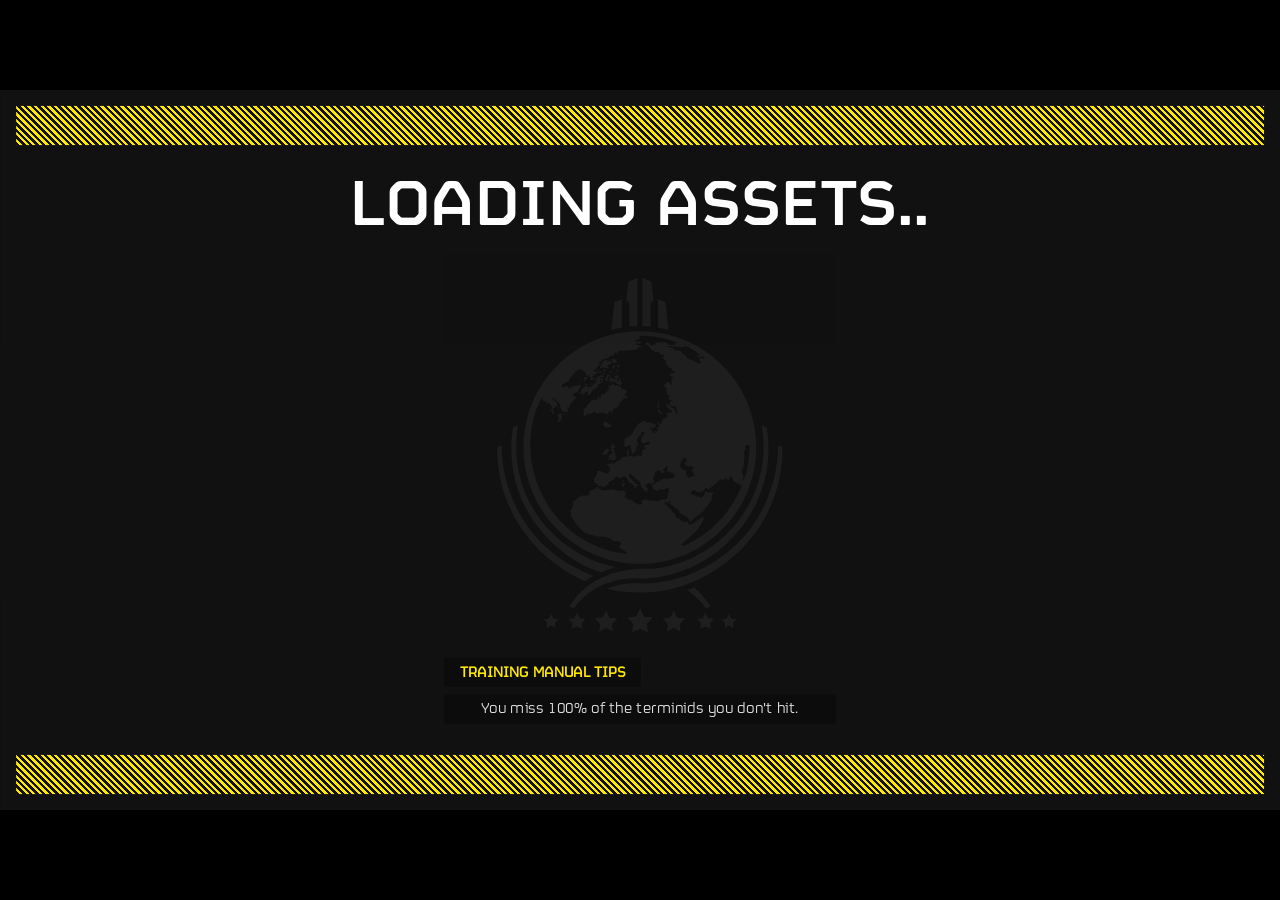
==== index.html @ 391f80d6 "Rename main html to index" ====
<!DOCTYPE html><html id="html"><head id="head"><meta name="mobile-web-app-capable" content="yes"><meta http-equiv="Content-Type" content="text/html; charset=UTF-8"><meta http-equiv="Cache-Control" content="public"><meta http-equiv="X-UA-Compatible" content="IE=edge"><meta charset="utf-8"><meta name="viewport" content="width=device-width,initial-scale=1"><link id="favico" rel="icon" href="/assets/img/avatars/do.png"><title>Whack a Terminid</title><meta property="og:type" content="website"><meta property="og:site_name" content="libertyday.se"><meta property="og:image:height" content="1920"><meta property="og:image:width" content="1080"><meta property="og:title" content="Whack a Terminid!"><meta property="og:description" content="Celebrate Liberty Day by joining us in a democratically sanctioned bug smashing contest with Whack a Terminid. Demonstrate your devotion to Super Earth and climb your way to the top of the leaderboard!"><meta property="og:image" content="http://whack-a-terminid.libertyday.se/assets/img/embed.png"><meta property="og:url" content="http://whack-a-terminid.libertyday.se"><meta property="og:type" content="website"><meta name="twitter:card" content="summary_large_image"><meta name="twitter:title" content="Whack a Terminid!"><meta name="twitter:description" content="Celebrate Liberty Day by joining us in a democratically sanctioned bug smashing contest with Whack a Terminid. Demonstrate your devotion to Super Earth and climb your way to the top of the leaderboard!"><meta name="twitter:image" content="http://whack-a-terminid.libertyday.se/assets/img/embed.png"><meta name="theme-color" content="#fee700"><meta name="msapplication-navbutton-color" content="#fee700"><meta name="apple-mobile-web-app-status-bar-style" content="#fee700"><link rel="stylesheet" href="./assets/css/vendor-72552343b7.min.css"><link rel="stylesheet" href="//cdn.u21.io/fontawesome-pro-6.5.1/css/all.min.css"><link rel="stylesheet" href="//cdn.u21.io/fontawesome-pro-6.5.1/css/sharp-solid.min.css"><link rel="stylesheet" href="./assets/css/app-0d7f25929e.min.css"><link rel="stylesheet" href="./assets/css/sass-e6b6586828.min.css"></head><body id="body"><main id="main" style="display:none1;overflow:hidden;"><span id="loadbar"></span><div id="container-main" class="flex"><div class="flex flex-col w-100"><div id="navbar"></div><div id="page-content-body" class="page-content"><div id="black-screen-overlay" style="display:none;overflow:hidden;position: absolute; left: 0; top: 0; right: 0; bottom: 0;z-index: 10;background: #000"></div><div id="pages" style="z-index:1;"><div id="game" class="flex noselect" style="display: none;"><div class="shovel nopointer" style="position:fixed;z-index:100;opacity:0;"><div class="pivot" style="transform: rotate(0deg);transition: transform 1s;"><img class="pos-abs-c noselect" src="./assets/img/bug_bonker_2000.png" height="200px" style="transform: translate(-50%, -50%)rotate(-90deg); left: -60px;"></div></div><div class="score-popups nopointer noselect" style="position:fixed;z-index:101;"></div><div class="main-menu pos-abs-fill z-2"><div class="bg noselect nopointer" style="position: fixed; left: 0; right: 0; top: 0; bottom: 0;z-index:-1"><img class="pos-abs z-1" src="./assets/img/decals/stars.webp" width="120%" style="mix-blend-mode: exclusion;opacity: 0.3;mask: radial-gradient(ellipse 370px 520px at 805px 457px, rgb(0, 0, 0, 0) 69%, rgba(0, 0, 0, 1) 100%);"><div class="bg-stripes pos-abs-fill z-3" style="mix-blend-mode: overlay;opacity: 0.4;"></div><div class="pos-abs-c" style="width: 940px;height: 940px;background: radial-gradient(#ffffff, transparent 70%);z-index: 2;mix-blend-mode: overlay;"></div><div class="pos-abs-fill z-1" style="background: #143181e8;mix-blend-mode: multiply;"></div><video autobuffer="" autoloop="" loop="" muted="" autoplay="" style="width: 100%;filter: saturate(0.5)contrast(1);opacity: 0.4;"><source src="./assets/videos/flag.webm?v=1"></video></div><div class="ui-area pos-abs-fill z-1" style="filter: drop-shadow(2px 4px 0px black);"><div class="title-area pos-abs-tc flex flex-col" style="transition: top 200ms; top: 90px; white-space: nowrap;"><div class="flex mar-x-auto" style="zoom: 90%;"><div class="flex flex-col" style="width:0;margin-right: 20px;transform: scaleX(-1);"><div class="pos-rel" style="width: 80px;height: 36px;background:#fff;margin-bottom: 10px;"><span class="sliced-edge" style=""></span></div><div class="pos-rel" style="width: 60px;height: 16px;background:#fff;margin-bottom: 10px;"><span class="sliced-edge" style=""></span></div><div class="pos-rel" style="width: 16px;height: 16px;background:#fff;"><span class="sliced-edge" style=""></span></div></div><!-- <t class="font-fsm bold" style="font-size: 130px;line-height: 106px;">WHACK-A-TERMINID</t> --> <img src="./assets/img/logo.webp" height="80px" class="mar-y-auto"><div class="flex flex-col" style="width:0;margin-left: 20px;"><div class="pos-rel" style="width: 80px;height: 36px;background:#fff;margin-bottom: 10px;"><span class="sliced-edge" style=""></span></div><div class="pos-rel" style="width: 60px;height: 16px;background:#fff;margin-bottom: 10px;"><span class="sliced-edge" style=""></span></div><div class="pos-rel" style="width: 16px;height: 16px;background:#fff;"><span class="sliced-edge" style=""></span></div></div></div><t class="font-fsm bold color-primary mar-x-auto" style="font-size: 90px;">LIBERTY DAY</t></div><div class="pos-abs-tc flex game-feedback-area" style="top: 80px;transition: top 0.7s;display:none;"><div class="flex flex-col noselect" style="width:900px;"><div class="flex mar-x-auto"><t class="font-fsm bold mar-y-auto mar-r-10 fs-26">DIFFICULTY:</t><img class="difficulty-icon" src="" height="50px"></div><t class="font-fsb fs-100 mar-x-auto" style="line-height: 70px;height:0px;transition: 0.5s;opacity:0">GAME OVER</t><t class="font-fsm bold mar-x-auto mar-b-10" style="line-height: 60px;transition: 0.7s;font-size:70px;">SCORE <span class="score">22</span></t><div class="health-bar" style="height: 40px;width:100%;background: #00000057;flex-shrink: 0;display:none1;"><div class="health-bar-inner" style="height:100%;width:80%;background:#fff;"></div></div></div></div><div class="pos-abs-c z-2 flex propaganda-area nopointer" style="width: 1400px;justify-content: space-between;"><div class="flex flex-col pos-rel" style="width: 300px;transition:transform 400ms;transform:scale(1);transform-origin: top left;"><img src="./assets/img/decals/superearth3.webp" width="190px" class="mar-x-auto mar-b-10" style=""> <img src="./assets/img/propaganda_serve.webp" width="130px" class="mar-x-auto"></div><div class="flex flex-col pos-rel" style="width: 300px;transition:transform 400ms;transform:scale(1);transform-origin: top right;"><img src="./assets/img/decals/superearth3.webp" width="190px" class="mar-x-auto mar-b-10" style=""> <img src="./assets/img/propaganda_spread.webp" width="160px" class="mar-x-auto"></div></div><div class="pos-abs-fill drapes-area"><div class="pos-abs" style="width: 0px;top: 0px;left: 10px;z-index: 2;"><div class="pos-abs" style="width: 830px;height: 12px;background: var(--color-primary);transform-origin: top left;transform: rotate(90deg);left: 64px;"><span class="sliced-edge" style=""></span></div><div class="pos-abs" style="width: 750px;height: 12px;background: var(--color-primary);transform-origin: top left;transform: rotate(90deg);left: 40px;"><span class="sliced-edge" style=""></span></div></div><div class="pos-abs" style="width: 0px;top: 0px;right: 10px;z-index: 2;transform:scaleX(-1)"><div class="pos-abs" style="width: 830px;height: 12px;background: var(--color-primary);transform-origin: top left;transform: rotate(90deg);left: 64px;"><span class="sliced-edge" style=""></span></div><div class="pos-abs" style="width: 750px;height: 12px;background: var(--color-primary);transform-origin: top left;transform: rotate(90deg);left: 40px;"><span class="sliced-edge" style=""></span></div></div></div><div class="user-area pos-abs-b" style="transform:translateX(-50%)scale(1);bottom: 50px;left:50%;transition: bottom 100ms, transform 100ms;display:none;"><div class="user-card flex flex-col pos-rel pad-x-100 pad-y-10 color-primary-hover cursor-pointer noselect" hover-sound="ui_effect_3" click-sound="ui_effect_8" click-sound-trusted-only="true" style="background: radial-gradient(#0000005c, transparent 60%);"><div class="flex mar-x-auto" style=""><div class="pos-rel overflow-hidden" style="width: 50px;height: 50px;background:#0000003d;border-radius: 20%;"><img class="pos-abs-c" src="" width="100%"></div><div class="mar-y-auto mar-l-10 flex flex-col"><t class="font-fsm fs-14">Logged in as</t><t class="font-fsb fs-24 display-name">USERNAME</t></div></div></div><div class="user-menu mar-x-auto" style="width:300px;height:0px;background:#00000029;transition: height 100ms, opacity 100ms;opacity:0;pointer-events:none;"><div class="pad-10" style="height: 40px;"><div class="logout-btn font-fsb cursor-pointer mar-b-40 fs-22 brightness-hover noselect" hover-sound="ui_effect_3" click-sound="ui_effect_10" style="height: 40px;background: #0000003d;cursor:pointer;"><div class="color-primary color-darkest-hover bg-primary-hover" style="display: flex;height: 100%;"><t style="margin: auto;">LOGOUT</t></div></div></div></div></div><t class="pos-abs-bc z-3 fs-16 bold opa-09 bottom-text" style="transition: bottom 200ms; text-align: center; width: 660px; bottom: 10px;">HELLDIVERS experiencing anything less than solemn gratitude, heartfelt elation, overwhelming patriotism should report to their nearest democracy officer immediately.</t></div><div class="flex pos-abs z-2 options-area" style="flex-direction: column;top:350px;left: 50%;transform: translateX(-50%);transition: top 100ms;"><div class="" style="width: 500px; margin: 0 auto;"><div class="flex flex-col w-100 difficulty-selection" style="background: rgba(0, 0, 0, 0.55);transition: height 100ms,opacity 100ms;height: 0px;opacity: 0;pointer-events: none;"><div class="flex" style="background: #0000003d;"><t class="font-fsm bold w-100 fs-26 filter-outline pad-4 cursor-pointer color-primary-hover" hover-sound="ui_effect_3" click-sound="ui_effect_10" click-sound-trusted-only="true" style="text-align: center;">GAME SETUP</t></div><div class="pad-y-20 flex flex-col mar-x-auto h-100"><divselect class="flex mar-x-n5"><div class="mar-x-5" style="background: #0000003d;"><opt value="0" class="border-solid-2-selected glow-common-sample-selected color-white color-common-sample-selected bg-white-trans-selected border-color-common-sample-selected border-dashed-2 border-color-gray-light border-color-common-sample-hover flex flex-col pad-x-10 noselect cursor-pointer" hover-sound="ui_effect_3" click-sound="ui_effect_30" click-sound-trusted-only="true" style="width:86px;"><img class="mar-x-auto filter-outline nopointer" src="./assets/img/difficulties/2_easy.webp" style="height:50px;"><t class="bold mar-x-auto filter-outline">EASY</t></opt></div><div class="mar-x-5" style="background: #0000003d;"><opt value="1" class="border-solid-2-selected glow-primary-selected color-white color-primary-selected bg-gray-light-trans-selected border-color-primary-selected border-dashed-2 border-color-gray-light border-color-primary-hover flex flex-col pad-x-10 noselect cursor-pointer" hover-sound="ui_effect_3" click-sound="ui_effect_30" click-sound-trusted-only="true" style="width:86px;"><img class="mar-x-auto filter-outline nopointer" src="./assets/img/difficulties/3_medium.webp" style="height:50px;"><t class="bold mar-x-auto filter-outline">MEDIUM</t></opt></div><div class="mar-x-5" style="background: #0000003d;"><opt value="2" class="border-solid-2-selected glow-rare-sample-selected color-white color-rare-sample-selected bg-gray-light-trans-selected border-color-rare-sample-selected border-dashed-2 border-color-gray-light border-color-rare-sample-hover flex flex-col pad-x-10 noselect cursor-pointer" hover-sound="ui_effect_3" click-sound="ui_effect_30" click-sound-trusted-only="true" style="width:86px;"><img class="mar-x-auto filter-outline nopointer" src="./assets/img/difficulties/5_hard.webp" style="height:50px;"><t class="bold mar-x-auto filter-outline">HARD</t></opt></div><div class="mar-x-5" style="background: #0000003d;"><opt value="3" class="border-solid-2-selected glow-red-selected color-white color-red-selected bg-gray-light-trans-selected border-color-red-selected border-dashed-2 border-color-gray-light border-color-red-hover flex flex-col pad-x-10 noselect cursor-pointer" hover-sound="ui_effect_3" click-sound="ui_effect_30" click-sound-trusted-only="true" style="width:86px;"><img class="mar-x-auto filter-outline nopointer" src="./assets/img/difficulties/9_helldive.webp" style="height:50px;"><t class="bold mar-x-auto filter-outline">HELLDIVE</t></opt></div><!-- <div class="mar-x-5" style="background: #0000003d;display:none;">
								<opt value="4" class="border-solid-2-selected glow-red-selected color-white color-red-selected bg-gray-light-trans-selected border-color-red-selected border-dashed-2 border-color-gray-light border-color-red-hover flex flex-col pad-x-10 noselect cursor-pointer" hover-sound="ui_effect_3" click-sound="ui_effect_30" click-sound-trusted-only="true" style="width:86px;">
									<img class="mar-x-auto filter-outline nopointer" src="./assets/img/difficulties/9_helldive.webp" style="height:50px;">
									<t class="bold mar-x-auto filter-outline">SUPER HELLDIVE</t>
								</opt>
							</div> --></divselect></div><!-- <t class="bold mar-x-auto filter-outline">EASY: FLAVOR TEXT</t> --></div><div style="text-align: center;"><div opt="play" class="font-fsb cursor-pointer mar-b-20 fs-26 brightness-hover noselect" hover-sound="ui_effect_3" click-sound="ui_effect_10" style="height: 50px; background: #0000008c;cursor:pointer;"><div class="bg-primary color-darkest glow-primary-hover border-solid-2 border-color-primary-hover" style="display: flex;height: calc(100% - 4px);"><t style="margin: auto;">PLAY!</t></div></div><div opt="settings" class="font-fsb cursor-pointer mar-b-40 fs-26 brightness-hover noselect" hover-sound="ui_effect_3" click-sound="ui_effect_10" style="height: 50px; background: #0000008c;cursor:pointer;"><div class="color-primary glow-primary-hover border-solid-2 border-color-primary-hover" style="display: flex;height: calc(100% - 4px);"><t style="margin: auto;">SETTINGS</t></div></div><!-- <div opt="leaderboard" class="font-fsb cursor-pointer mar-b-20 fs-26 brightness-hover noselect" hover-sound="ui_effect_3" click-sound="ui_effect_10" style=" height: 50px; background: #0000008c;cursor:pointer;">
						<div class="color-blue2 glow-blue2-hover border-solid-2 border-color-blue2-hover" style="display: flex;height: calc(100% - 4px);">
							<t style="margin: auto;">JOIN THE DISCORD</t>
						</div>
					</div> <div opt="multiplayer" class="bg-primary-trans-hover bold cursor-pointer mar-b-20" hover-sound="ui_effect_3" click-sound="ui_effect_10" style=" height: 50px; background: #0000008c;cursor:pointer; ">
						<div class="bg-primary-trans-hover border-solid-2 border-color-primary-hover" style="display: flex;height: 100%;">
							<t style=" margin: auto; ">MULTIPLAYER</t>
						</div>
					</div>

					<div opt="credits" class="bg-primary-trans-hover bold cursor-pointer mar-b-50" hover-sound="ui_effect_3" click-sound="ui_effect_10" style=" height: 50px; background: #0000008c;cursor:pointer;">
						<div class="bg-primary-trans-hover border-solid-2 border-color-primary-hover" style="display: flex;height: 100%;">
							<t style=" margin: auto; ">CREDITS</t>
						</div>
					</div>

					<div opt="support" class="bg-primary-trans-hover bold cursor-pointer mar-b-20" hover-sound="ui_effect_3" click-sound="ui_effect_10" style=" height: 50px; background: #0000008c;cursor:pointer;">
						<div class="bg-primary-trans-hover border-solid-2 border-color-primary-hover" style="display: flex;height: 100%;">
							<t style=" margin: auto; ">SUPPORT</t>
						</div>
					</div>

					<div opt="admin-panel" class="bg-super-sample-trans-hover bold cursor-pointer" hover-sound="ui_effect_3" click-sound="ui_effect_10" style="display:none; height: 50px; background: #0000008c;cursor:pointer; ">
						<div class="bg-super-sample-trans-hover border-solid-2 border-color-super-sample-hover" style="display: flex;height: 100%;">
							<t style=" margin: auto; ">SATCOM COMMAND</t>
						</div>
					</div> --></div></div></div></div><div class="game-board pos-abs-fill z-1" style="display:none;transition: filter 0.5s"><div class="bug-hole-pool" style="pointer-events:none;opacity:0;"></div><div class="blood-area contents noselect nopointer"></div><img class="bg pos-abs-fill w-100 noselect z-0" src="" style="filter: saturate(1)blur(10px)brightness(1);pointer-events:none;"><t class="center-number filter-outline color-white font-fsb fs-100 pos-abs-c noselect nopointer" style="z-index:102;font-size: 200px;transition: top 200ms ease-in;top: 150%;"></t><div class="bug-holes pos-abs flex wrap" style="width:928px;left:50%;transform:translateX(-50%);bottom:-1000px;transition: bottom 400ms;"></div></div></div><div id="templates-page" hidden><template tid="gaegaeg"></template></div><div id="whack" class="flex" style="display: none;"><div class="shovel nopointer" style="position:fixed;z-index:100;"><div class="pivot" style="transform: rotate(0deg);transition: transform 1s;"><img class="pos-abs-c noselect" src="./assets/img/bug_bonker_2000.png" height="200px" style="transform: translate(-50%, -50%)rotate(-90deg); left: -60px;"></div></div><div class="score-popups nopointer noselect" style="position:fixed;z-index:101;"></div><div class="bug-holes pos-abs-c flex wrap" style="width:848px;"></div><div id="debug-menu" style="width: 200px;position: fixed;bottom: 360px;left: 80px;z-index:100;"><div class="pos-rel" style="margin-bottom: 10px;padding-bottom: 8px;"><t class="bold" style="font-size: 26px;margin: 0 4px;">BUG HOLE</t><div class="bg-stripes pos-rel" style="width: calc(100% - 16px);height: 6px;margin-left: 8px;"><div style="position: absolute;top: 50%;left: -8px;right: -8px;bottom: -8px;border: solid 2px gray;border-top: none;"></div></div></div><div class="flex flex-col"><button action="open" class="btn btn-striped bg-gray-trans border-dashed-2 border-solid-2-hover border-color-primary border-color-primary-hover bg-primary-trans-hover" hover-sound="ui_effect_3" type="button" style="height: 34px;font-weight: 600;font-size: 16px;width:100%;margin-bottom: 10px;">OPEN</button> <button action="open_s" class="btn btn-striped bg-gray-trans border-dashed-2 border-solid-2-hover border-color-primary border-color-primary-hover bg-primary-trans-hover" hover-sound="ui_effect_3" type="button" style="height: 34px;font-weight: 600;font-size: 16px;width:100%;margin-bottom: 10px;">OPEN (SKIP)</button> <button action="close" class="btn btn-striped bg-gray-trans border-dashed-2 border-solid-2-hover border-color-primary border-color-primary-hover bg-primary-trans-hover" hover-sound="ui_effect_3" type="button" style="height: 34px;font-weight: 600;font-size: 16px;width:100%;margin-bottom: 10px;">CLOSE</button> <button action="close_s" class="btn btn-striped bg-gray-trans border-dashed-2 border-solid-2-hover border-color-primary border-color-primary-hover bg-primary-trans-hover" hover-sound="ui_effect_3" type="button" style="height: 34px;font-weight: 600;font-size: 16px;width:100%;margin-bottom: 10px;">CLOSE (SKIP)</button></div><div class="pos-rel" style="margin-bottom: 10px;padding-bottom: 8px;"><t class="bold" style="font-size: 26px;margin: 0 4px;">ACTOR</t><div class="bg-stripes pos-rel" style="width: calc(100% - 16px);height: 6px;margin-left: 8px;"><div style="position: absolute;top: 50%;left: -8px;right: -8px;bottom: -8px;border: solid 2px gray;border-top: none;"></div></div></div><div class="flex flex-col"><button action="actor_spawn" class="btn btn-striped bg-gray-trans border-dashed-2 border-solid-2-hover border-color-primary border-color-primary-hover bg-primary-trans-hover" hover-sound="ui_effect_3" type="button" style="height: 34px;font-weight: 600;font-size: 16px;width:100%;margin-bottom: 10px;">SPAWN</button> <button action="actor_leave" class="btn btn-striped bg-gray-trans border-dashed-2 border-solid-2-hover border-color-primary border-color-primary-hover bg-primary-trans-hover" hover-sound="ui_effect_3" type="button" style="height: 34px;font-weight: 600;font-size: 16px;width:100%;margin-bottom: 10px;">LEAVE</button> <button action="actor_die" class="btn btn-striped bg-gray-trans border-dashed-2 border-solid-2-hover border-color-primary border-color-primary-hover bg-primary-trans-hover" hover-sound="ui_effect_3" type="button" style="height: 34px;font-weight: 600;font-size: 16px;width:100%;margin-bottom: 10px;">DIE</button></div></div><!-- <div class="bg noselect nopointer" style="position: fixed; left: 0; right: 0; top: 0; bottom: 0;z-index:-1">
		<img class="pos-abs-c" style="opacity:0.05;" src="./assets/img/decals/superearth.svg" width="700px">
	</div>

	<div class="flex" style="flex-direction: column;text-align: center;padding: 50px;position: absolute;left: 0;right: 0;top: 0;bottom: 0;">
		<div class="" style=" width: 500px; margin: 0 auto; ">
			<div opt="singleplayer" class="bg-primary-trans-hover bold cursor-pointer mar-b-20" hover-sound="ui_effect_3" click-sound="ui_effect_10" style=" height: 50px; background: #0000008c;cursor:pointer;">
				<div class="bg-primary-trans-hover border-solid-2 border-color-primary-hover" style="display: flex;height: 100%;">
					<t style=" margin: auto; ">SINGLE PLAYER</t>
				</div>
			</div>

			<div opt="multiplayer" class="bg-primary-trans-hover bold cursor-pointer mar-b-20" hover-sound="ui_effect_3" click-sound="ui_effect_10" style=" height: 50px; background: #0000008c;cursor:pointer; ">
				<div class="bg-primary-trans-hover border-solid-2 border-color-primary-hover" style="display: flex;height: 100%;">
					<t style=" margin: auto; ">MULTIPLAYER</t>
				</div>
			</div>

			<div opt="credits" class="bg-primary-trans-hover bold cursor-pointer mar-b-50" hover-sound="ui_effect_3" click-sound="ui_effect_10" style=" height: 50px; background: #0000008c;cursor:pointer;">
				<div class="bg-primary-trans-hover border-solid-2 border-color-primary-hover" style="display:none;">
					<t style=" margin: auto; ">CREDITS</t>
				</div>
			</div>

			<div opt="support" class="bg-primary-trans-hover bold cursor-pointer mar-b-20" hover-sound="ui_effect_3" click-sound="ui_effect_10" style=" height: 50px; background: #0000008c;cursor:pointer;">
				<div class="bg-primary-trans-hover border-solid-2 border-color-primary-hover" style="display: flex;height: 100%;">
					<t style=" margin: auto; ">SUPPORT</t>
				</div>
			</div>

			<div opt="ministry" class="bg-super-sample-trans-hover bold cursor-pointer" hover-sound="ui_effect_3" click-sound="ui_effect_10" style="display:none; height: 50px; background: #0000008c;cursor:pointer; ">
				<div class="bg-super-sample-trans-hover border-solid-2 border-color-super-sample-hover" style="display: flex;height: 100%;">
					<t style=" margin: auto; ">MINISTRY OF STRATEGY</t>
				</div>
			</div>

		</div>
	</div> --></div><div id="templates-page" hidden><template tid="gaegaeg"></template></div></div></div></div></div><templates id="templates"><div id="templates-app-general"><template tid="notify-tr"><div class="dcon-notify mar-b-10 rounded-2 pos-rel" style="padding: 10px;filter: drop-shadow(4px 10px 4px #00000080)brightness(5);"><div class="pos-abs-fill"><div class="pos-abs-fill" style="mix-blend-mode: overlay;"><div class="" style="position: absolute;left: 0;right: 0;top: 0;bottom: 26px;z-index: 1;"><div class="bg-target pos-abs-fill" style="" class="pos-abs-fill"></div><div style="position: absolute; left: 0; right: 0; bottom: 0px; top: 0; border-left: solid 3px white; mix-blend-mode: overlay;"></div></div><div><div class="bg-target" style="clip-path: path('M 400 50 H 25 L 0 25 V 0 H 400 Z');width: 100%;height: 50px;position: absolute;bottom: 0;left: 0;"></div><svg class="" width="300" height="50" style="mix-blend-mode: overlay;position: absolute;left: 0;bottom: 0;"><path d="M 400 50 H 25 L 0 25 V 0 H 400 Z" stroke="white" style="stroke-width: 6px;z-index: 1;stroke-dasharray: 438,0,0;" fill="transparent"></path></svg></div></div><!-- <div class="pos-abs-fill" style="mix-blend-mode: overlay;">
				<div class="" style="position: absolute;left: 0;right: 0;top: 0;bottom: 26px;z-index: 1;">
					<div class="pos-abs-fill" style="" class="pos-abs-fill"></div>
					<div style="position: absolute; left: 0; right: 0; bottom: 0px; top: 0; border-left: solid 3px white; mix-blend-mode: overlay; ">

					</div>
				</div>
				<div>
					<div class="" style="clip-path: path('M 400 50 H 25 L 0 25 V 0 H 400 Z');width: 100%;height: 50px;position: absolute;bottom: 0;left: 0;"></div>
					<svg class="" width="300" height="50" style="mix-blend-mode: overlay;position: absolute;left: 0;bottom: 0;">
				        <path d="M 400 50 H 25 L 0 25 V 0 H 400 Z" stroke="white" style="stroke-width: 6px;z-index: 1;stroke-dasharray: 438,0,0;" fill="transparent"></path>
				    </svg>
				</div>
			</div> --></div><div class="flex pos-rel z-1" style="margin-left: 8px;min-height: 50px;"><div class="pos-rel" style="width: 42px;height: 42px;top: -4px;"><div style="width: 42px;height: 42px;border-radius: 100%;background:#fff;"><img src="./assets/img/brand/logo-icon.svg" class="pos-abs-c" style="width: 37px;filter: invert(1);"></div><img class="wings pos-abs-c" src="./assets/img/decals/super_lines.svg" alt="" style="pointer-events: none;width: 56px;top: 36px;"></div><div style="margin-left: 14px;"><t class="title bold" style="display:none;"></t><div class="content font-size-16 line-height-20 mar-r-10" style="display:none;"></div></div></div><div class="flex exit-btn cursor-pointer color-gray-light color-primary-hover" hover-sound="ui_effect_3" click-sound="ui_effect_5" click-sound-trusted-only="true" style="position: absolute;right: 8px;top: 10px;cursor: pointer;font-size: 16px;z-index: 1;display:none;"><i class="fas fa-times mar-auto font-size-18"></i></div></div></template><template tid="bug-hole"><div class="bug-hole pos-rel filter-outline" style="width:172px;height:206px;background:red1;"><dib class="light" style="width: 22px;height: 8px;background: #0dff00;position:absolute;bottom: 178px;right: -11px;z-index: 1;mix-blend-mode: color-dodge;filter: blur(2px);"><span class="pos-abs-c" style="width: 30px; height: 30px; display: block; background: inherit; border-radius: 100%; filter: blur(20px);"></span></dib><canvas class="sprite" style="position: absolute;bottom: 0;left: -14px;pointer-events:none1;"></canvas><div class="actor-shadow pos-rel z-2" style="width:100px;height:100px;background: linear-gradient(360deg, #000000 60%, transparent 73%);mask: radial-gradient(circle 50px at 50px 0px, #000000 109%, #00000000 100%);position: absolute;left: 50%;bottom: 7px;transform: translateX(-50%);pointer-events:none;display:none;"></div><div class="actor-area z-1" style="width: 210px;height: 320px;position: absolute;bottom: 0;left: 50%;transform: translateX(-50%);background1:#0000ff70;"><div class="actor pos-rel cursor-pointer" style="transform-origin:center;transition: bottom 1s;width:150px;height:150px;left: 50%;position: absolute;bottom: -150px;transform: translateX(-50%)scale(0);background1:#ff000070"><div class="pos-abs-c"><img class="nopointer noselect filter-outline" src="" width="150px" style="animation-name: shake-little; animation-duration: 3s; animation-timing-function: ease-out; animation-iteration-count: infinite;"></div></div></div></div></template><template tid="player-card"><div class="player-card pos-rel"><div state="player" class="flex flex-col" style="display:none;"><div class="pos-abs-fill disabled-box" style="display:none;z-index: 1;overflow: hidden;border: solid 2px red;left: 0;right: 0;top: 0;bottom: 0;background: #ff000030;"><span class="pos-abs-c" style="width: 500%;height: 2px;background: #ff0000;transform: rotate(59deg) translate(-50%, -50%);transform-origin: top left;"></span> <span class="pos-abs-c" style="width: 500%;height: 2px;background: #ff0000;transform: rotate(-59deg) translate(-50%, -50%);transform-origin: top left;"></span></div><div class="pos-rel border-dashed-2 border-solid-2-selected border-color-gray" style="background: #0000004a;box-shadow: 10px 10px 20px #0000001a;"><div class="scalable-area pos-rel wh-100" style="overflow: hidden;transform-origin: top left;height: 500px;width:300px;"><div class="name-tag flex pos-rel" style="width: 100%;background: linear-gradient(90deg, rgba(2, 0, 36, 0) 0%, #33333333 15%, rgba(0, 212, 255, 0) 100%);margin: 10px;filter: drop-shadow(2px 2px 5px black);z-index:1;"><div class="pos-rel" style="width: 50px;height: 50px;"><img class="pos-abs-c level-icon" style="width: 90%;"></div><div style="border-left: solid 4px #333333;display: flex;"><div style="margin: auto;height: 38px;margin-left: 8px;"><t style="font-size: 22px;width: 224px;overflow: hidden;text-overflow: ellipsis;white-space: nowrap;line-height: 20px;height: 20px;display: block;" class="bold display-name">UNKNOWN</t><t style="font-size: 15px;color: #cacaca;display: block;margin-top: 3px;">Level <span class="user-level">0</span> | <span class="user-title">UNKNOWN</span></t></div></div></div><div class="loading pos-abs-fill" style="display:none;z-index:2;"><div class="pos-abs-c" style="transform: scale(1.5);"><div class="pos-abs-c"><i class="far fa-spinner-third fa-spin" style="font-size:50px;animation-duration: 1s;"></i></div><div class="pos-abs-c"><i class="fal fa-spinner-third fa-spin color-primary" style="font-size: 70px;animation-duration: 1.1s;animation-timing-function: ease-out;"></i></div></div></div><div class="noselect pos-abs-fill" style="pointer-events:none;z-index:0;"><div class="player-card-load-container" style="display:none;"><img class="player-card" width="100%" style="position: absolute; left: 0; right: 0; top: 0;"></div><div class="player-load-container" style="display:none;"><div class="player pos-rel" style="position: absolute;width: 100%;height: 100%;top: 0;left: 0;"><img class="skin" alt="" src="" width="100%" style="z-index:1;position: absolute;"><div class="head pos-rel" style="width: 88px;height: 88px;left: 50%;transform: translateX(-50%);position: absolute;top: 88px;z-index:2"><div class="avatar pos-abs-c" style="width: 80px;height: 80px;overflow: hidden;border-radius: 100%;border: solid 4px #fff;background:#333;z-index:10;"><img class="pos-abs-c" src="./assets/img/avatars/default.png" loading="lazy" style="width: 100%;z-index:10;"> <img class="user-avatar pos-rel" src="./assets/img/avatars/default.png" loading="lazy" style="width: 100%;z-index:11;background:#222;"></div></div><img class="skin" alt="" src="" width="100%" style="z-index:3;position: absolute;"><canvas style="width:100%;height:100%;position:absolute;pointer-events:none;top:0;"></canvas><canvas style="width:100%;height:100%;position:absolute;pointer-events:none;top:0;z-index:1"></canvas></div></div></div><canvas style="width:100%;height:100%;position:absolute;pointer-events:none;top:0;"></canvas><canvas style="width:100%;height:100%;position:absolute;pointer-events:none;top:0;z-index:2"></canvas><div class="pos-abs-fill" style="background: #101010c2;z-index: 5;backdrop-filter: blur(4px);display:none;"></div><div class="pos-abs-fill stats-area flex flex-col" style="z-index:6;display:none;"><div class="flex flex-col list" style="margin-top: 80px;"></div><div class="final-score" style="margin-top:auto;margin-bottom: 10px;"></div></div><div class="pos-abs-fill" style="background: #101010c2;z-index: 7;display:none;"></div><div class="stats-total-area flex flex-col" style="display:none;overflow: hidden;text-align: center;position: absolute;left: 0;right: 0px;top: -50%;transition: top 0.1s ease-in-out 0s;z-index:8;"><img class="pos-abs-c" src="./assets/img/decals/superearth.svg" style="display:none; top: 62px; width: 127%; opacity: 0.1; filter: drop-shadow(0px 0px 30px #fff);"><t style="position:relative;z-index:1;font-size: 28px;font-weight: 600;line-height: 54px;">TOTAL SCORE</t><t class="score" style="position:relative;z-index:1;font-weight: 600;font-size: 60px;color: var(--color-primary);line-height: 50px;">999,999</t><div class="bonus-list" style="margin-top:30px;"></div><!-- <t class="status" style="font-size: 40px;font-weight: 600;line-height: 70px;opacity:0;">W</t> --></div><div class="pos-abs-fill" style="background: #101010c2;z-index: 9;backdrop-filter: blur(4px);display:none;"></div><div class="rewards-area pos-abs-fill" style="display:none;z-index: 10;"><div class="pos-abs flex flex-col" style="width: 100%;justify-content: center;top:100px;"><div class="w-100 flex flex-col mar-b-20 pos-rel" style="top: 400px;transition: top 0.1s ease-in 0s;"><t class="mar-x-auto color-gray-light bold mar-b-10">SAMPLES</t><div class="flex mar-x-auto" style="justify-content: center;"><div class="pos-rel flex flex-col mar-b-5 pad-x-10 empty" style="overflow: hidden;"><stripes class="pos-abs-c" style="width: 340px;height: 70px;overflow:hidden;"><span class="bg-stripes pos-abs-c" style="filter: brightness(1);width: 1000px;height: 1000px;transform: scale(1.1)translate(-50%,-50%);transform-origin: top left;opacity: 0.1;"></span></stripes><t class="color-gray-light bold pos-rel mar-x-auto" style="padding: 8px;">NONE</t></div><div class="flex pos-rel mar-x-5 mar-b-10 pos-rel" reward="samples_common" style="padding: 6px 10px; background: #17171780; border: solid 3px var(--color-common-sample);display:none;"><div class="disabled-box pos-abs-fill" style="z-index: 1;overflow: hidden;border: solid 3px red;left: -3px;right: -3px;top: -3px;bottom: -3px;background: #ff000030;display: none;"><span class="pos-abs-c" style="width: 100px; height: 2px; background: #ff0000; transform: rotate(30deg) translate(-50%, -50%); transform-origin: top left;"></span> <span class="pos-abs-c" style="width: 100px;height: 2px;background: #ff0000;transform: rotate(330deg) translate(-50%, -50%);transform-origin: top left;"></span></div><div class="flex" style="font-weight: 600;margin: auto 0;"><div style="height: 26px;width: 22px;" class="pos-rel"><img src="./assets/img/currencies/samples_common.svg" loading="lazy" height="20px" class="pos-abs-c"></div><t currency-count="samples_common" style="font-size: 22px;text-align:center;margin-left: 6px;">0</t></div></div><div class="flex pos-rel mar-x-5 mar-b-10 pos-rel" reward="samples_rare" style="padding: 6px 10px; background: #17171780; border: solid 3px var(--color-rare-sample);display:none;"><div class="disabled-box pos-abs-fill" style="z-index: 1;overflow: hidden;border: solid 3px red;left: -3px;right: -3px;top: -3px;bottom: -3px;background: #ff000030;display: none;"><span class="pos-abs-c" style="width: 100px; height: 2px; background: #ff0000; transform: rotate(30deg) translate(-50%, -50%); transform-origin: top left;"></span> <span class="pos-abs-c" style="width: 100px;height: 2px;background: #ff0000;transform: rotate(330deg) translate(-50%, -50%);transform-origin: top left;"></span></div><div class="flex" style="font-weight: 600;margin: auto 0;"><div style="height: 26px;width: 22px;" class="pos-rel"><img src="./assets/img/currencies/samples_rare.svg" loading="lazy" height="20px" class="pos-abs-c"></div><t currency-count="samples_rare" style="font-size: 22px;text-align:center;margin-left: 6px;">0</t></div></div><div class="flex pos-rel mar-x-5 mar-b-10 pos-rel" reward="samples_super" style="padding: 6px 10px; background: #17171780; border: solid 3px var(--color-super-sample);display:none;"><div class="disabled-box pos-abs-fill" style="z-index: 1;overflow: hidden;border: solid 3px red;left: -3px;right: -3px;top: -3px;bottom: -3px;background: #ff000030;display: none;"><span class="pos-abs-c" style="width: 100px; height: 2px; background: #ff0000; transform: rotate(30deg) translate(-50%, -50%); transform-origin: top left;"></span> <span class="pos-abs-c" style="width: 100px;height: 2px;background: #ff0000;transform: rotate(330deg) translate(-50%, -50%);transform-origin: top left;"></span></div><div class="flex" style="font-weight: 600;margin: auto 0;"><div style="height: 26px;width: 22px;" class="pos-rel"><img src="./assets/img/currencies/samples_super.svg" loading="lazy" height="20px" class="pos-abs-c"></div><t currency-count="samples_super" style="font-size: 22px;text-align:center;margin-left: 6px;">0</t></div></div></div></div><div class="w-100 flex flex-col mar-b-20 pos-rel" style="top: 400px;transition: top 0.1s ease-in 0s;"><t class="mar-x-auto color-gray-light bold mar-b-10">CURRENCY</t><div class="flex mar-x-auto" style="justify-content: center;"><div class="pos-rel flex flex-col mar-b-5 pad-x-10 empty" style="overflow: hidden;"><stripes class="pos-abs-c" style="width: 340px;height: 70px;overflow:hidden;"><span class="bg-stripes pos-abs-c" style="filter: brightness(1);width: 1000px;height: 1000px;transform: scale(1.1)translate(-50%,-50%);transform-origin: top left;opacity: 0.1;"></span></stripes><t class="color-gray-light bold pos-rel mar-x-auto" style="padding: 8px;">NONE</t></div><div class="flex pos-rel mar-x-5 mar-b-10 pos-rel" reward="super_credits" style="padding: 6px 10px; background: #17171780; border: solid 3px var(--color-super-credits);display:none;"><div class="disabled-box pos-abs-fill" style="z-index: 1;overflow: hidden;border: solid 3px red;left: -3px;right: -3px;top: -3px;bottom: -3px;background: #ff000030;display: none;"><span class="pos-abs-c" style="width: 100px; height: 2px; background: #ff0000; transform: rotate(30deg) translate(-50%, -50%); transform-origin: top left;"></span> <span class="pos-abs-c" style="width: 100px;height: 2px;background: #ff0000;transform: rotate(330deg) translate(-50%, -50%);transform-origin: top left;"></span></div><div class="flex" style="font-weight: 600;margin: auto 0;"><div style="height: 26px;width: 22px;" class="pos-rel"><img src="./assets/img/currencies/super_credits.svg" loading="lazy" height="24px" class="pos-abs-c"></div><t currency-count="super_credits" style="font-size: 22px;text-align:center;margin-left: 6px;">0</t></div></div><div class="flex pos-rel mar-x-5 mar-b-10 pos-rel" reward="medals" style="padding: 6px 10px; background: #17171780; border: solid 3px var(--color-medals);display:none;"><div class="disabled-box pos-abs-fill" style="z-index: 1;overflow: hidden;border: solid 3px red;left: -3px;right: -3px;top: -3px;bottom: -3px;background: #ff000030;display: none;"><span class="pos-abs-c" style="width: 100px; height: 2px; background: #ff0000; transform: rotate(30deg) translate(-50%, -50%); transform-origin: top left;"></span> <span class="pos-abs-c" style="width: 100px;height: 2px;background: #ff0000;transform: rotate(330deg) translate(-50%, -50%);transform-origin: top left;"></span></div><div class="flex" style="font-weight: 600;margin: auto 0;"><div style="height: 26px;width: 22px;" class="pos-rel"><img src="./assets/img/currencies/medals.svg" loading="lazy" height="30px" class="pos-abs-c"></div><t currency-count="medals" style="font-size: 22px;text-align:center;margin-left: 6px;">0</t></div></div><div class="flex pos-rel mar-x-5 mar-b-10 pos-rel" reward="requisition_slips" style="padding: 6px 10px; background: #17171780; border: solid 3px var(--color-requisition-slips);display:none;"><div class="disabled-box pos-abs-fill" style="z-index: 1;overflow: hidden;border: solid 3px red;left: -3px;right: -3px;top: -3px;bottom: -3px;background: #ff000030;display: none;"><span class="pos-abs-c" style="width: 100px; height: 2px; background: #ff0000; transform: rotate(30deg) translate(-50%, -50%); transform-origin: top left;"></span> <span class="pos-abs-c" style="width: 100px;height: 2px;background: #ff0000;transform: rotate(330deg) translate(-50%, -50%);transform-origin: top left;"></span></div><div class="flex" style="font-weight: 600;margin: auto 0;"><div style="height: 26px;width: 22px;" class="pos-rel"><img src="./assets/img/currencies/requisition_slips.svg" loading="lazy" height="24px" class="pos-abs-c"></div><t currency-count="requisition_slips" style="font-size: 22px;text-align:center;margin-left: 6px;">0</t></div></div></div></div><div class="w-100 flex flex-col mar-b-20 pos-rel" style="top: 400px;transition: top 0.1s ease-in 0s;"><t class="mar-x-auto color-gray-light bold mar-b-10">PROGRESSION</t><div class="flex mar-x-auto" style="justify-content: center;"><div class="pos-rel flex flex-col mar-b-5 pad-x-10 empty" style="overflow: hidden;"><stripes class="pos-abs-c" style="width: 340px;height: 70px;overflow:hidden;"><span class="bg-stripes pos-abs-c" style="filter: brightness(1);width: 1000px;height: 1000px;transform: scale(1.1)translate(-50%,-50%);transform-origin: top left;opacity: 0.1;"></span></stripes><t class="color-gray-light bold pos-rel mar-x-auto" style="padding: 8px;">NONE</t></div><div class="flex pos-rel mar-x-5 mar-b-10 pos-rel" reward="xp" style="padding: 6px 10px; background: #17171780; border: solid 3px var(--color-xp);display:none;"><div class="disabled-box pos-abs-fill" style="z-index: 1;overflow: hidden;border: solid 3px red;left: -3px;right: -3px;top: -3px;bottom: -3px;background: #ff000030;display: none;"><span class="pos-abs-c" style="width: 100px; height: 2px; background: #ff0000; transform: rotate(30deg) translate(-50%, -50%); transform-origin: top left;"></span> <span class="pos-abs-c" style="width: 100px;height: 2px;background: #ff0000;transform: rotate(330deg) translate(-50%, -50%);transform-origin: top left;"></span></div><div class="flex" style="font-weight: 600;margin: auto 0;"><div style="height: 26px;width: 22px;" class="pos-rel"><t class="pos-abs-c bold color-xp" style="font-size: 22px;top:14px">XP</t></div><t currency-count="xp" style="font-size: 22px;text-align:center;margin-left: 6px;">0</t></div></div></div></div></div></div><div class="pos-abs-fill" style="background: #10101061;z-index: 11;backdrop-filter: blur(4px);display:none;"></div><div class="level-area pos-abs-fill" style="display:none;z-index: 12;"><div class="pos-abs-c flex flex-col" style="width: 100%; top:50%;transition: top 0.1s ease-in-out 0s"><t style="font-weight: 600;font-size: 40px;white-space: nowrap;margin: 0 auto;margin-bottom: 20px;line-height: 32px;">LEVEL <span>49</span></t><t style="position: absolute;left: 50%;bottom: -30px;transform: translateX(-50%);line-height: 14px;font-weight: 600;z-index: 1;color: var(--color-primary);"></t><div class="pos-rel" style="background: #d0d0d099;height: 10px;margin: 0 20px;"><div style="background: var(--color-primary); width: 0px;" class="pos-abs-fill"></div><div style="background: #fff; width: 0px;" class="pos-abs-fill"></div></div></div></div></div><div class="buttons-area flex" style="position: absolute; left: 0; right: 0; bottom: 0; padding: 2px;margin: 0 -2px;display:none;"><div class="w-100" style="background:#0000008c;margin-top:6px;margin: 0 2px;"><button dir="-1" class="btn bg-gray-trans border-solid-2 border-color-gray btn-striped border-color-gray bg-primary-trans-hover border-color-primary-hover glow-primary-hover" type="button" style="width:100%;font-weight: 600;height: 36px;font-size:14px;" hover-sound="ui_effect_3">PREV</button></div><div class="w-100" style="background:#0000008c;margin-top:6px;margin: 0 2px;"><button dir="1" class="btn bg-gray-trans border-solid-2 border-color-gray btn-striped border-color-gray bg-primary-trans-hover border-color-primary-hover glow-primary-hover" type="button" style="width:100%;font-weight: 600;height: 36px;font-size:14px;" hover-sound="ui_effect_3">NEXT</button></div></div><div class="buttons-area flex flex-col" style="position: absolute; left: 0; right: 0; bottom: 0; padding: 2px;"><div class="w-100" style="background:#0000008c;margin-top:6px;display:none;"><button class="leave-btn btn bg-gray-trans border-solid-2 border-color-gray btn-striped border-color-gray bg-red-trans-hover border-color-red-hover glow-red-hover" type="button" style="width: 100%;height: 36px;font-weight: 600;font-size:14px;" hover-sound="ui_effect_3">BECOME.. <i>A SPECTATOR</i></button></div><div class="w-100" style="background:#0000008c;margin-top:6px;display:none;"><button class="kick-btn btn bg-gray-trans border-solid-2 border-color-gray btn-striped border-color-gray bg-red-trans-hover border-color-red-hover glow-red-hover" type="button" style="width: 100%;height: 36px;font-weight: 600;font-size:14px;" hover-sound="ui_effect_3" click-sound="ui_effect_2">KICK INITIATE</button></div><div class="w-100" style="background:#0000008c;margin-top:6px;display:none;"><button class="stats-btn btn bg-gray-trans border-solid-2 border-color-gray btn-striped border-color-gray bg-primary-trans-hover border-color-primary-hover glow-primary-hover" type="button" style="width: 100%;height: 36px;font-weight: 600;font-size:14px;" hover-sound="ui_effect_3">PREVIOUS GAME STATS</button></div></div></div><div class="buttons-area flex" style="box-shadow: 10px 10px 20px #0000001a;margin-top:10px;"><div class="w-100" style="background: #0000008c;"><button class="ready-btn btn bg-gray-trans btn-striped border-solid-2 border-color-gray border-color-primary-hover border-color-white-selected-hover border-color-primary-selected bg-primary-selected flex" type="button" style="width: 100%;height: 40px;font-weight: 600;font-size:18px;" hover-sound="ui_effect_3">NOT READY</button></div></div></div><div state="reinforce" class="flex flex-col" style="display:none;"><div class="pos-rel border-dashed-2 border-solid-2-selected border-color-gold border-color-primary-selected" style="background: #0000004a;"><div class="bg-stripes" style="position: absolute; left: 0; right: 0; top: 0; bottom: 0;opacity: 0.1;"></div><div class="scalable-area pos-rel wh-100" style="overflow: hidden;transform-origin: top left;height: 500px;width:300px;"><img class="pos-abs-c" src="./assets/img/stratagems/reinforce.svg" width="50%"></div></div><div class="buttons-area flex" style="margin-top:10px;"><button class="join-btn btn bg-primary-trans border-solid-2 border-color-primary btn-striped border-color-primary glow-primary-hover" type="button" hover-sound="ui_effect_3" click-sound="ui_effect_5" style="width: 100%;height: 40px;font-weight: 600;"><div class="pos-abs-c"><div class="flex arrow-area pos-abs-c"><img src="./assets/img/arrow.svg" width="22px" style="transform: rotate(270deg);filter:invert(1);"> <img src="./assets/img/arrow.svg" width="22px" style="transform: rotate(90deg);filter:invert(1);"> <img src="./assets/img/arrow.svg" width="22px" style="transform:rotate(0deg);filter:invert(1);"> <img src="./assets/img/arrow.svg" width="22px" style="transform: rotate(180deg);filter:invert(1);"> <img src="./assets/img/arrow.svg" width="22px" style="transform: rotate(270deg);filter:invert(1);"></div></div></button></div></div><div state="blank" class="flex flex-col" style="display:none;"><div class="pos-rel border-dashed-2 border-solid-2-selected border-color-gray border-color-primary-selected" style="background: #0000004a;"><div style="margin-bottom:10px;padding-bottom:40px;"><div class="bg-stripes" style="position: absolute; left: 0; right: 0; top: 0; bottom: 0; opacity: 0.1;"></div><div class="scalable-area wh-100" style="overflow: hidden;transform-origin: top left;height: 500px;width:300px;"></div></div></div></div></div></template><!-- margin-bottom:50px; --><template tid="order-card"><div class="order-card flex flex-col color-white" style="width:400px;"><div class="flex bold" style="margin-left:auto;white-space:nowrap;margin-bottom:10px;display:none;"><t class="color-primary" style="margin: auto 0;margin-right:10px;">Major Order ends in:</t><div class="pos-rel bg-primary color-darkest" style="width:100px;height:24px;"><t class="pos-abs-c end-date"></t></div></div><div class="pos-rel" style="width:400px;"><div style="width: 384px;background: #0000008c;margin-left:auto;"><div class="header pos-rel" style="width:400px;height:50px;position: absolute;right: 0;top: 0;z-index: 1;"><div class="pos-abs-c" style="width:400px;height:50px;clip-path: path('M 400 50 H 25 L 0 25 V 0 H 400 Z');"><color style="background:#191919; display: block; width: 100%; height: 100%; z-index: 1; position: relative;"></color><img src="" style="position: absolute;left: -64px;right: 0;top: 0px;width: 116%;"><stripes class="pos-abs-c" style="width: 400px;height: 200px;overflow:hidden;z-index: 1;display:none;"><span class="bg-stripes pos-abs-c" style="filter: brightness(0.2);width: 400px;height: 200px;transform: scale(1.1)translate(-50%,-50%);transform-origin: top left;"></span></stripes></div><svg class="pos-abs-c" width="400" height="50" style="mix-blend-mode: overlay;"><path d="M 400 50 H 25 L 0 25 V 0 H 400 Z" stroke="white" style="stroke-width: 6px;z-index: 1;stroke-dasharray: 445,0,0;stroke-dashoffset: 8px;" fill="transparent"></path></svg><div class="pos-rel icon" style="position:absolute;top: 0px;left: 44px;width: 48px;height: 48px;display:none;"><div style="width: 48px;height: 48px;border-radius: 100%;background:#fff;"><img src="" class="pos-abs-c"></div><img class="wings pos-abs-c" src="./assets/img/decals/super_lines.svg?v=1" alt="" style="pointer-events: none;width: 68px;top: 40px;display:none;" class="pos-abs-c"></div><t class="name" style="position:absolute;font-weight: 600;font-size: 26px;line-height: 50px;left: 120px;"></t></div><div class="pos-rel" style="padding: 20px;font-size: 18px;"><t class="description flex pos-rel" style="margin-top: 52px;font-weight: 600;max-height: 158px;overflow-y: scroll;width: calc(100% + 10px);"></t><div class="details" style="font-weight: 600;color: white;"><div class="overview flex" style="margin-bottom: 4px; display:none;"><div class="pos-rel" style="width: 20px;height: 20px;margin-right: 8px;"><img class="pos-abs-c"></div><t style="margin: auto 0;"></t></div><div class="progress-area flex flex-col"><div class="flex"><div class="border-solid-2 border-color-gray bg-gray-trans flex" style="width: 14px;height: 14px;margin-top:2px;margin-right: 10px;"><div class="task-box" style="width: 12px;height: 12px;margin: auto;"></div></div><div class="flex flex-col" style="width: 100%;"><t class="primary-task"></t><div class="flex wrap task-list" style="justify-content: space-between;"></div></div></div></div></div><div class="pos-rel flex flex-col reward-area" style="overflow: hidden;margin-top: 20px;display:none;"><div class="pos-abs-fill z-1" style="background: linear-gradient(180deg, #0000008c, transparent);z-index: 1;"></div><stripes class="pos-abs-c" style="width: 400px;height: 400px;overflow:hidden;"><span class="bg-stripes pos-abs-c" style="filter: brightness(0.2);width: 400px;height: 400px;transform: scale(1.1)translate(-50%,-50%);transform-origin: top left;"></span></stripes><t class="color-gray-light bold pos-rel name z-1" style="margin: 0 auto; margin-top: 10px;">REWARD</t><div class="reward-list flex z-1"></div></div><div class="claim-area mar-t-20"><button class="btn flex cursor-pointer bg-common-sample-trans fs-18 btn-striped border-solid-2 border-color-common-sample bg-common-sample-hover color-darkest-hover glow-common-sample-hover bold w-100" hover-sound="ui_effect_3" click-sound="ui_effect_5" type="button" style="height: 44px;"><div class="flex pos-rel" style="margin: auto;"><t style="margin: auto 20px;line-height: 30px;">CLAIM REWARDS</t></div></button></div></div><div class="outline pos-abs-tl z-1" style="width:1000px;height:1000px;background1:#0000009e;pointer-events:none;left:-50px;top:-50px;display:none;"><div class="pos-abs-fill" style="opacity:0.05;"><div class="light pos-abs" style="animation:order-lights 20s infinite linear;width: 150px;height: 150px;background: radial-gradient(#00cdfe, transparent 70%);z-index: 1;offset-distance: 0%;mix-blend-mode: overlay;"></div><div class="light pos-abs" style="animation:order-lights 20s infinite linear;animation-delay: -10s;width: 150px;height: 150px;background: radial-gradient(#00cdfe, transparent 70%);z-index: 1;offset-distance: 0%;mix-blend-mode: overlay;"></div></div><div class="pos-abs-fill z-1" style="background: #00c8ff0d;"><div class="light pos-abs" style="animation:order-lights 20s infinite linear;width: 100px;height: 100px;background: radial-gradient(white, transparent 70%);z-index: 1;offset-distance: 0%;"></div><div class="light pos-abs" style="animation:order-lights 20s infinite linear;animation-delay: -10s;width: 100px;height: 100px;background: radial-gradient(white, transparent 70%);z-index: 1;offset-distance: 0%;"></div></div></div></div></div></div></template><template tid="gamemode-card"><div class="gamemode-card flex flex-col mar-x-20" style="width: 400px;height: 620px;flex-shrink: 0;perspective: 1000px;"><div class="card-inner pos-rel h-100 border-dashed-4 border-color-gray border-color-darkest border-color-primary-hover border-solid-4-selected1 border-color-primary-selected" hover-sound="ui_effect_3" style="transform-style: preserve-3d;box-sizing: border-box;"><div class="pos-abs-fill cursor-pointer" side="front" style="backface-visibility: hidden;display:none1;background:#111111e8;pointer-events:none;"><div class="classified pos-abs-fill z-2 bg-darkest noselect" style="display:none;"><stripes class="pos-abs-fill" style="overflow:hidden;display: block;z-index: 9;mix-blend-mode: overlay;pointer-events:none;"><span class="pos-abs-c" style="width: 700px;height: 700px;transform: scale(1)translate(-50%,-50%);transform-origin: top left;background: repeating-linear-gradient(45deg, transparent, transparent 3px, #fff 3px, #fff 6px);opacity: 1;"></span></stripes><div class="pos-abs-fill gradient" style="background: radial-gradient(#00335e52 30%, #000208 80%);opacity: 1;"></div><div class="pos-abs-fill z-2 nopointer" style="overflow: hidden;"><!-- filter: drop-shadow(2px 4px 6px black); --> <img class="pos-abs-c" src="./assets/img/decals/superearth2.svg?v=1" width="250px" style="top: 200px;opacity: 1;"> <img class="pos-abs-c" src="./assets/img/decals/15bY.svg" width="300px" style="top: 370px;"><t class="pos-abs-c fs-40 font-fsm" style="top: 430px;white-space: nowrap;">CLASSIFIED</t><img class="pos-abs-c" src="./assets/img/decals/superearth2.svg?v=1" width="3000px" style="top: 1337px;opacity: 0.01;pointer-events: none;"></div><t class="pos-abs-c fs-12 bold" style="top: 590px;white-space: nowrap;z-index: 10;opacity: 0.2;text-transform: uppercase;">information protected by the Ministry of Strategy</t></div><div class="pos-abs-fill" style="height:100%;overflow:hidden;"><img class="pointer-events-none noselect gamemode-image" src="" height="100%" style="left:0;top:0;mask-image: linear-gradient(to bottom, #00000000 0%, #000000 40%, #000000 40%, #00000000 95%);transform-origin: top left;"><!-- <img class="pos-abs-c bg-symbol" src="./assets/img/decals/superearth2.svg?v=1" style="top:240px;width:270px;transition: .2s;filter: drop-shadow(2px 2px 13px #00b0ff);opacity: 1;mix-blend-mode: hard-light;"> --><!-- <img class="pos-abs-c" src="./assets/img/decals/superearth2.svg?v=1" width="400px" style="opacity: 0.1;"> --><!-- <img src="./assets/img/decals/elimination.webp" width="100%"> --></div><div class="flex flex flex-col pos-rel z-1" style="text-align:center;background1:#00000029;margin-top: 80px;"><div class="flex"><!-- <stripes class="pos-rel mar-t-auto" style="width: 10px;overflow:hidden;display: block;">
							<span class="pos-abs-c" style="filter: brightness(1);width: 1000px;height: 1000px;transform: scale(3)translate(-50%,-50%);transform-origin: top left;background: repeating-linear-gradient(45deg, transparent, transparent 3px, var(--color-gray) 3px, var(--color-gray) 6px);"></span>
						</stripes> --><div class="flex flex-col text-shadow mar-x-auto"><div class="flex flex-col mar-b-40"><div class="pos-rel mar-b-40 mar-x-auto" style="width:100px;height:100px;"><img class="pos-abs-c" src="./assets/img/brand/logo-icon-holo-w.svg" width="120px"><!-- <img class="wings pos-abs-c" src="./assets/img/decals/super_lines.svg?v=1" alt="" style="pointer-events: none;width: 40px;top: 26px;"> --></div><t class="fs-60 font-fsm line-height-60 mar-b-20 bold color-primary gamemode-name"></t><t class="fs-40 font-fsm line-height-20 gamemode-title"></t></div><div class="flex flex-col" style="display:none1;"><div class="mar-x-auto flex mar-b-40 flags-area"><div flag="players" class="flex mar-x-20 bold" tooltip-pos="top" tooltip-title="MINIMUM - MAXIMUM PLAYERS" style="display:none1;"><img class="mar-y-auto" src="./assets/img/decals/helldiver2.svg?v=1" height="24px"><div class="flex mar-l-6"><t class="player-count">0</t><span class="mar-x-4">-</span><t class="max-players">0</t><t class="mar-l-4">PLAYERS</t></div></div><div flag="pvp" class="flex mar-x-20 bold" tooltip-pos="top" tooltip-title="PLAYER VS PLAYER" style="display:none;"><img class="mar-y-auto" src="./assets/img/decals/helldiver.svg?v=1" height="24px"><div class="flex flex"><t class="mar-l-6 player-count">PVP</t></div></div></div><div class="flex flex-col mar-x-auto" style="display:none;"><t class="color-gray-light bold mar-x-auto mar-b-10">AVAILABLE REWARDS</t><div class="pad-10 flex mar-x-auto rewards-area" style="background:#00000029;"><div class="pos-rel mar-x-8" reward="samples_common" style="width:24px;height:24px;display:none;"><img class="pos-abs-c" src="./assets/img/currencies/samples_common.svg" width="24px"></div><div class="pos-rel mar-x-8" reward="samples_rare" style="width:24px;height:24px;display:none;"><img class="pos-abs-c" src="./assets/img/currencies/samples_rare.svg" width="24px"></div><div class="pos-rel mar-x-8" reward="samples_super" style="width:24px;height:24px;display:none;"><img class="pos-abs-c" src="./assets/img/currencies/samples_super.svg" width="24px"></div><div class="pos-rel mar-x-8" reward="samples_tech" style="width:24px;height:24px;display:none;"><img class="pos-abs-c" src="./assets/img/currencies/samples_tech.svg" width="24px"></div><div class="pos-rel mar-x-8" reward="medals" style="width:24px;height:24px;display:none;"><img class="pos-abs-c" src="./assets/img/currencies/medals.svg" width="30px"></div><div class="pos-rel mar-x-8" reward="requisition_slips" style="width:24px;height:24px;display:none;"><img class="pos-abs-c" src="./assets/img/currencies/requisition_slips.svg" width="24px"></div><div class="pos-rel mar-x-8" reward="super_credits" style="width:24px;height:24px;display:none;"><img class="pos-abs-c" src="./assets/img/currencies/super_credits.svg" width="24px"></div><div class="pos-rel mar-x-8" reward="xp" style="width:24px;height:24px;display:none;"><div class="pos-abs-c" style="background: #17171780;border: solid 2px var(--color-xp);height: 24px;width: 26px;"><t class="pos-abs-c font-fsm color-xp" style="font-size: 16px;">XP</t></div></div></div></div></div></div><!-- <stripes class="pos-rel mar-t-auto" style="width: 10px;overflow:hidden;display: block;">
							<span class="pos-abs-c" style="filter: brightness(1);width: 1000px;height: 1000px;transform: scale(3)translate(-50%,-50%);transform-origin: top left;background: repeating-linear-gradient(45deg, transparent, transparent 3px, var(--color-gray) 3px, var(--color-gray) 6px);"></span>
						</stripes> --></div></div></div><div class="pos-abs-fill flex flex-col" side="back" style="backface-visibility: hidden;transform:rotateY(180deg);background:#111111e8;pointer-events:none;"><div class="flex h-100"><stripes class="pos-rel mar-x-6 mar-y-10" style="width: 10px;overflow:hidden;display: block;flex-shrink: 0;"><span class="pos-abs-c" style="filter: brightness(1);width: 1000px;height: 1000px;transform: scale(3)translate(-50%,-50%);transform-origin: top left;background: repeating-linear-gradient(45deg, transparent, transparent 3px, var(--color-gray) 3px, var(--color-gray) 6px);"></span></stripes><div class="pos-rel z-1 pad-10 w-100" style="overflow: hidden scroll;padding-right:4px;"><div class="pos-abs-fill" style="height:100%;overflow:hidden;"><img class="pointer-events-none noselect gamemode-image" src="" height="100%" style="filter: blur(3px)saturate(0);mask-image: linear-gradient(to bottom, #00000000 0%, #000000 20%, #000000 0%, #00000000 80%);opacity: 0.3;"></div><div class="flex flex-col text-shadow mar-t-20"><div class="flex flex-col mar-b-20" style="text-align: center;"><t class="fs-40 font-fsm line-height-40 bold color-primary mar-b-10 gamemode-name"></t><t class="fs-30 font-fsm line-height-30 mar-b-6 gamemode-title"></t><div class="flex mar-x-auto"><div class="pos-rel" style="width: 30px;height: 14px;left: -10px;"><img class="pos-abs-c gamemode-difficulty-icon" src="" height="30px"></div><t class="fs-20 font-fsm line-height-20 color-gray-light gamemode-difficulty" style="text-transform:uppercase"></t></div></div><div class="flex flex-col"><div class="mar-x-auto flex mar-b-10 fs-16 flags-area"><div flag="players" class="flex mar-x-20 bold" tooltip-pos="top" tooltip-title="MINIMUM - MAXIMUM PLAYERS" style="display:none1;"><img class="mar-y-auto" src="./assets/img/decals/helldiver2.svg?v=1" height="22px"><div class="flex mar-l-6"><t class="player-count">0</t><span class="mar-x-4">-</span><t class="max-players">0</t><t class="mar-l-4">PLAYERS</t></div></div><div flag="pvp" class="flex mar-x-20 bold" tooltip-pos="top" tooltip-title="PLAYER VS PLAYER" style="display:none;"><img class="mar-y-auto" src="./assets/img/decals/helldiver.svg?v=1" height="22px"><div class="flex flex"><t class="mar-l-6 player-count">PVP</t></div></div></div><div class="fs-18 bold mar-b-10" style="text-align: center; padding: 10px; background: #00000029;"><t class="gamemode-description"></t></div><div class="flex mar-b-20 w-100" style="background: #00000029;"><div class="flex flex-col mar-x-auto" style="display:none;"><t class="color-gray-light bold mar-x-auto mar-b-6 fs-16">MODIFIERS</t><div class="flex mar-x-auto pad-y-6 modifiers-area"><div class="pos-rel mar-x-6" reward="intense_heat" style="width:20px;height:20px;display:none;"><img class="pos-abs-c" src="./assets/img/modifiers/intense_heat.svg" width="20px"></div></div></div><div class="flex flex-col mar-x-auto" style="display:none;"><t class="color-gray-light bold mar-x-auto mar-b-6 fs-16">REWARDS</t><div class="flex mar-x-auto pad-y-6 rewards-area"><div class="pos-rel mar-x-6" reward="samples_common" style="width:20px;height:20px;display:none;"><img class="pos-abs-c" src="./assets/img/currencies/samples_common.svg" width="20px"></div><div class="pos-rel mar-x-6" reward="samples_rare" style="width:20px;height:20px;display:none;"><img class="pos-abs-c" src="./assets/img/currencies/samples_rare.svg" width="20px"></div><div class="pos-rel mar-x-6" reward="samples_super" style="width:20px;height:20px;display:none;"><img class="pos-abs-c" src="./assets/img/currencies/samples_super.svg" width="20px"></div><div class="pos-rel mar-x-6" reward="samples_tech" style="width:20px;height:20px;display:none;"><img class="pos-abs-c" src="./assets/img/currencies/samples_tech.svg" width="20px"></div><div class="pos-rel mar-x-6" reward="medals" style="width:20px;height:20px;display:none;"><img class="pos-abs-c" src="./assets/img/currencies/medals.svg" width="26px"></div><div class="pos-rel mar-x-6" reward="requisition_slips" style="width:20px;height:20px;display:none;"><img class="pos-abs-c" src="./assets/img/currencies/requisition_slips.svg" width="20px"></div><div class="pos-rel mar-x-6" reward="super_credits" style="width:20px;height:20px;display:none;"><img class="pos-abs-c" src="./assets/img/currencies/super_credits.svg" width="20px"></div><div class="pos-rel mar-x-6" reward="xp" style="width:20px;height:20px;display:none;"><div class="pos-abs-c" style="background: #17171780;border: solid 2px var(--color-xp);height: 20px;width: 22px;"><t class="pos-abs-c font-fsm color-xp" style="font-size: 14px;">XP</t></div></div></div></div></div><div class="flex flex-col mar-b-30" style="background: #00000029;"><div class="pos-rel pad-y-4 flex mar-b-10"><t class="bold mar-x-auto fs-18 z-1">DIFFICULTY</t><stripes class="pos-abs-c" style="width: 100%;height: 100%;overflow:hidden;"><span class="bg-stripes pos-abs-c" style="filter: brightness(0.2);width: 300px;height: 300px;transform: scale(1.5)translate(-50%,-50%);transform-origin: top left;"></span></stripes></div><div class="flex mar-y-auto" style="height:40px;width: 100%;display:none;"><hd2xselect opt-group="2" name="DIFFICULTY" value="" class="flex color-gray-light pos-rel noselect w-100"><div><div class="pos-rel cursor-pointer color-white-hover" dir="1" hover-sound="ui_effect_3" click-sound="ui_effect_5" click-sound-trusted-only="true" style="width:34px;height:34px;font-size:28px;"><i class="fass fa-caret-left pos-abs-c"></i></div></div><div class="flex flex-col w-100"><t class="bold fs-18" style="position: absolute; top: 0; left: 50%; transform: translateX(-50%);white-space: nowrap;"></t><div class="flex" style="position: absolute; top: 0; bottom: 4px; left: 60px; right: 60px;"><opt value="easy" text="EASY" class="w-100 mar-x-5 border-b-solid-4 border-color-gray-light border-color-white-hover border-color-white-selected cursor-pointer" hover-sound="ui_effect_3" click-sound="ui_effect_5" click-sound-trusted-only="true"></opt></div></div><div><div class="pos-rel cursor-pointer color-white-hover" dir="-1" hover-sound="ui_effect_3" click-sound="ui_effect_5" click-sound-trusted-only="true" style="width:34px;height:34px;font-size:28px;"><i class="fass fa-caret-right pos-abs-c"></i></div></div></hd2xselect></div></div></div></div></div><stripes class="pos-rel mar-x-6 mar-y-10" style="width: 10px;overflow:hidden;display: block;flex-shrink: 0;"><span class="pos-abs-c" style="filter: brightness(1);width: 1000px;height: 1000px;transform: scale(3)translate(-50%,-50%);transform-origin: top left;background: repeating-linear-gradient(45deg, transparent, transparent 3px, var(--color-gray) 3px, var(--color-gray) 6px);"></span></stripes></div><button class="save-btn btn bg-primary-hover bg-primary color-darkest flex fs-22 bold mar-x-6 mar-b-10 glow-primary-hover" hover-sound="ui_effect_3" type="button" style="height: 50px;flex-shrink:0;"><div class="mar-auto flex z-1"><div class="key-btn pos-rel noselect" style="background:#fff;border-radius: 4px;border-bottom: solid 2px black;padding: 0 8px;margin: auto 0;"><span class="color-darkest bold flex fs-20">Tab</span> <span style="width: 100%;display: block;height: 100%;background: #fff;border-radius: 6px;z-index: -1;top: 4px;left: 0;position: absolute;"></span></div><span class="mar-x-20 mar-y-auto">{{ACTION}}</span></div></button></div></div></div></template><div tid="stratagem-dropdown-options" style="display:none;"></div></div><div id="templates-app-modal"><template tid="option-selector"><div class=""><div class="list flex noselect bg-primary text-center rounded-4 overflow-hidden" style="height:150px;"></div></div></template><template tid="confirmation"><div class="flex flex-col" style="width:220px;background: #111111c9;backdrop-filter: blur(10px)saturate(2);"><div class="text-center flex flex-col mar-b-30" style="text-align: center;"><i class="icon mar-x-auto"></i><t class="fs-26 bold title mar-x-auto mar-b-10"></t><t class="fs-18 description mar-x-auto"></t></div><div class="wrap"><div class="buttons flex mar-x-n5"><button class="close-btn btn flex cursor-pointer bg-gray-trans bg-blue-trans-hover border-solid-2 border-color-gray btn-striped border-color-blue-hover mar-x-5" hover-sound="ui_effect_3" type="button" style="height: 44px; font-weight: 600; font-size: 18px; width: 100%; margin-bottom:10px;"><div class="flex pos-rel" style="margin: auto;"><t style="margin: auto 20px;line-height: 30px;">CANCEL</t></div></button> <button class="action-btn btn flex cursor-pointer bg-gray-trans bg-blue-trans-hover border-solid-2 border-color-gray btn-striped border-color-blue-hover mar-x-5" hover-sound="ui_effect_3" type="button" style="height: 44px; font-weight: 600; font-size: 18px; width: 100%; margin-bottom:10px;"><div class="flex pos-rel" style="margin: auto;"><t style="margin: auto 20px;line-height: 30px;"><span>ACTION</span></t></div></button></div></div></div></template></div></templates><footer id="footer"><div id="notify-top-right" style="position: fixed;right: 30px;top: 80px;width: 300px;z-index: 1200;"></div><div id="ping" style="display:none;position:fixed;top:0;right:0;z-index: 999;background: #000;padding: 4px;color: var(--color-primary);font-size: 16px;"><t><span>0</span>ms</t></div><div id="broadcast-area" class="nopointer" style="display:none;position: fixed;left:0;right:0;bottom:0;filter: drop-shadow(0px 0px 10px black);overflow: hidden;z-index:1984"><div class="flex pos-rel color-darkest" style="height:60px;background: #ffef00;"><stripes class="pos-abs" style="width: 100%;height: 6px;overflow:hidden;display: block;bottom: 0;"><span class="bg-stripes pos-abs-c" style="width: 100%;height: 100%;animation: stripes-scroll 2000s infinite linear;animation-direction:reverse;transform: scale(5)translate(-50%,-50%);transform-origin: top left;filter: invert(1);"></span></stripes><span class="pos-abs-lc font-fsb fs-30 timer mar-t-2" style="left:50px;transform: scale(1)translateY(-50%);transform-origin: top left;transition:transform .1s ease-out"></span><div class="pos-abs-c flex"><img class="mar-y-auto mar-x-20" src="./assets/img/decals/superearth2.svg" width="50px" style="left:100px;filter: brightness(0.03);"><t class="mar-y-auto font-fsm fs-22" style="white-space: nowrap;">DEFAULT TEXT</t><img class="mar-y-auto mar-x-20" src="./assets/img/decals/superearth2.svg" width="50px" style="left:100px;filter: brightness(0.03);"></div><span class="pos-abs-rc font-fsb fs-30 timer mar-t-2" style="right:50px;transform: scale(1)translateY(-50%);transform-origin: top left;transition:transform .1s ease-out"></span><stripes class="pos-abs-fill" style="width: 100%;height: 6px;overflow:hidden;display: block;"><span class="bg-stripes pos-abs-c" style="width: 100%;height: 100%;animation: stripes-scroll 2000s infinite linear;transform: scale(5)translate(-50%,-50%);transform-origin: top left;filter: invert(1);"></span></stripes><span class="preview-text pos-abs-bc fs-12 bold mar-y-5 color-red nopointer" style="display:none;">PREVIEW</span></div></div><!-- <span style="pointer-events:none;opacity:0.5;position:fixed;bottom:5px;left:50%;transform:translateX(-50%);font-size:10px;z-index:99999;">IN-DEV - 0.4.1.0</span> --><!-- <div class="bg noselect nopointer" style="position: fixed; left: 0; right: 0; top: 0; bottom: 0;z-index:-1">
	<img class="pos-abs-c" style="opacity:0.05;" src="./assets/img/decals/superearth.svg" width="700px">
</div> --><!-- <canvas id="confetti" class="pos-abs-fill" style="position:fixed;z-index:999;width:100%;height:100%;">

</canvas> --><div id="pause-menu" class="flex flex-col" style="position: fixed;left: 0;z-index:200;right: 0;top: 0;bottom: 0;overflow: hidden;display:none;backdrop-filter: blur(5px) grayscale(1) brightness(0.6);"><div class="pos-abs-c" style="border: solid 200px black; filter: blur(100px); width: 80%; height: 80%;"></div><div class="pos-rel flex flex-col" style="padding:50px;padding-bottom: 0px;z-index:1;height: 100%;"><div class="flex" style="margin-bottom: 30px;"><div class="flex"><div class="flex"><div class="pos-rel border-solid-2 border-color-gray" style="width: 40px;height: 40px;padding: 2px;"><stripes class="pos-abs-c" style="width: 40px;height: 40px;overflow:hidden;"><span class="bg-stripes pos-abs-c" style="filter: brightness(0.2);width: 100px;height: 100px;transform: scale(1.5)translate(-50%,-50%);transform-origin: top left;"></span></stripes><img src="./assets/img/decals/superearth.svg" class="pos-abs-c" width="50px"></div></div><div class="flex flex-col"><div style="margin-bottom: 10px;"><t class="fs-40 bold mar-y-auto mar-l-20" style="text-overflow: ellipsis;overflow: hidden;white-space: nowrap;display: block;max-width: 768px;">SIMULATION: <span class="room-name"></span></t></div><div class="flex pos-rel" style="margin-left: -24px;height: 56px;"><!-- <div class="key-btn pos-abs noselect" style="top:0;left:0;background:#fff;border-radius: 4px;margin: 0 5px;border-bottom: solid 2px black;padding: 0 8px;margin-bottom: auto;margin-top:6px;">
							<span class="color-darkest bold flex" style="font-size:20px;">Q</span>
							<span style="width: 100%;display: block;height: 100%;background: #fff;border-radius: 6px;z-index: -1;top: 4px;left: 0;position: absolute;"></span>
						</div> --><div style="width: 834px; overflow: hidden; mask-image: linear-gradient(to right, #00000000 4%, #000000 6%, #000000 94%, #00000000 96%);"><divselector custom-callback-event="update" name="page" value="" class="flex options-list" style="width:870px;padding-left:40px;"><opt value="acquisitions" hover-sound="ui_effect_3" click-sound="ui_effect_4" click-sound-trusted-only="true" class="flex pos-rel cursor-pointer noselect border-color-gray color-gray-light color-white-hover border-color-white-hover border-color-white-selected color-white-selected selectable" style="margin: 0 5px;margin-bottom:auto;display:none;"><div class="border-solid-2 border-color-inherit" style="min-height:36px;width: 140px;border-top:none;padding: 0px 6px 6px 6px;clip-path: path('M 0 60 L 0 -150 L 200 -150 V 60 H 133 V 28 H 116 V 60 Z');"><t style="font-weight: 600;font-size: 20px;margin-left: 10px">ACQUISITIONS</t><stripes class="pos-rel" style="width: 100%;height: 0px;overflow:hidden;display: block;margin-top: 10px;transition:.1s"><span class="bg-stripes pos-abs-c" style="filter: brightness(0.4);width: 200px;height: 100px;transform: scale(1.2)translate(-50%,-50%);transform-origin: top left;"></span></stripes></div><span style="font-weight:600;position: absolute;top: 30px;left: 119px;font-size: 20px;color:inherit;">1</span></opt><opt value="game" hover-sound="ui_effect_3" click-sound="ui_effect_4" click-sound-trusted-only="true" class="flex pos-rel cursor-pointer noselect border-color-gray color-gray-light color-white-hover border-color-white-hover border-color-white-selected color-white-selected selectable" style="margin: 0 5px;margin-bottom:auto;display:none;"><div class="border-solid-2 border-color-inherit" style="min-height:36px;width: 140px;border-top:none;padding: 0px 6px 6px 6px;clip-path: path('M 0 60 L 0 -150 L 200 -150 V 60 H 133 V 28 H 116 V 60 Z');"><t style="font-weight: 600;font-size: 20px;margin-left: 10px">GAME</t><stripes class="pos-rel" style="width: 100%;height: 0px;overflow:hidden;display: block;margin-top: 10px;transition:.1s"><span class="bg-stripes pos-abs-c" style="filter: brightness(0.4);width: 200px;height: 100px;transform: scale(1.2)translate(-50%,-50%);transform-origin: top left;"></span></stripes></div><span style="font-weight:600;position: absolute;top: 30px;left: 119px;font-size: 20px;color:inherit;">1</span></opt><opt value="social" hover-sound="ui_effect_3" click-sound="ui_effect_4" click-sound-trusted-only="true" class="flex pos-rel cursor-pointer noselect border-color-gray color-gray-light color-white-hover border-color-white-hover border-color-white-selected color-white-selected selectable" style="margin: 0 5px;margin-bottom:auto;display:none;"><div class="border-solid-2 border-color-inherit" style="min-height:36px;width: 140px;border-top:none;padding: 0px 6px 6px 6px;clip-path: path('M 0 60 L 0 -150 L 200 -150 V 60 H 133 V 28 H 116 V 60 Z');"><t style="font-weight: 600;font-size: 20px;margin-left: 10px">SOCIAL</t><stripes class="pos-rel" style="width: 100%;height: 0px;overflow:hidden;display: block;margin-top: 10px;transition:.1s"><span class="bg-stripes pos-abs-c" style="filter: brightness(0.4);width: 200px;height: 100px;transform: scale(1.2)translate(-50%,-50%);transform-origin: top left;"></span></stripes></div><span style="font-weight:600;position: absolute;top: 30px;left: 119px;font-size: 20px;color:inherit;">3</span></opt><opt value="appearance" hover-sound="ui_effect_3" click-sound="ui_effect_4" click-sound-trusted-only="true" class="flex pos-rel cursor-pointer noselect border-color-gray color-gray-light color-white-hover border-color-white-hover border-color-white-selected color-white-selected selectable" style="margin: 0 5px;margin-bottom:auto;display:none;"><div class="border-solid-2 border-color-inherit" style="min-height:36px;width: 140px;border-top:none;padding: 0px 6px 6px 6px;clip-path: path('M 0 60 L 0 -150 L 200 -150 V 60 H 133 V 28 H 116 V 60 Z');"><t style="font-weight: 600;font-size: 20px;margin-left: 10px">APPEARANCE</t><stripes class="pos-rel" style="width: 100%;height: 0px;overflow:hidden;display: block;margin-top: 10px;transition:.1s"><span class="bg-stripes pos-abs-c" style="filter: brightness(0.4);width: 200px;height: 100px;transform: scale(1.2)translate(-50%,-50%);transform-origin: top left;"></span></stripes></div><span style="font-weight:600;position: absolute;top: 30px;left: 119px;font-size: 20px;color:inherit;">4</span></opt><opt value="options" hover-sound="ui_effect_3" click-sound="ui_effect_4" click-sound-trusted-only="true" class="flex pos-rel cursor-pointer noselect border-color-gray color-gray-light color-white-hover border-color-white-hover border-color-white-selected color-white-selected selectable" style="margin: 0 5px;margin-bottom:auto;"><div class="border-solid-2 border-color-inherit" style="min-height:36px;width: 140px;border-top:none;padding: 0px 6px 6px 6px;clip-path: path('M 0 60 L 0 -150 L 200 -150 V 60 H 133 V 28 H 116 V 60 Z');"><t style="font-weight: 600;font-size: 20px;margin-left: 10px">OPTIONS</t><stripes class="pos-rel" style="width: 100%;height: 0px;overflow:hidden;display: block;margin-top: 10px;transition:.1s"><span class="bg-stripes pos-abs-c" style="filter: brightness(0.4);width: 200px;height: 100px;transform: scale(1.2)translate(-50%,-50%);transform-origin: top left;"></span></stripes></div><span style="font-weight:600;position: absolute;top: 30px;left: 119px;font-size: 20px;color:inherit;">1</span></opt></divselector></div><!-- <div class="key-btn pos-abs noselect" style="top:0;right:0;background:#fff;border-radius: 4px;margin: 0 5px;border-bottom: solid 2px black;padding: 0 8px;margin-bottom: auto;margin-top:6px;">
							<span class="color-darkest bold flex" style="font-size:20px;">E</span>
							<span style="width: 100%;display: block;height: 100%;background: #fff;border-radius: 6px;z-index: -1;top: 4px;left: 0;position: absolute;"></span>
						</div> --></div></div></div><div class="flex progress-area" style="margin: auto 0;margin-left: auto;display:none;"><div class="flex" style="height: 60px;margin: auto 0;"><div class="flex flex-col mar-y-auto bold" style="display:none;"><div class="flex mar-y-3 mar-l-auto"><t currency-count="requisition_slips" class="mar-y-auto" style="font-size: 22px;line-height:16px;">0</t><div class="pos-rel" style="height: 24px;width: 24px;margin-left:10px;"><img src="./assets/img/currencies/requisition_slips.svg" height="24px" class="pos-abs-c"></div></div><div class="flex mar-y-3 mar-l-auto"><t currency-count="super_credits" class="mar-y-auto" style="font-size: 22px;line-height:16px;">0</t><div class="pos-rel" style="height: 24px;width: 24px;margin-left:10px;"><img src="./assets/img/currencies/super_credits.svg" height="24px" class="pos-abs-c"></div></div></div><div class="flex flex-col pos-rel" style="font-weight: 600;margin: auto 0;margin-left:14px;"><div class="pos-abs-fill disabled-box" style="display:none; z-index: 1;overflow: hidden;border: solid 2px red;left: -8px;right: -8px;top: -4px;bottom: -4px;background: #ff000030;"><span class="pos-abs-c" style="width: 500%; height: 2px; background: #ff0000; transform: rotate(30deg) translate(-50%, -50%); transform-origin: top left;"></span> <span class="pos-abs-c" style="width: 500%;height: 2px;background: #ff0000;transform: rotate(330deg) translate(-50%, -50%);transform-origin: top left;"></span></div><div style="margin: 0 auto;margin-bottom: 16px;height: 22px;width: 22px;" class="pos-rel"><img src="./assets/img/currencies/requisition_slips.svg" height="24px" class="pos-abs-c"></div><t currency-count="requisition_slips" style="font-size: 22px;text-align:center;line-height:16px;">0</t></div><div class="pos-rel" style="margin-left:20px;width: 8px;overflow: hidden;"><stripes class="pos-abs-c" style="width: 100px;height: 100px;overflow:hidden;"><span class="bg-stripes pos-abs-c" style="filter: brightness(0.2);width: 100px;height: 100px;transform: scale(1.1)translate(-50%,-50%);transform-origin: top left;"></span></stripes></div><div class="flex flex-col pos-rel" style="font-weight: 600;margin: auto 0;margin-left:14px;"><div class="pos-abs-fill disabled-box" style="display:none; z-index: 1;overflow: hidden;border: solid 2px red;left: -8px;right: -8px;top: -4px;bottom: -4px;background: #ff000030;"><span class="pos-abs-c" style="width: 500%; height: 2px; background: #ff0000; transform: rotate(30deg) translate(-50%, -50%); transform-origin: top left;"></span> <span class="pos-abs-c" style="width: 500%;height: 2px;background: #ff0000;transform: rotate(330deg) translate(-50%, -50%);transform-origin: top left;"></span></div><div style="margin: 0 auto;margin-bottom: 16px;height: 22px;width: 22px;" class="pos-rel"><img src="./assets/img/currencies/medals.svg" height="30px" class="pos-abs-c"></div><t currency-count="medals" style="font-size: 22px;text-align:center;line-height:16px;">0</t></div><div class="pos-rel" style="margin-left:14px;width: 8px;overflow: hidden;"><stripes class="pos-abs-c" style="width: 100px;height: 100px;overflow:hidden;"><span class="bg-stripes pos-abs-c" style="filter: brightness(0.2);width: 100px;height: 100px;transform: scale(1.1)translate(-50%,-50%);transform-origin: top left;"></span></stripes></div><div class="flex" style="margin: auto 24px"><div class="flex flex-col pos-rel" style="font-weight: 600;"><div class="pos-abs-fill disabled-box" style="display:none; z-index: 1;overflow: hidden;border: solid 2px red;left: -8px;right: -8px;top: -4px;bottom: -4px;background: #ff000030;"><span class="pos-abs-c" style="width: 500%; height: 2px; background: #ff0000; transform: rotate(30deg) translate(-50%, -50%); transform-origin: top left;"></span> <span class="pos-abs-c" style="width: 500%;height: 2px;background: #ff0000;transform: rotate(330deg) translate(-50%, -50%);transform-origin: top left;"></span></div><div style="margin: 0 auto;margin-bottom: 16px;height: 22px;width: 22px;"><img src="./assets/img/currencies/samples_common.svg" height="22px"></div><t currency-count="samples_common" style="font-size: 22px;text-align:center;line-height:16px;">0</t></div><div class="flex flex-col pos-rel" style="font-weight: 600; margin-left: 24px;"><div class="pos-abs-fill disabled-box" style="display:none; z-index: 1;overflow: hidden;border: solid 2px red;left: -8px;right: -8px;top: -4px;bottom: -4px;background: #ff000030;"><span class="pos-abs-c" style="width: 500%; height: 2px; background: #ff0000; transform: rotate(30deg) translate(-50%, -50%); transform-origin: top left;"></span> <span class="pos-abs-c" style="width: 500%;height: 2px;background: #ff0000;transform: rotate(330deg) translate(-50%, -50%);transform-origin: top left;"></span></div><div style="margin: 0 auto;margin-bottom: 16px;height: 22px;width: 22px;"><img src="./assets/img/currencies/samples_rare.svg" height="22px"></div><t currency-count="samples_rare" style="font-size: 22px;text-align:center;line-height:16px;">0</t></div><div class="flex flex-col pos-rel" style="font-weight: 600; margin-left: 24px;"><div class="pos-abs-fill disabled-box" style="display:none; z-index: 1;overflow: hidden;border: solid 2px red;left: -8px;right: -8px;top: -4px;bottom: -4px;background: #ff000030;"><span class="pos-abs-c" style="width: 500%; height: 2px; background: #ff0000; transform: rotate(30deg) translate(-50%, -50%); transform-origin: top left;"></span> <span class="pos-abs-c" style="width: 500%;height: 2px;background: #ff0000;transform: rotate(330deg) translate(-50%, -50%);transform-origin: top left;"></span></div><div style="margin: 0 auto;margin-bottom: 16px;height: 22px;width: 22px;"><img src="./assets/img/currencies/samples_super.svg" height="22px"></div><t currency-count="samples_super" style="font-size: 22px;text-align:center;line-height:16px;">0</t></div></div><div class="pos-rel" style="width: 8px;overflow: hidden;"><stripes class="pos-abs-c" style="width: 100px;height: 100px;overflow:hidden;"><span class="bg-stripes pos-abs-c" style="filter: brightness(0.2);width: 100px;height: 100px;transform: scale(1.1)translate(-50%,-50%);transform-origin: top left;"></span></stripes></div><div class="pos-rel" style="width: 180px;height:100%;border:solid 2px var(--color-gray);overflow: hidden;margin-left:20px;"><div class="pos-abs-fill" style="background: #ffffff; z-index: 1; width: 10%;opacity:0.14"></div><stripes class="pos-abs-c" style="width: 180px;height: 80px;overflow:hidden;"><span class="bg-stripes pos-abs-c" style="filter: brightness(0.2);width: 180px;height: 180px;transform: scale(1.5)translate(-50%,-50%);transform-origin: top left;"></span></stripes><div class="flex pos-abs-c" style="z-index:1;margin-left: -5px;"><div class="pos-rel" style="width: 50px;height: 50px;filter: drop-shadow(2px 2px 5px #0000003d);"><img class="pos-abs-c level-icon" src="" style="width: 90%;"></div><t class="bold" style="font-size: 24px;white-space: nowrap;padding-top: 4px;margin: auto 0;">LEVEL <span class="user-level">0</span></t></div><div class="pos-abs-fill disabled-box" style="display:none; z-index: 1;overflow: hidden;border: solid 2px red;left: 0;right: 0;top: 0;bottom: 0;background: #ff000030;"><span class="pos-abs-c" style="width: 500%; height: 2px; background: #ff0000; transform: rotate(30deg) translate(-50%, -50%); transform-origin: top left;"></span> <span class="pos-abs-c" style="width: 500%;height: 2px;background: #ff0000;transform: rotate(330deg) translate(-50%, -50%);transform-origin: top left;"></span></div></div></div><div class="pos-rel" style="margin-left:20px;height: 80px;width: 16px;border: solid 2px var(--color-gray);border-left: none;"><stripes class="pos-abs-c" style="width: 7px;height: 70px;overflow:hidden;"><span class="bg-stripes pos-abs-c" style="filter: brightness(0.2);width: 100px;height: 100px;transform: scale(1.5)translate(-50%,-50%);transform-origin: top left;"></span></stripes></div></div></div><!-- <div class="bg-primary-trans-hover bold cursor-pointer" hover-sound="ui_effect_3" click-sound="ui_effect_4" style="height: 50px;background: #0000008c;margin-bottom:10px;cursor:pointer;">
			<div class="bg-primary-trans-hover border-solid-2 border-color-primary-hover border-color-primary-selected selectable bg-primary-trans-selected" style="display: flex;height: 100%;border-right: none;border-top: none;border-bottom: none;">
				<t style="margin: auto 0;margin-left: 16px;">OPTION</t>
			</div>
		</div> --><div class="flex pages" style="width: 100%;height: 100%;"><div page="acquisitions" class="flex pos-rel" style="display:none;width:100%;"><div class=""><div class="flex" style="height: 40px;position: absolute;left: 70px;top: 0px;width:1062px;z-index:100;"><divselector class="flex" custom-callback-event="update" name="acquisitions" value="" style="height:100%;"><opt value="store" hover-sound="ui_effect_3" click-sound="ui_effect_4" click-sound-trusted-only="true" style="width: 158px;margin-right:10px;" class="flex pos-rel cursor-pointer border-color-gray border-color-white-hover noselect color-gray-light color-white-hover color-white-selected bg-common-sample-trans-selected border-color-common-sample-selected selectable"><div class="border-solid-2 border-color-inherit" style="width: 100%;display: flex;"><t style="font-weight: 600;font-size: 18px;white-space: nowrap;margin: auto;display: block;">SAMPLE STORE</t></div><stripes class="pos-abs-c" style="width: 100%;height: 36px;overflow:hidden;"><span class="bg-stripes pos-abs-c" style="filter: brightness(1);width: 100%;height: 100px;transform: scale(1.2)translate(-50%,-50%);transform-origin: top left;opacity: 0.1;"></span></stripes></opt><opt value="warbonds" hover-sound="ui_effect_3" click-sound="ui_effect_4" click-sound-trusted-only="true" style="width: 158px;margin-right:10px;" class="flex pos-rel cursor-pointer border-color-gray border-color-white-hover noselect color-gray-light color-white-hover color-white-selected bg-blue-trans-selected border-color-blue-selected selectable"><div class="border-solid-2 border-color-inherit" style="width: 100%;display: flex;"><t style="font-weight: 600;font-size: 18px;white-space: nowrap;margin: auto;display: block;">WARBONDS</t></div><stripes class="pos-abs-c" style="width: 100%;height: 36px;overflow:hidden;"><span class="bg-stripes pos-abs-c" style="filter: brightness(1);width: 100%;height: 100px;transform: scale(1.2)translate(-50%,-50%);transform-origin: top left;opacity: 0.1;"></span></stripes></opt><opt value="warbond" hover-sound="ui_effect_3" click-sound="ui_effect_4" style="margin-right:10px;display:none;" class="flex pos-rel cursor-pointer border-color-gray border-color-white-hover noselect color-gray-light color-white-hover color-white-selected bg-blue-trans-selected border-color-blue-selected selectable"><div class="border-solid-2 border-color-inherit" style="width: 100%;display: flex;padding: 0 30px;"><t style="font-weight: 600;font-size: 18px;white-space: nowrap;margin: auto;display: block;">%WARBOND_NAME%</t></div><stripes class="pos-abs-c" style="width: 100%;height: 36px;overflow:hidden;"><span class="bg-stripes pos-abs-c" style="filter: brightness(1);width: 100%;height: 100px;transform: scale(1.2)translate(-50%,-50%);transform-origin: top left;opacity: 0.1;"></span></stripes></opt></divselector><t class="refresh-timer" style="margin: auto 0 0 auto; margin-left: auto; font-weight: 600;line-height:20px; font-size: 26px;display:none;">STORE REFRESH <span class="">00D 00H</span> <i class="far fa-history"></i></t></div><div class="flex" style="width: 1075px;position: absolute;top: 40px;height: 614px;padding-right: 10px;padding-left: 70px;"><div sub-page="store" class="flex flex-col" style="display: none;"><div class="flex pos-rel" style="margin: -5px;"><div class="flex flex-col" style="width: 30px;position: absolute;left: -60px;z-index: 2;top: 52.5%;height: 440px;transform: translateY(-50%);"><div class="bg-gray" style="height: 2px;width: 100%;margin:4px 0;"></div><divselector value="" custom-callback-event="update" class="pagination flex flex-col" style="height: 100%;width:12px;"><opt value="0" class="bg-gray bg-white-selected bg-gray-light-hover cursor-pointer selectable1" hover-sound="ui_effect_3" click-sound="ui_effect_5" style="height: 100%;width: 100%;margin:4px 0;"></opt></divselector><div class="bg-gray" style="height: 2px;width: 100%;margin:4px 0;"></div></div><div class="pages-list flex pos-rel" style="height: 480px;z-index:1;width: 1075px;"></div></div><div class="flex flex-col" style="margin-top: 10px;"><div class="flex review-area" style="margin: 0 -5px;width: 1075px;"></div><t style="font-size: 15px;opacity: 0.6;display: block;margin-top: 10px;">All of these reviews have been devised by Super Earth's Ministry of Truth after an analysis to reflect the most accurate possible opinions of loyal Super Earth citizenry. In other words, these are <span class="show_if_super_credits_exist" style="display:none;">not</span> real reviews.</t></div></div><div sub-page="warbonds" class="flex flex-col" style="display:none;"><div class="flex pos-rel" style="margin: -5px;"><div class="flex flex-col" style="width: 30px;position: absolute;left: -60px;z-index: 2;top: 44%;height: 410px;transform: translateY(-50%);"><div class="bg-gray" style="height: 2px;width: 100%;margin:4px 0;"></div><divselector value="" custom-callback-event="update" class="pagination flex flex-col" style="height: 100%;width:12px;"></divselector><div class="bg-gray" style="height: 2px;width: 100%;margin:4px 0;"></div></div><div class="warbonds-list flex pos-rel" style="height: 412px;z-index:1;padding: 50px 0 160px;width: 1000px;"></div><!-- <div class="flex" purchase-page="0">
									<div class="flex flex-col purchasable-list">

									</div>
									<div class="flex flex-col purchasable-list">

									</div>
									<div class="flex flex-col purchasable-list">

									</div>
									<div class="flex flex-col purchasable-list">

									</div>
								</div> --></div></div><div sub-page="warbond" class="flex flex-col" style="display:none;"><div class="flex pos-rel" style="margin: -5px;"><div class="flex flex-col" style="width: 30px;position: absolute;left: -60px;z-index: 2;top: 45%;height: 480px;transform: translateY(-50%);"><div class="bg-gray" style="height: 2px;width: 100%;margin:4px 0;"></div><divselector value="" custom-callback-event="update" class="pagination flex flex-col" style="height: 100%;width:12px;"></divselector><div class="bg-gray" style="height: 2px;width: 100%;margin:4px 0;"></div></div><div class="pages-list flex pos-rel" style="height: 480px;z-index:1;padding: 50px 0 120px;width: 1075px;"></div></div></div></div></div><div class="flex flex-col" style="margin-left: auto;"><div class="player-preview pos-rel"></div><div><div class="bg-primary-trans-hover1 bold" style="box-shadow: 10px 10px 20px #0000001a;margin-top:20px;"><button class="btn purchase-btn flex cursor-pointer border-solid-2 bg-none pos-rel" hover-sound="ui_effect_3" type="button" style="height: 50px;font-weight: 600;font-size:20px;width:100%;"><t style="margin: auto; z-index:1;"></t><div class="" style="height: 100%;border-color: inherit;"><div class="flex price-area pos-rel" style="height: 100%;padding-left: 14px;border-left: solid 2px;border-color: inherit;z-index:1;display:none;"><div currency="samples_common" class="pos-rel" style="width:22px;height:22px;margin: auto 0;display: none;"><img class="pos-abs-c" src="./assets/img/currencies/samples_common.svg" height="22px"></div><div currency="samples_rare" class="pos-rel" style="width:22px;height:22px;margin: auto 0;display: none;"><img class="pos-abs-c" src="./assets/img/currencies/samples_rare.svg" height="22px"></div><div currency="samples_super" class="pos-rel" style="width:22px;height:22px;margin: auto 0;display: none;"><img class="pos-abs-c" src="./assets/img/currencies/samples_super.svg" height="22px"></div><div currency="medals" class="pos-rel" style="width:22px;height:22px;margin: auto 0;display: none;"><img class="pos-abs-c" src="./assets/img/currencies/medals.svg" height="34px"></div><t style="margin: auto 0;font-weight: 600;font-size: 26px;margin-left: 10px;margin-right: 10px;">-1</t></div><stripes class="progress-bar" style="position: absolute;left: 0px;top: 0px;height: 46px;width:0%;transition: all 1s ease 0s;overflow: hidden;opacity: 0.5;"><span class="pos-abs-c" style="width: 400px;height: 400px;transform: scale(1.5)translate(-50%,-50%);transform-origin: top left;"></span></stripes></div></button></div></div></div></div><div page="game" class="flex pos-rel" style="display:none;width:100%;"><div class="flex flex-col" style="width: 400px;"><div class="flex flex-col"><t class="bold color-gray-light" style="margin-bottom:10px;">LOBBY</t><div class="lobby-area" style="height:270px;overflow-y:scroll;padding-right:6px;"><div type="users" style="display:none;"></div><div type="spectators" style="display:none;"></div></div></div><divselector custom-callback-event="update" name="game" value="" class="flex flex-col" style="margin-top: auto;"><div class="bg-primary-trans-hover" style="height: 50px; margin-bottom: 10px; background: rgba(0, 0, 0, 0.55);" online-required><opt value="director" hover-sound="ui_effect_3" click-sound="ui_effect_5" click-sound-trusted-only="true" class="bold bg-primary-trans-hover border-solid-2 color-gray-light color-white-hover color-white-selected border-color-primary-hover border-color-primary-selected selectable bg-primary-trans-selected color-gray-light color-white-selected pos-rel" style="cursor:pointer;display: flex;height: 100%;border-right: none;border-top: none;border-bottom: none;margin-left:-2px;"><div class="border-solid-2 border-color-none border-color-primary-hover pos-abs-fill" style="left:-2px"></div><t style="margin: auto 0;margin-left: 16px;">DIRECTOR</t></opt><div class="flex" style="position: absolute;right: 0;top: 0;width: 1172px;bottom: 0;display:none;"><img id="neo" src="" loading="lazy" class="mar-l-auto" style="display:none;"><div class="empty pos-rel" style="display:none;background:#00000027;width:406px;margin-left:auto;padding-right: 10px;overflow: hidden scroll;height: 660px;"><t class="pos-abs-c bold fs-18 color-gray" style="white-space: nowrap;">YOU HAVE NO CURRENT ORDERS</t></div><div class="orders-list flex flex-col" style="display:none;margin-left:auto;padding-right: 10px;overflow: hidden scroll;height: 660px;"></div></div></div><div class="bg-primary-trans-hover" style="height: 50px; margin-bottom: 10px; background: rgba(0, 0, 0, 0.55);" online-required><opt value="service-record" hover-sound="ui_effect_3" click-sound="ui_effect_5" click-sound-trusted-only="true" class="bold bg-primary-trans-hover border-solid-2 color-gray-light color-white-hover color-white-selected border-color-primary-hover border-color-primary-selected selectable bg-primary-trans-selected color-gray-light color-white-selected pos-rel" style="cursor:pointer;display: flex;height: 100%;border-right: none;border-top: none;border-bottom: none;margin-left:-2px;"><div class="border-solid-2 border-color-none border-color-primary-hover pos-abs-fill" style="left:-2px"></div><t style="margin: auto 0;margin-left: 16px;">SERVICE RECORD</t></opt><div class="flex pos-abs-fill" style="left: 430px;display:none;"><div class="" style="width: 710px; position: absolute; top: 0px; overflow: hidden scroll; height: 100%; padding-right: 10px;"><div class="pos-rel" style="height:50px;margin-bottom:10px;background: #0000008c;"><t class="pos-abs-c bold" style="z-index: 1;left: 16px;transform: translateY(-50%);">IMPACT</t><stripes class="pos-rel" style="width: 100%;height: 100%;overflow:hidden;display: block;"><span class="bg-stripes pos-abs-c" style="filter: brightness(0.2);width: 800px;height: 100px;transform: scale(1.2)translate(-50%,-50%);transform-origin: top left;"></span></stripes></div><div class="bg-primary-trans-hover bold flex color-primary-hover" hover-sound="ui_effect_3" style="height: 50px;background: #0000008c;margin-bottom:10px;"><t style="margin: auto 0;margin-left: 16px;">Total Score</t><div class="flex" style="margin: auto 16px;margin-left: auto;"><span stat="score_stat">0</span></div></div><div class="bg-primary-trans-hover bold flex color-primary-hover" hover-sound="ui_effect_3" style="height: 50px;background: #0000008c;margin-bottom:10px;"><t style="margin: auto 0;margin-left: 16px;">Stratagems Complete</t><div class="flex" style="margin: auto 16px;margin-left: auto;"><span stat="stratagems_stat">0</span></div></div><div class="bg-primary-trans-hover bold flex color-primary-hover" hover-sound="ui_effect_3" style="height: 50px;background: #0000008c;margin-bottom:10px;"><t style="margin: auto 0;margin-left: 16px;">Arrows Pressed</t><div class="flex" style="margin: auto 16px;margin-left: auto;"><span stat="arrows_stat">0</span></div></div><div class="bg-primary-trans-hover bold flex color-primary-hover" hover-sound="ui_effect_3" style="height: 50px;background: #0000008c;margin-bottom:10px;"><t style="margin: auto 0;margin-left: 16px;">Perfect Stratagem Completions</t><div class="flex" style="margin: auto 16px;margin-left: auto;"><span stat="perfect_stat">0</span></div></div><div class="bg-primary-trans-hover bold flex color-primary-hover" hover-sound="ui_effect_3" style="height: 50px;background: #0000008c;margin-bottom:10px;"><t style="margin: auto 0;margin-left: 16px;">Quick Stratagem Completions</t><div class="flex" style="margin: auto 16px;margin-left: auto;"><span stat="quick_stat">0</span></div></div><div class="bg-primary-trans-hover bold flex color-primary-hover" hover-sound="ui_effect_3" style="height: 50px;background: #0000008c;margin-bottom:10px;"><t style="margin: auto 0;margin-left: 16px;">Longest Stratagem Streak</t><div class="flex" style="margin: auto 16px;margin-left: auto;"><span stat="combo_best_stat">0</span></div></div><div class="bg-primary-trans-hover bold flex color-primary-hover" hover-sound="ui_effect_3" style="height: 50px;background: #0000008c;margin-bottom:10px;"><t style="margin: auto 0;margin-left: 16px;">Total Mistakes</t><div class="flex" style="margin: auto 16px;margin-left: auto;"><span stat="mistakes_stat">0</span></div></div><div class="bg-primary-trans-hover bold flex color-primary-hover pos-rel filter-grayscale filter-none-hover opa-1" hover-sound="ui_effect_3" style="height: 50px;background: #0000008c;margin-bottom:10px;"><t style="margin: auto;margin-left: 16px;">Total Currencies Dropped</t><div class="flex" style="margin: auto 16px;margin-left: auto;"><div class="flex color-white pos-abs" style="right: 80px; top: 0;"><!-- <div class="flex flex-col filter-inherit opa-05 opa-1-hover" hover-sound="ui_effect_3" style="width: 60px; text-align: center;">
													<div class="pos-rel" style="width: 30px;height: 30px;margin: 0 auto;">
														<img class="pos-abs-c" src="./assets/img/currencies/super_credits.svg?v=1" style="width: 60%;">
													</div>
													<t class="bold" stat="super_credits_dropped_stat">0</t>
												</div> --><div class="flex flex-col filter-inherit opa-05 opa-1-hover" hover-sound="ui_effect_3" style="width: 60px; text-align: center;"><div class="pos-rel" style="width: 30px;height: 30px;margin: 0 auto;"><img class="pos-abs-c" src="./assets/img/currencies/requisition_slips.svg" style="width: 60%;"></div><t class="bold" stat="requisition_slips_dropped_stat">0</t></div><div class="flex flex-col filter-inherit opa-05 opa-1-hover" hover-sound="ui_effect_3" style="width: 60px; text-align: center;"><div class="pos-rel" style="width: 30px;height: 30px;margin: 0 auto;"><img class="pos-abs-c" src="./assets/img/currencies/medals.svg" style="width: 90%;"></div><t class="bold" stat="medals_dropped_stat">0</t></div></div><span class="mar-y-auto" stat="currencies_dropped_stat">0</span></div></div><div class="bg-primary-trans-hover bold flex color-primary-hover pos-rel filter-grayscale filter-none-hover opa-1" hover-sound="ui_effect_3" style="height: 50px;background: #0000008c;margin-bottom:10px;"><t style="margin: auto 0;margin-left: 16px;">Total Currencies Lost</t><div class="flex" style="margin: auto 16px;margin-left: auto;"><div class="flex color-white pos-abs" style="right: 80px; top: 0;"><!-- <div class="flex flex-col filter-inherit opa-05 opa-1-hover" hover-sound="ui_effect_3" style="width: 60px; text-align: center;">
													<div class="pos-rel" style="width: 30px;height: 30px;margin: 0 auto;">
														<img class="pos-abs-c" src="./assets/img/currencies/super_credits.svg?v=1" style="width: 60%;">
													</div>
													<t class="bold" stat="super_credits_lost_stat">0</t>
												</div> --><div class="flex flex-col filter-inherit opa-05 opa-1-hover" hover-sound="ui_effect_3" style="width: 60px; text-align: center;"><div class="pos-rel" style="width: 30px;height: 30px;margin: 0 auto;"><img class="pos-abs-c" src="./assets/img/currencies/requisition_slips.svg" style="width: 60%;"></div><t class="bold" stat="requisition_slips_lost_stat">0</t></div><div class="flex flex-col filter-inherit opa-05 opa-1-hover" hover-sound="ui_effect_3" style="width: 60px; text-align: center;"><div class="pos-rel" style="width: 30px;height: 30px;margin: 0 auto;"><img class="pos-abs-c" src="./assets/img/currencies/medals.svg" style="width: 90%;"></div><t class="bold" stat="medals_lost_stat">0</t></div></div><span class="mar-y-auto" stat="currencies_lost_stat">0</span></div></div><div class="bg-primary-trans-hover bold flex color-primary-hover pos-rel filter-grayscale filter-none-hover opa-1" hover-sound="ui_effect_3" style="height: 50px;background: #0000008c;margin-bottom:10px;"><t style="margin: auto 0;margin-left: 16px;">Total Samples Dropped</t><div class="flex" style="margin: auto 16px;margin-left: auto;"><div class="flex color-white pos-abs" style="right: 80px; top: 0;"><div class="flex flex-col filter-inherit opa-05 opa-1-hover" hover-sound="ui_effect_3" style="width: 60px; text-align: center;"><div class="pos-rel" style="width: 30px;height: 30px;margin: 0 auto;"><img class="pos-abs-c" src="./assets/img/currencies/samples_common.svg" style="width: 60%;"></div><t class="bold" stat="samples_common_dropped_stat">0</t></div><div class="flex flex-col filter-inherit opa-05 opa-1-hover" hover-sound="ui_effect_3" style="width: 60px; text-align: center;"><div class="pos-rel" style="width: 30px;height: 30px;margin: 0 auto;"><img class="pos-abs-c" src="./assets/img/currencies/samples_rare.svg" style="width: 60%;"></div><t class="bold" stat="samples_rare_dropped_stat">0</t></div><div class="flex flex-col filter-inherit opa-05 opa-1-hover" hover-sound="ui_effect_3" style="width: 60px; text-align: center;"><div class="pos-rel" style="width: 30px;height: 30px;margin: 0 auto;"><img class="pos-abs-c" src="./assets/img/currencies/samples_super.svg" style="width: 60%;"></div><t class="bold" stat="samples_super_dropped_stat">0</t></div></div><span class="mar-y-auto" stat="samples_dropped_stat">0</span></div></div><div class="bg-primary-trans-hover bold flex color-primary-hover pos-rel filter-grayscale filter-none-hover opa-1" hover-sound="ui_effect_3" style="height: 50px;background: #0000008c;margin-bottom:10px;"><t style="margin: auto 0;margin-left: 16px;">Total Samples Lost</t><div class="flex" style="margin: auto 16px;margin-left: auto;"><div class="flex color-white pos-abs" style="right: 80px; top: 0;"><div class="flex flex-col filter-inherit opa-05 opa-1-hover" hover-sound="ui_effect_3" style="width: 60px; text-align: center;"><div class="pos-rel" style="width: 30px;height: 30px;margin: 0 auto;"><img class="pos-abs-c" src="./assets/img/currencies/samples_common.svg" style="width: 60%;"></div><t class="bold" stat="samples_common_lost_stat">0</t></div><div class="flex flex-col filter-inherit opa-05 opa-1-hover" hover-sound="ui_effect_3" style="width: 60px; text-align: center;"><div class="pos-rel" style="width: 30px;height: 30px;margin: 0 auto;"><img class="pos-abs-c" src="./assets/img/currencies/samples_rare.svg" style="width: 60%;"></div><t class="bold" stat="samples_rare_lost_stat">0</t></div><div class="flex flex-col filter-inherit opa-05 opa-1-hover" hover-sound="ui_effect_3" style="width: 60px; text-align: center;"><div class="pos-rel" style="width: 30px;height: 30px;margin: 0 auto;"><img class="pos-abs-c" src="./assets/img/currencies/samples_super.svg" style="width: 60%;"></div><t class="bold" stat="samples_super_lost_stat">0</t></div></div><span class="mar-y-auto" stat="samples_lost_stat">0</span></div></div><div class="bg-primary-trans-hover bold flex color-primary-hover" hover-sound="ui_effect_3" style="height: 50px;background: #0000008c;margin-bottom:10px;"><t style="margin: auto 0;margin-left: 16px;">Total Games Played</t><div class="flex" style="margin: auto 16px;margin-left: auto;"><span stat="games_played_stat">0</span></div></div><div class="bg-primary-trans-hover bold flex color-primary-hover" hover-sound="ui_effect_3" style="height: 50px;background: #0000008c;margin-bottom:10px;"><t style="margin: auto 0;margin-left: 16px;">Total Games Won</t><div class="flex" style="margin: auto 16px;margin-left: auto;"><span stat="games_won_stat">0</span></div></div><div class="bg-primary-trans-hover bold flex color-primary-hover" hover-sound="ui_effect_3" style="height: 50px;background: #0000008c;margin-bottom:10px;"><t style="margin: auto 0;margin-left: 16px;">Total Games Lost</t><div class="flex" style="margin: auto 16px;margin-left: auto;"><span stat="games_lost_stat">0</span></div></div><!-- <div class="bg-primary-trans-hover bold flex color-primary-hover" hover-sound="ui_effect_3" style="height: 50px;background: #0000008c;margin-bottom:10px;">
										<t style="margin: auto 0;margin-left: 16px;">Major Orders Complete</t>
										<div class="flex" style="margin: auto 16px;margin-left: auto;">
											<span stat="major_orders_stat">0</span>
										</div>
									</div>

									<div class="bg-primary-trans-hover bold flex color-primary-hover" hover-sound="ui_effect_3" style="height: 50px;background: #0000008c;margin-bottom:10px;">
										<t style="margin: auto 0;margin-left: 16px;">Personal Orders Complete</t>
										<div class="flex" style="margin: auto 16px;margin-left: auto;">
											<span stat="personal_orders_stat">0</span>
										</div>
									</div> --><!-- <div class="bg-primary-trans-hover bold flex color-primary-hover" hover-sound="ui_effect_3" style="height: 50px;background: #0000008c;margin-bottom:10px;">
										<t style="margin: auto 0;margin-left: 16px;">Times a</t>
										<div class="flex" style="margin: auto 16px;margin-left: auto;">
											<span stat="victory_stat">0</span>
										</div>
									</div> --><!-- <div class="bg-primary-trans-hover bold flex color-primary-hover" hover-sound="ui_effect_3" style="height: 50px;background: #0000008c;margin-bottom:10px;">
										<t style="margin: auto 0;margin-left: 16px;">Times Eliminated</t>
										<div class="flex" style="margin: auto 16px;margin-left: auto;">
											<span stat="eliminated_stat">0</span>
										</div>
									</div> --><div class="pos-rel" style="height:50px;margin-bottom:10px;margin-top:30px;background: #0000008c;"><t class="pos-abs-c bold" style="z-index: 1;left: 16px;transform: translateY(-50%);">CAREER</t><stripes class="pos-rel" style="width: 100%;height: 100%;overflow:hidden;display: block;"><span class="bg-stripes pos-abs-c" style="filter: brightness(0.2);width: 800px;height: 100px;transform: scale(1.2)translate(-50%,-50%);transform-origin: top left;"></span></stripes></div><div class="bg-primary-trans-hover bold flex color-primary-hover pos-rel filter-grayscale filter-none-hover opa-1" hover-sound="ui_effect_3" style="height: 50px;background: #0000008c;margin-bottom:10px;"><t style="margin: auto 0;margin-left: 16px;">Currencies Earned</t><div class="flex" style="margin: auto 16px;margin-left: auto;"><div class="flex color-white pos-abs" style="right: 80px; top: 0;"><!-- <div class="flex flex-col filter-inherit opa-05 opa-1-hover" hover-sound="ui_effect_3" style="width: 60px; text-align: center;">
													<div class="pos-rel" style="width: 30px;height: 30px;margin: 0 auto;">
														<img class="pos-abs-c" src="./assets/img/currencies/super_credits.svg?v=1" style="width: 60%;">
													</div>
													<t class="bold" stat="super_credits_dropped_stat">0</t>
												</div> --><div class="flex flex-col filter-inherit opa-05 opa-1-hover" hover-sound="ui_effect_3" style="width: 60px; text-align: center;"><div class="pos-rel" style="width: 30px;height: 30px;margin: 0 auto;"><img class="pos-abs-c" src="./assets/img/currencies/requisition_slips.svg" style="width: 60%;"></div><t class="bold" stat="requisition_slips_stat">0</t></div><div class="flex flex-col filter-inherit opa-05 opa-1-hover" hover-sound="ui_effect_3" style="width: 60px; text-align: center;"><div class="pos-rel" style="width: 30px;height: 30px;margin: 0 auto;"><img class="pos-abs-c" src="./assets/img/currencies/medals.svg" style="width: 90%;"></div><t class="bold" stat="medals_stat">0</t></div></div><span class="mar-y-auto" stat="currencies_stat">0</span></div></div><div class="bg-primary-trans-hover bold flex color-primary-hover pos-rel filter-grayscale filter-none-hover opa-1" hover-sound="ui_effect_3" style="height: 50px;background: #0000008c;margin-bottom:10px;"><t style="margin: auto 0;margin-left: 16px;">Currencies Spent</t><div class="flex" style="margin: auto 16px;margin-left: auto;"><div class="flex color-white pos-abs" style="right: 80px; top: 0;"><!-- <div class="flex flex-col filter-inherit opa-05 opa-1-hover" hover-sound="ui_effect_3" style="width: 60px; text-align: center;">
													<div class="pos-rel" style="width: 30px;height: 30px;margin: 0 auto;">
														<img class="pos-abs-c" src="./assets/img/currencies/super_credits.svg?v=1" style="width: 60%;">
													</div>
													<t class="bold" stat="super_credits_dropped_stat">0</t>
												</div> --><div class="flex flex-col filter-inherit opa-05 opa-1-hover" hover-sound="ui_effect_3" style="width: 60px; text-align: center;"><div class="pos-rel" style="width: 30px;height: 30px;margin: 0 auto;"><img class="pos-abs-c" src="./assets/img/currencies/requisition_slips.svg" style="width: 60%;"></div><t class="bold" stat="requisition_slips_spent_stat">0</t></div><div class="flex flex-col filter-inherit opa-05 opa-1-hover" hover-sound="ui_effect_3" style="width: 60px; text-align: center;"><div class="pos-rel" style="width: 30px;height: 30px;margin: 0 auto;"><img class="pos-abs-c" src="./assets/img/currencies/medals.svg" style="width: 90%;"></div><t class="bold" stat="medals_spent_stat">0</t></div></div><span class="mar-y-auto" stat="currencies_spent_stat">0</span></div></div><div class="bg-primary-trans-hover bold flex color-primary-hover pos-rel filter-grayscale filter-none-hover opa-1" hover-sound="ui_effect_3" style="height: 50px;background: #0000008c;margin-bottom:10px;"><t style="margin: auto 0;margin-left: 16px;">Currencies Taxed</t><div class="flex" style="margin: auto 16px;margin-left: auto;"><div class="flex color-white pos-abs" style="right: 80px; top: 0;"><!-- <div class="flex flex-col filter-inherit opa-05 opa-1-hover" hover-sound="ui_effect_3" style="width: 60px; text-align: center;">
													<div class="pos-rel" style="width: 30px;height: 30px;margin: 0 auto;">
														<img class="pos-abs-c" src="./assets/img/currencies/super_credits.svg?v=1" style="width: 60%;">
													</div>
													<t class="bold" stat="super_credits_dropped_stat">0</t>
												</div> --><div class="flex flex-col filter-inherit opa-05 opa-1-hover" hover-sound="ui_effect_3" style="width: 60px; text-align: center;"><div class="pos-rel" style="width: 30px;height: 30px;margin: 0 auto;"><img class="pos-abs-c" src="./assets/img/currencies/requisition_slips.svg" style="width: 60%;"></div><t class="bold" stat="requisition_slips_taxed_stat">0</t></div><div class="flex flex-col filter-inherit opa-05 opa-1-hover" hover-sound="ui_effect_3" style="width: 60px; text-align: center;"><div class="pos-rel" style="width: 30px;height: 30px;margin: 0 auto;"><img class="pos-abs-c" src="./assets/img/currencies/medals.svg" style="width: 90%;"></div><t class="bold" stat="medals_taxed_stat">0</t></div></div><span class="mar-y-auto" stat="currencies_taxed_stat">0</span></div></div><div class="bg-primary-trans-hover bold flex color-primary-hover pos-rel filter-grayscale filter-none-hover opa-1" hover-sound="ui_effect_3" style="height: 50px;background: #0000008c;margin-bottom:10px;"><t style="margin: auto 0;margin-left: 16px;">Samples Earned</t><div class="flex" style="margin: auto 16px;margin-left: auto;"><div class="flex color-white pos-abs" style="right: 80px; top: 0;"><div class="flex flex-col filter-inherit opa-05 opa-1-hover" hover-sound="ui_effect_3" style="width: 60px; text-align: center;"><div class="pos-rel" style="width: 30px;height: 30px;margin: 0 auto;"><img class="pos-abs-c" src="./assets/img/currencies/samples_common.svg" style="width: 60%;"></div><t class="bold" stat="samples_common_stat">0</t></div><div class="flex flex-col filter-inherit opa-05 opa-1-hover" hover-sound="ui_effect_3" style="width: 60px; text-align: center;"><div class="pos-rel" style="width: 30px;height: 30px;margin: 0 auto;"><img class="pos-abs-c" src="./assets/img/currencies/samples_rare.svg" style="width: 60%;"></div><t class="bold" stat="samples_rare_stat">0</t></div><div class="flex flex-col filter-inherit opa-05 opa-1-hover" hover-sound="ui_effect_3" style="width: 60px; text-align: center;"><div class="pos-rel" style="width: 30px;height: 30px;margin: 0 auto;"><img class="pos-abs-c" src="./assets/img/currencies/samples_super.svg" style="width: 60%;"></div><t class="bold" stat="samples_super_stat">0</t></div></div><span class="mar-y-auto" stat="samples_stat">0</span></div></div><div class="bg-primary-trans-hover bold flex color-primary-hover pos-rel filter-grayscale filter-none-hover opa-1" hover-sound="ui_effect_3" style="height: 50px;background: #0000008c;margin-bottom:10px;"><t style="margin: auto 0;margin-left: 16px;">Samples Spent</t><div class="flex" style="margin: auto 16px;margin-left: auto;"><div class="flex color-white pos-abs" style="right: 80px; top: 0;"><div class="flex flex-col filter-inherit opa-05 opa-1-hover" hover-sound="ui_effect_3" style="width: 60px; text-align: center;"><div class="pos-rel" style="width: 30px;height: 30px;margin: 0 auto;"><img class="pos-abs-c" src="./assets/img/currencies/samples_common.svg" style="width: 60%;"></div><t class="bold" stat="samples_common_spent_stat">0</t></div><div class="flex flex-col filter-inherit opa-05 opa-1-hover" hover-sound="ui_effect_3" style="width: 60px; text-align: center;"><div class="pos-rel" style="width: 30px;height: 30px;margin: 0 auto;"><img class="pos-abs-c" src="./assets/img/currencies/samples_rare.svg" style="width: 60%;"></div><t class="bold" stat="samples_rare_spent_stat">0</t></div><div class="flex flex-col filter-inherit opa-05 opa-1-hover" hover-sound="ui_effect_3" style="width: 60px; text-align: center;"><div class="pos-rel" style="width: 30px;height: 30px;margin: 0 auto;"><img class="pos-abs-c" src="./assets/img/currencies/samples_super.svg" style="width: 60%;"></div><t class="bold" stat="samples_super_spent_stat">0</t></div></div><span class="mar-y-auto" stat="samples_spent_stat">0</span></div></div><div class="bg-primary-trans-hover bold flex color-primary-hover pos-rel filter-grayscale filter-none-hover opa-1" hover-sound="ui_effect_3" style="height: 50px;background: #0000008c;margin-bottom:10px;"><t style="margin: auto 0;margin-left: 16px;">Samples Taxed</t><div class="flex" style="margin: auto 16px;margin-left: auto;"><div class="flex color-white pos-abs" style="right: 80px; top: 0;"><div class="flex flex-col filter-inherit opa-05 opa-1-hover" hover-sound="ui_effect_3" style="width: 60px; text-align: center;"><div class="pos-rel" style="width: 30px;height: 30px;margin: 0 auto;"><img class="pos-abs-c" src="./assets/img/currencies/samples_common.svg" style="width: 60%;"></div><t class="bold" stat="samples_common_taxed_stat">0</t></div><div class="flex flex-col filter-inherit opa-05 opa-1-hover" hover-sound="ui_effect_3" style="width: 60px; text-align: center;"><div class="pos-rel" style="width: 30px;height: 30px;margin: 0 auto;"><img class="pos-abs-c" src="./assets/img/currencies/samples_rare.svg" style="width: 60%;"></div><t class="bold" stat="samples_rare_taxed_stat">0</t></div><div class="flex flex-col filter-inherit opa-05 opa-1-hover" hover-sound="ui_effect_3" style="width: 60px; text-align: center;"><div class="pos-rel" style="width: 30px;height: 30px;margin: 0 auto;"><img class="pos-abs-c" src="./assets/img/currencies/samples_super.svg" style="width: 60%;"></div><t class="bold" stat="samples_super_taxed_stat">0</t></div></div><span class="mar-y-auto" stat="samples_taxed_stat">0</span></div></div><div class="bg-primary-trans-hover bold flex color-primary-hover" hover-sound="ui_effect_3" style="height: 50px;background: #0000008c;margin-bottom:10px;"><t style="margin: auto 0;margin-left: 16px;">Warbonds Owned</t><div class="flex" style="margin: auto 16px;margin-left: auto;"><span stat="warbonds_owned_stat">0</span></div></div><div class="bg-primary-trans-hover bold flex color-primary-hover" hover-sound="ui_effect_3" style="height: 50px;background: #0000008c;margin-bottom:10px;"><t style="margin: auto 0;margin-left: 16px;">Armors Owned</t><div class="flex" style="margin: auto 16px;margin-left: auto;"><span stat="armors_owned_stat">0</span></div></div><div class="bg-primary-trans-hover bold flex color-primary-hover" hover-sound="ui_effect_3" style="height: 50px;background: #0000008c;margin-bottom:10px;"><t style="margin: auto 0;margin-left: 16px;">Poses Owned</t><div class="flex" style="margin: auto 16px;margin-left: auto;"><span stat="poses_owned_stat">0</span></div></div><div class="bg-primary-trans-hover bold flex color-primary-hover" hover-sound="ui_effect_3" style="height: 50px;background: #0000008c;margin-bottom:10px;"><t style="margin: auto 0;margin-left: 16px;">Cards Owned</t><div class="flex" style="margin: auto 16px;margin-left: auto;"><span stat="cards_owned_stat">0</span></div></div><div class="bg-primary-trans-hover bold flex color-primary-hover" hover-sound="ui_effect_3" style="height: 50px;background: #0000008c;margin-bottom:10px;"><t style="margin: auto 0;margin-left: 16px;">Titles Owned</t><div class="flex" style="margin: auto 16px;margin-left: auto;"><span stat="titles_owned_stat">0</span></div></div><!-- <div class="bg-primary-trans-hover bold flex color-primary-hover" hover-sound="ui_effect_3" style="height: 50px;background: #0000008c;margin-bottom:10px;">
										<t style="margin: auto 0;margin-left: 16px;">Effects Owned</t>
										<div class="flex" style="margin: auto 16px;margin-left: auto;">
											<span stat="effects_owned_stat">0</span>
										</div>
									</div> --><!-- <div class="bg-primary-trans-hover bold flex color-primary-hover" hover-sound="ui_effect_3" style="height: 50px;background: #0000008c;margin-bottom:10px;">
										<t style="margin: auto 0;margin-left: 16px;">Accessories Owned</t>
										<div class="flex" style="margin: auto 16px;margin-left: auto;">
											<span stat="accessories_owned_stat">0</span>
										</div>
									</div> --><!-- <div class="bg-primary-trans-hover bold flex color-primary-hover" hover-sound="ui_effect_3" style="height: 50px;background: #0000008c;margin-bottom:10px;">
										<t style="margin: auto 0;margin-left: 16px;">Frames Owned</t>
										<div class="flex" style="margin: auto 16px;margin-left: auto;">
											<span stat="frames_owned_stat">0</span>
										</div>
									</div> --><div class="bg-primary-trans-hover bold flex color-primary-hover" hover-sound="ui_effect_3" style="height: 50px;background: #0000008c;margin-bottom:10px;"><t style="margin: auto 0;margin-left: 16px;">Acquisitions</t><div class="flex" style="margin: auto 16px;margin-left: auto;"><span stat="purchases_stat">0</span></div></div><div class="bg-primary-trans-hover bold flex color-primary-hover" hover-sound="ui_effect_3" style="height: 50px;background: #0000008c;margin-bottom:10px;"><t style="margin: auto 0;margin-left: 16px;">Total Playtime</t><div class="flex" style="margin: auto 16px;margin-left: auto;"><span stat="playtime_stat">0</span></div></div><div class="bg-primary-trans-hover bold flex color-primary-hover" hover-sound="ui_effect_3" style="height: 50px;background: #0000008c;margin-bottom:10px;"><t style="margin: auto 0;margin-left: 16px;">Initiate Since</t><div class="flex" style="margin: auto 16px;margin-left: auto;"><span stat="creation_date">0</span></div></div></div><div class="flex flex-col" style="margin-left: auto;"><div class="player-preview pos-rel"></div><div><div class="bold" style="background:#0000008c;box-shadow: 10px 10px 20px #0000001a;margin-top:20px;"><button class="btn overlay-btn flex cursor-pointer bg-gray-trans bg-primary-trans-hover border-solid-2 border-color-gray border-color-primary-hover btn-striped border-color-primary glow-primary-hover" hover-sound="ui_effect_3" click-sound="ui_effect_5" type="button" style="height: 50px;font-weight: 600;font-size:20px;width:100%;"><div class="flex pos-rel" style="margin: auto;"><t style="margin: auto 20px;line-height: 30px;">TOGGLE OVERLAY</t></div></button></div></div></div></div></div><!-- <div class="bg-primary-trans-hover" style="height: 50px; margin-bottom: 10px; background: rgba(0, 0, 0, 0.55);pointer-events:none;opacity:0.5;" online-required>
							<opt value="previous-games" hover-sound="ui_effect_3" click-sound="ui_effect_5" click-sound-trusted-only="true" class="bold bg-primary-trans-hover border-solid-2 color-gray-light color-white-hover color-white-selected border-color-primary-hover border-color-primary-selected selectable bg-primary-trans-selected color-gray-light color-white-selected pos-rel" style="cursor:pointer;display: flex;height: 100%;border-right: none;border-top: none;border-bottom: none;margin-left:-2px;">
								<div class="border-solid-2 border-color-none border-color-primary-hover pos-abs-fill" style="left:-2px">

								</div>
								<t style="margin: auto 0;margin-left: 16px;">PREVIOUS GAMES <span style="font-size:14px;">(COMING SOON)</span></t>
							</opt>
						</div> --><!-- <div class="bg-primary-trans-hover" style="height: 50px; margin-bottom: 10px; background: rgba(0, 0, 0, 0.55);" offline-required>
							<opt value="quit" hover-sound="ui_effect_3" click-sound="ui_effect_5" click-sound-trusted-only="true" class="bold bg-primary-trans-hover border-solid-2 color-gray-light color-white-hover color-white-selected border-color-primary-hover border-color-primary-selected selectable bg-primary-trans-selected color-gray-light color-white-selected pos-rel" style="cursor:pointer;display: flex;height: 100%;border-right: none;border-top: none;border-bottom: none;margin-left:-2px;">
								<div class="border-solid-2 border-color-none border-color-primary-hover pos-abs-fill" style="left:-2px">

								</div>
								<t style="margin: auto 0;margin-left: 16px;">RETURN INSTALLATION</t>
							</opt>
						</div> --><div class="bg-primary-trans-hover" style="height: 50px; margin-bottom: 10px; background: rgba(0, 0, 0, 0.55);" online-required><opt value="leave-lobby" hover-sound="ui_effect_3" click-sound="ui_effect_5" click-sound-trusted-only="true" class="bold bg-primary-trans-hover border-solid-2 color-gray-light color-white-hover color-white-selected border-color-primary-hover border-color-primary-selected selectable bg-primary-trans-selected color-gray-light color-white-selected pos-rel" style="cursor:pointer;display: flex;height: 100%;border-right: none;border-top: none;border-bottom: none;margin-left:-2px;"><div class="border-solid-2 border-color-none border-color-primary-hover pos-abs-fill" style="left:-2px"></div><t style="margin: auto 0;margin-left: 16px;">LEAVE LOBBY</t></opt></div><div class="bg-primary-trans-hover" style="height: 50px; margin-bottom: 10px; background: rgba(0, 0, 0, 0.55);"><opt value="main-menu" hover-sound="ui_effect_3" click-sound="ui_effect_5" click-sound-trusted-only="true" class="bold bg-primary-trans-hover border-solid-2 color-gray-light color-white-hover color-white-selected border-color-primary-hover border-color-primary-selected selectable bg-primary-trans-selected color-gray-light color-white-selected pos-rel" style="cursor:pointer;display: flex;height: 100%;border-right: none;border-top: none;border-bottom: none;margin-left:-2px;"><div class="border-solid-2 border-color-none border-color-primary-hover pos-abs-fill" style="left:-2px"></div><t style="margin: auto 0;margin-left: 16px;">MAIN MENU</t></opt></div><!-- <div class="bg-primary-trans-hover" style="height: 50px; margin-bottom: 10px; background: rgba(0, 0, 0, 0.55);" online-required>
							<opt value="quit" hover-sound="ui_effect_3" click-sound="ui_effect_5" click-sound-trusted-only="true" class="bold bg-primary-trans-hover border-solid-2 color-gray-light color-white-hover color-white-selected border-color-primary-hover border-color-primary-selected bg-primary-trans-selected pos-rel" style="cursor:pointer;display: flex;height: 100%;border-right: none;border-top: none;border-bottom: none;margin-left:-2px;">
								<div class="border-solid-2 border-color-none border-color-primary-hover pos-abs-fill" style="left:-2px">

								</div>
								<t style="margin: auto 0;margin-left: 16px;">QUIT MULTIPLAYER</t>
							</opt>
						</div> --><t class="color-gray" style="display: block;height: 30px;line-height: 30px;font-weight: 600;font-size: 16px;margin: 15px 0;">Whack a Terminid [LIBERTY-DAY/1.0.0.0]</t></divselector></div></div><div page="social" class="flex pos-rel" style="display:none;width:100%;"><divselector custom-callback-event="update" name="social" value="" class="flex flex-col" style="width: 400px;margin-right:30px;"><div class="mar-b-10 w-100 flex"><!-- <divselect class="pos-rel mar-l-10" name="MATCHMAKING_PRIVACY" value="" style="box-sizing: border-box;">
							<div class="dropdown">
								<button type="button" dropdown-toggle="click" class="btn flex input-group color-gray-light color-white-hover" hover-sound="ui_effect_3" click-sound="ui_effect_5" click-sound-trusted-only="true" style="">
									<span class="value-target fs-20 mar-r-10">

									</span>
									<i class="fass fa-angle-down color-inherit mar-y-auto mar-l-auto mar-r-6"></i>
								</button>

								<div class="dropdown-menu mar-t-10 bg-gray-trans" dropdown-close="click" style="display: none;backdrop-filter: blur(4px) grayscale(1);width: 190px;">
									<div class="list noselect">

										<opt class="cursor-pointer pos-rel flex flex-col border-solid-2 border-color-primary-selected bg-primary-trans-selected" value="global" hover-sound="ui_effect_3" click-sound="ui_effect_5" click-sound-trusted-only="true">
											<div dropdown-close="click" class="border-dashed-2 border-color-primary-hover pos-abs-fill" style="left:-2px;right:-2px;top:-2px;bottom:-2px;">
											</div>
											<div class="flex" style="pointer-events1:none;">
												<div class="value-content fs-20 pad-10">
													<div class="flex">
														<t class="mar-y-auto bold" style="color:#fff;white-space: nowrap;">GLOBAL</t>
													</div>
												</div>
											</div>
										</opt>

										<opt class="cursor-pointer pos-rel flex flex-col border-solid-2 border-color-primary-selected bg-primary-trans-selected" value="test" hover-sound="ui_effect_3" click-sound="ui_effect_5" click-sound-trusted-only="true">
											<div dropdown-close="click" class="border-dashed-2 border-color-primary-hover pos-abs-fill" style="left:-2px;right:-2px;top:-2px;bottom:-2px;">
											</div>
											<div class="flex" style="pointer-events1:none;">
												<div class="value-content fs-20 pad-10">
													<div class="flex">
														<t class="mar-y-auto bold" style="color:#fff;white-space: nowrap;">TEST</t>
													</div>
												</div>
											</div>
										</opt>

									</div>
								</div>
							</div>
						</divselect> --><t class="bold mar-l-auto flex"><span><span class="total-users-count">0</span> ONLINE</span><span class="color-primary mar-l-10"><span class="total-ingame-count">0</span> IN GAME</span></t><!-- <t class="bold mar-l-auto">PRIVACY: <span class="color-rare-sample">CHANNEL</span></t> --></div><div class="bg-primary-trans-hover" style="height:50px;margin-bottom:10px;background: #0000008c;display:none;"><opt value="lobby" hover-sound="ui_effect_3" click-sound="ui_effect_5" click-sound-trusted-only="true" class="bold bg-primary-trans-hover border-solid-2 border-color-primary-hover border-color-primary-selected selectable bg-primary-trans-selected color-gray-light color-white-selected pos-rel" style="cursor:pointer;display: flex;height: 100%;border-right: none;border-top: none;border-bottom: none;margin-left:-2px;"><div class="border-solid-2 border-color-none color-gray-light border-color-primary-hover pos-abs-fill" style="left:-2px"></div><t style="margin: auto 0;margin-left: 16px;">LOBBIES</t></opt><div class="flex flex-col" style="width: 710px;position: absolute;left: 430px;top: 0px;overflow: hidden scroll;height: 100%;padding-right: 10px;display:none;"><div class="flex mar-b-20"><div class="flex w-100" style=""><input class="bold wh-100 bg-gray-light-trans bg-primary-trans-hover border-solid-2 border-color-primary-hover bg-primary-trans-focus border-color-primary-focus" type="text" name="search" placeholder="SEARCH" hover-sound="ui_effect_3" maxlength="315" value="" autocomplete="off" style="padding: 0 0 0 20px;height: 48px;"></div><divselect class="pos-rel mar-l-10 bg-gray-light-trans bg-primary-trans-hover border-solid-2 border-color-primary-hover" name="MATCHMAKING_FILTER" value="" style="box-sizing: border-box;"><div class="dropdown"><button type="button" dropdown-toggle="click" class="btn flex input-group color-gray-light color-white-hover" hover-sound="ui_effect_3" click-sound="ui_effect_5" click-sound-trusted-only="true" style=""><span class="value-target fs-20 mar-r-10"></span> <i class="fass fa-angle-down color-inherit mar-y-auto mar-l-auto mar-r-6"></i></button><div class="dropdown-menu mar-t-10 bg-gray-trans" dropdown-close="click" style="display: none;backdrop-filter: blur(4px) grayscale(1);right: 0%;left: unset;width: 190px;"><div class="list noselect"><opt class="cursor-pointer pos-rel flex flex-col border-solid-2 border-color-primary-selected bg-primary-trans-selected" value="public" hover-sound="ui_effect_3" click-sound="ui_effect_5" click-sound-trusted-only="true"><div dropdown-close="click" class="border-dashed-2 border-color-primary-hover pos-abs-fill" style="left:-2px;right:-2px;top:-2px;bottom:-2px;"></div><div class="flex" style="pointer-events1:none;"><div class="value-content fs-20"><div class="flex pad-4"><div class="pos-rel" style="width: 40px;height: 40px;"><img class="pos-abs-c" src="./assets/img/decals/superearth2.svg?v=1" width="34px"></div><t class="mar-y-auto bold" style="color:#fff;white-space: nowrap;">PUBLIC</t></div></div></div></opt><opt class="cursor-pointer pos-rel flex flex-col border-solid-2 border-color-primary-selected bg-primary-trans-selected mar-t-4" value="discord_guild" hover-sound="ui_effect_3" click-sound="ui_effect_5" click-sound-trusted-only="true" style="display:none;"><div dropdown-close="click" class="border-dashed-2 border-color-primary-hover pos-abs-fill" style="left:-2px;right:-2px;top:-2px;bottom:-2px;"></div><div class="flex" style="pointer-events1:none;"><div class="value-content fs-20"><div class="flex pad-4 color-white"><div class="pos-rel" style="width: 40px;height: 40px;"><i class="fab fa-discord pos-abs-c fs-20"></i></div><t class="mar-y-auto bold" style="color:#fff;white-space: nowrap;">GUILD</t></div></div></div></opt><opt class="cursor-pointer pos-rel flex flex-col border-solid-2 border-color-primary-selected bg-primary-trans-selected mar-t-4" value="playstation" hover-sound="ui_effect_3" click-sound="ui_effect_5" click-sound-trusted-only="true" style="display:none;"><div dropdown-close="click" class="border-dashed-2 border-color-primary-hover pos-abs-fill" style="left:-2px;right:-2px;top:-2px;bottom:-2px;"></div><div class="flex" style="pointer-events1:none;"><div class="value-content fs-20"><div class="flex pad-4 color-white"><div class="pos-rel" style="width: 40px;height: 40px;"><i class="fab fa-playstation pos-abs-c fs-20"></i></div><t class="mar-y-auto bold" style="color:#fff;white-space: nowrap;">PLAYSTATION</t></div></div></div></opt><opt class="cursor-pointer pos-rel flex flex-col border-solid-2 border-color-primary-selected bg-primary-trans-selected mar-t-4" value="xbox" hover-sound="ui_effect_3" click-sound="ui_effect_5" click-sound-trusted-only="true" style="display:none;"><div dropdown-close="click" class="border-dashed-2 border-color-primary-hover pos-abs-fill" style="left:-2px;right:-2px;top:-2px;bottom:-2px;"></div><div class="flex" style="pointer-events1:none;"><div class="value-content fs-20"><div class="flex pad-4 color-white"><div class="pos-rel" style="width: 40px;height: 40px;"><i class="fab fa-xbox pos-abs-c fs-20"></i></div><t class="mar-y-auto bold" style="color:#fff;white-space: nowrap;">XBOX</t></div></div></div></opt><opt class="cursor-pointer pos-rel flex flex-col border-solid-2 border-color-primary-selected bg-primary-trans-selected mar-t-4" value="discord" hover-sound="ui_effect_3" click-sound="ui_effect_5" click-sound-trusted-only="true" style="display:none;"><div dropdown-close="click" class="border-dashed-2 border-color-primary-hover pos-abs-fill" style="left:-2px;right:-2px;top:-2px;bottom:-2px;"></div><div class="flex" style="pointer-events1:none;"><div class="value-content fs-20"><div class="flex pad-4 color-white"><div class="pos-rel" style="width: 40px;height: 40px;"><i class="fab fa-discord pos-abs-c fs-20"></i></div><t class="mar-y-auto bold" style="color:#fff;white-space: nowrap;">DISCORD</t></div></div></div></opt></div></div></div></divselect></div><t class="mar-x-auto pos-abs-c fs-26 color-gray-light bold" style="top: 324px;">NO LOBBIES FOUND</t><div class="lobby-list mar-x-n5 flex wrap"></div></div></div><!-- <div class="bg-primary-trans-hover" style="height:50px;margin-bottom:10px;background: #0000008c;display:none1;opacity: 0.5;pointer-events:none;">
						<opt value="friends" hover-sound="ui_effect_3" click-sound="ui_effect_5" click-sound-trusted-only="true" class="bold bg-primary-trans-hover border-solid-2 border-color-primary-hover border-color-primary-selected selectable bg-primary-trans-selected color-gray-light color-white-selected pos-rel" style="cursor:pointer;display: flex;height: 100%;border-right: none;border-top: none;border-bottom: none;margin-left:-2px;">
							<div class="border-solid-2 border-color-none color-gray-light border-color-primary-hover pos-abs-fill" style="left:-2px">

							</div>
							<t style="margin: auto 0;margin-left: 16px;">FRIENDS <span style="font-size:14px;">(COMING SOON)</span></t>
						</opt>

						<div style="width: 710px;position: absolute;left: 430px;top: 0px;overflow: hidden scroll;height: 100%;padding-right: 10px;display:none;">

						</div>
					</div> --><div class="bg-primary-trans-hover" style="height:50px;margin-bottom:10px;background: #0000008c;"><opt value="recent-players" hover-sound="ui_effect_3" click-sound="ui_effect_5" click-sound-trusted-only="true" class="bold bg-primary-trans-hover border-solid-2 border-color-primary-hover border-color-primary-selected selectable bg-primary-trans-selected color-gray-light color-white-selected pos-rel" style="cursor:pointer;display: flex;height: 100%;border-right: none;border-top: none;border-bottom: none;margin-left:-2px;"><div class="border-solid-2 border-color-none color-gray-light border-color-primary-hover pos-abs-fill" style="left:-2px"></div><t style="margin: auto 0;margin-left: 16px;">RECENT PLAYERS</t></opt><div style="width: 710px;position: absolute;left: 430px;top: 0px;overflow: hidden scroll;height: 100%;padding-right: 10px;display:none;"></div></div><div class="bg-primary-trans-hover" style="height:50px;margin-bottom:10px;background: #0000008c;display:none1;opacity: 0.5;pointer-events:none;"><opt value="blocked-players" hover-sound="ui_effect_3" click-sound="ui_effect_5" click-sound-trusted-only="true" class="bold bg-primary-trans-hover border-solid-2 border-color-primary-hover border-color-primary-selected selectable bg-primary-trans-selected color-gray-light color-white-selected pos-rel" style="cursor:pointer;display: flex;height: 100%;border-right: none;border-top: none;border-bottom: none;margin-left:-2px;"><div class="border-solid-2 border-color-none color-gray-light border-color-primary-hover pos-abs-fill" style="left:-2px"></div><t style="margin: auto 0;margin-left: 16px;">BLOCKED PLAYERS <span style="font-size:14px;">(COMING SOON)</span></t></opt><div style="width: 710px;position: absolute;left: 430px;top: 0px;overflow: hidden scroll;height: 100%;padding-right: 10px;display:none;"></div></div><div class="flex flex-col mar-t-20"><div class="flex mar-b-10"><div class="flex"><!-- <i class="fass fa-lock-alt" style="width: 20px;"></i> --><t class="bold fs-20 mar1-l-10">Your <span class="color-primary">Lobby Code</span></t></div><div class="hide-btn flex color-primary-hover cursor-pointer noselect mar-l-auto" hover-sound="ui_effect_3" click-sound="ui_effect_5" style=""><div class="key-btn pos-rel noselect" style="background:#fff;border-radius: 4px;border-bottom: solid 2px black;padding: 0 8px;margin: auto 0;"><span class="color-darkest bold flex" style="font-size:20px;">H</span> <span style="width: 100%;display: block;height: 100%;background: #fff;border-radius: 6px;z-index: -1;top: 4px;left: 0;position: absolute;"></span></div><t class="bold" style="margin: auto 0;margin-left:20px;">HIDE</t></div></div><div class="flex"><div class="flex w-100 border-solid-2 border-color-primary-hover bg-gray-light-trans bg-primary-trans-hover bold fs-22 pos-rel"><input readonly="readonly" type="text" class="room-code pad-0 w-100 bold" tooltip-pos="btm" tooltip-title1="CTRL+C TO COPY LOBBY CODE" hover-sound="ui_effect_3" click-sound1="ui_effect_5" style="box-sizing: border-box;text-align:center;cursor:text;"></div><div class="regenerate-btn flex pos-rel mar-l-10 cursor-pointer noselect border-solid-2 border-color-primary-hover bg-gray-light-trans bg-primary-trans-hover" hover-sound="ui_effect_3" click-sound="ui_effect_5" tooltip-pos="right" tooltip-title="REGENERATE LOBBY CODE" style="width:50px;height: 46px;box-sizing: border-box;"><i class="fass fa-repeat pos-abs-c"></i><div class="loader pos-abs-c" style="display:none;"><div class="pos-abs-c" style="transform: scale(0.45);"><div class="pos-abs-c"><i class="far fa-spinner-third fa-spin" style="font-size:50px;animation-duration: 1s;"></i></div><div class="pos-abs-c"><i class="fal fa-spinner-third fa-spin color-primary" style="font-size: 70px;animation-duration: 1.1s;animation-timing-function: ease-out;"></i></div></div></div></div></div></div><div class="mar-t-auto mar-b-10 pos-rel gamers-online" style="width:100%"><stripes class="pos-abs-fill" style="width: 100%;height: 100%;overflow:hidden;display: block;mix-blend-mode: overlay;z-index: 1;"><span class="bg-stripes pos-abs-c" style="width: 800px;height: 450px;transform: scale(0.8)translate(-50%,-50%);transform-origin: top left;opacity: 0.1;"></span></stripes><div class="w-100 bg-gray-trans flex flex-col pos-rel" style="background: radial-gradient(#005293, #00081a 90%);"><div class="pos-rel overflow-hidden" style="height:170px;"><!-- <img class="pos-abs-c" src="./assets/img/decals/simple_world_map.svg" width="95%" style="mix-blend-mode: soft-light;opacity: 0.9;filter: brightness(0);"> --><div class="pos-abs-c" style="z-index:1;background-image: url('./assets/img/decals/simple_world_map5.svg');background-repeat: repeat-x;background-size: 100%;background-position: -20px 10px;width: 400px;height: inherit;mix-blend-mode: soft-light;opacity: 0.9;filter: brightness(0)drop-shadow(4px 2px 6px var(--color-blue2));"></div><div class="pos-abs-c" style="z-index:2;background-image: url('./assets/img/decals/simple_world_map_lights.png');background-repeat: repeat-x;background-size: 100%;background-position: -20px 10px;width: 400px;height: inherit;mix-blend-mode: plus-lighter;filter: contrast(1) brightness(4) sepia(1) hue-rotate(525deg) saturate(1);mask:url(#world-map-mask);"></div><div class="pos-abs-c daynight-cycle" style="z-index:3;background-image: url('./assets/img/decals/day_night_mask.webp?v=2');background-repeat: repeat-x;background-size: 100%;background-position: calc(10px * 1) 0px;mix-blend-mode: soft-light;width: 570px;height: 300px;transform: scale(0.8,0.8)translate(-50%,-50%);transform-origin: top left;opacity: 0.5;"></div><div class="pos-abs-c" style="z-index:4;transform-origin: top left;z-index: 4;width: 1px;height: 1px;background: #ffe800;mix-blend-mode: hard-light;top: 36px;left: 200px;border-radius: 100%;"></div></div><div class="w-100 flex pos-rel" style="height: 34px;background: #009eff2b;"><!-- <stripes class="pos-abs-fill" style="overflow: hidden;transition: 0.1s;">
									<span class="bg-stripes pos-abs-c" style="filter: brightness(0);width: 400px;height: 100px;transform: scale(1.3)translate(-50%,-50%);transform-origin: top left;mix-blend-mode: color-dodge;background: repeating-linear-gradient(45deg, transparent, transparent 3px, #0066a5 3px, #0066a5 6px);"></span>
								</stripes> --><t class="bold mar-y-auto fs-18 mar-l-10 z-1" style=""><span class="total-users-count color-blue">0</span> Initiate<span class="pls-play-the-game">s</span> Online <span class="color-blue2 testing-num"></span></t></div></div></div></divselector><div class="flex flex-col lobby-overview-area" style="margin-left: auto;"><div class="lobby-overview pos-rel border-dashed-2 border-solid-selected border-color-blue2-selected border-solid-2-selected border-color-gray" style="width:350px;height:583px;"><!-- <div class="pos-rel wh-100" style="display:none;">
							<div class="pos-abs-fill overflow-hidden noselect pointer-events-none">
								<img class="pos-abs-c" src="./assets/img/decals/elimination.webp?v=1" style="filter: blur(5px)saturate(1)brightness(0.5);transform: rotate(17deg) translate(-56%, -46%);" height="70%">
								<div class="pos-abs-fill z-1 light" style="background: radial-gradient(#d5b600 0%, #00000000 90%);mix-blend-mode: plus-lighter;z-index: 2;"></div>
								<img class="pos-abs-c" style="opacity:0.3;top: 200px;" src="./assets/img/decals/superearth.svg" width="400px">
								<img class="pos-abs-c" src="./assets/img/decals/superearth2.svg?v=1" width="2000px" style="opacity: 0.05;top: 280px;pointer-events: none;">
								<stripes class="pos-rel" style="width: 100%;height: 100%;overflow:hidden;display: block;mix-blend-mode: overlay;">
									<span class="bg-stripes pos-abs-c" style="width: 800px;height: 1000px;transform: scale(1.1)translate(-50%,-50%);transform-origin: top left;opacity: 0.03;"></span>
								</stripes>
							</div>
						</div> --><div class="pos-rel wh-100" style="background: #0000008c;overflow: hidden;"><div class="pos-abs-c" style="background: radial-gradient(#0066a5, #00081a 70%);width: 600px;height: 600px;"></div><img class="pos-abs-c" src="./assets/img/decals/superearth2.svg?v=1" style="transition:.1s;opacity: 0.05;top: 280px;pointer-events: none;width: 2000px;"><stripes class="pos-rel" style="width: 100%;height: 100%;overflow:hidden;display: block;mix-blend-mode: overlay;"><span class="bg-stripes pos-abs-c" style="width: 340px;height: 570px;transform: scale(1.1)translate(-50%,-50%);transform-origin: top left;opacity: 0.1;"></span></stripes><stripes class="pos-abs status-stripes" style="transition:.1s;opacity:1;width: 100%;display: block;top: 428px;mix-blend-mode: overlay;"><span class="bg-stripes pos-abs-c" style="width: 800px;height: 50px;transform: scale(1.2)translate(-50%,-50%);transform-origin: top left;opacity: 0.6;"></span></stripes><t class="fs-26 bold pos-abs-c w-100 status-text" style="filter: drop-shadow(2px 2px 13px #00b0ff);text-align: center;top: 432px;"><i class="fass fa-angle-double-right color-blue"></i><span class="mar-x-10">WAITING FOR UPLINK</span><i class="fass fa-angle-double-left color-blue"></i></t><img class="pos-abs-c bg-symbol" src="./assets/img/decals/superearth2.svg?v=1" style="top:240px;width:270px;transition: .2s;filter: drop-shadow(2px 2px 13px #00b0ff);opacity: 1;mix-blend-mode: hard-light;"><div class="pos-abs-c light" style="transition: .2s;width: 400px;height: 400px;background: radial-gradient(#78b8ffe6, transparent 70%);mix-blend-mode: overlay;top: 170px;"></div><div class="pos-abs-fill z-2 flex flex-col details-area" style="filter: drop-shadow1(2px 2px 2px rgba(1,1,1,0.4));display:none;"><stripes class="pos-rel mar1-x-10" style="height: 8px;overflow: hidden;display: block;"><span class="pos-abs-c" style="filter: brightness(1);width: 340px;height: 100px;transform: scale(1.4)translate(-50%,-50%);transform-origin: top left;background: repeating-linear-gradient(45deg, transparent, transparent 3px, var(--color-blue2) 3px, var(--color-blue2) 6px);"></span></stripes><div class="pos-rel pad-10 flex installation" style="background: #11111138;"><div class="pos-rel rounded-100 overflow-hidden" style="width:30px;height:30px;"><img class="pos-abs-c avatar" width="100%" src="" style="background:#222;"></div><t class="fs-16 bold color-gray-light mar-y-auto mar-l-10" style="text-overflow: ellipsis; overflow: hidden; white-space: nowrap; display: block; max-width: 284px; width: fit-content;">INSTALLATION</t></div><stripes class="pos-rel mar1-x-10" style="height: 8px;overflow: hidden;display: block;"><span class="pos-abs-c" style="filter: brightness(1);width: 340px;height: 100px;transform: scale(1.4)translate(-50%,-50%);transform-origin: top left;background: repeating-linear-gradient(45deg, transparent, transparent 3px, var(--color-blue2) 3px, var(--color-blue2) 6px);"></span></stripes><div class="flex flex-col mar-t-20 w-100 overflow-hidden" style=""><t class="fs-20 font-fsm mar-x-auto mar-b-10 lobby-state">SETTING UP:</t><t class="font-fsm bold gamemode-name mar-x-auto mar-b-6" style="text-transform: uppercase;font-size: 38px;line-height: 30px;">LOBBY</t><t class="font-fsm fs-28 line-height-30 gamemode-title mar-x-auto mar-b-10" style="text-transform: uppercase;">LOBBY</t><div class="fs-22 flex mar-x-auto pos-rel" style="text-transform: uppercase;"><div class="pos-rel" style="width: 36px;height: 18px;left: -10px;"><img class="pos-abs-c gamemode-difficulty-icon" src="" height="36px"></div><span class="gamemode-difficulty font-fsm">WARM UP</span></div><div class="w-100 flex mar-t-20 fs-22"><t class="flex mar-x-auto flex bold" tooltip-pos="top" tooltip-title="SPECTATING"><img class="mar-y-auto" src="./assets/img/decals/ministry_of_truth.svg?v=1" height="22px" style="filter: brightness(100);"> <span class="mar-l-6 spectator-count">0</span></t><t class="flex mar-x-auto flex bold" tooltip-pos="top" tooltip-title="PLAYING"><img class="mar-y-auto" src="./assets/img/decals/helldiver2.svg?v=1" height="24px"> <span class="mar-l-6 player-count">0</span>/<span class="max-players">1</span></t></div></div><div class="players-list flex flex-col pad-t-10 mar-t-auto mar-r-n6" style="height:288px;mask-image: linear-gradient(180deg, #00000000 0%, #000000 3%, #000000 90%, #00000000 100%);overflow: hidden scroll;"></div></div></div></div><div><div class="bg-blue2-trans-hover bold" style="background:#0000008c;box-shadow: 10px 10px 20px #0000001a;margin-top:20px;"><button class="btn join-btn flex cursor-pointer bg-blue2-trans border-solid-2 border-color-blue2 btn-striped border-color-blue2 glow-blue2-hover" hover-sound="ui_effect_3" click-sound="ui_effect_5" type="button" style="height: 50px;font-weight: 600;font-size:20px;width:100%;"><div class="flex pos-rel" style="margin: auto;"><div class="key-btn pos-rel noselect" style="background:#fff;border-radius: 4px;border-bottom: solid 2px black;padding: 0 8px;margin: auto 0;"><span class="color-darkest bold flex" style="font-size:20px;">TAB</span> <span style="width: 100%;display: block;height: 100%;background: #fff;border-radius: 6px;z-index: -1;top: 4px;left: 0;position: absolute;"></span></div><t class="" style="margin: auto 20px;line-height: 30px;">JOIN LOBBY</t></div></button></div></div></div></div><div page="appearance" class="flex pos-rel" style="display:none;width:100%;"><divselector custom-callback-event="update" name="appearance" value="" class="flex flex-col" style="width: 400px;margin-right:30px;"><div class="bg-primary-trans-hover" style="height:50px;margin-bottom:10px;background: #0000008c;display:none;"><opt value="armor" hover-sound="ui_effect_3" click-sound="ui_effect_5" click-sound-trusted-only="true" class="bold bg-primary-trans-hover border-solid-2 border-color-primary-hover border-color-primary-selected selectable bg-primary-trans-selected color-gray-light color-white-selected pos-rel" style="cursor:pointer;display: flex;height: 100%;border-right: none;border-top: none;border-bottom: none;margin-left:-2px;"><div class="border-solid-2 border-color-none border-color-primary-hover pos-abs-fill" style="left:-2px"></div><t style="margin: auto 0;margin-left: 16px;">ARMOR</t></opt><div style="width: 710px;position: absolute;left: 430px;top: 0px;overflow: hidden scroll;height: 100%;padding-right: 10px;display:none;"></div></div><div class="bg-primary-trans-hover" style="height:50px;margin-bottom:10px;background: #0000008c;display:none;"><opt value="pose" hover-sound="ui_effect_3" click-sound="ui_effect_5" click-sound-trusted-only="true" class="bold bg-primary-trans-hover border-solid-2 border-color-primary-hover border-color-primary-selected selectable bg-primary-trans-selected color-gray-light color-white-selected pos-rel" style="cursor:pointer;display: flex;height: 100%;border-right: none;border-top: none;border-bottom: none;margin-left:-2px;"><div class="border-solid-2 border-color-none border-color-primary-hover pos-abs-fill" style="left:-2px"></div><t style="margin: auto 0;margin-left: 16px;">POSE</t></opt><div style="width: 710px;position: absolute;left: 430px;top: 0px;overflow: hidden scroll;height: 100%;padding-right: 10px;display:none;"></div></div><div class="bg-primary-trans-hover" style="height:50px;margin-bottom:10px;background: #0000008c;display:none;"><opt value="card" hover-sound="ui_effect_3" click-sound="ui_effect_5" click-sound-trusted-only="true" class="bold bg-primary-trans-hover border-solid-2 border-color-primary-hover border-color-primary-selected selectable bg-primary-trans-selected color-gray-light color-white-selected pos-rel" style="cursor:pointer;display: flex;height: 100%;border-right: none;border-top: none;border-bottom: none;margin-left:-2px;"><div class="border-solid-2 border-color-none border-color-primary-hover pos-abs-fill" style="left:-2px"></div><t style="margin: auto 0;margin-left: 16px;">CARD</t></opt><div style="width: 710px;position: absolute;left: 430px;top: 0px;overflow: hidden scroll;height: 100%;padding-right: 10px;display:none;"></div></div><div class="bg-primary-trans-hover" style="height:50px;margin-bottom:10px;background: #0000008c;display:none;"><opt value="effect" hover-sound="ui_effect_3" click-sound="ui_effect_5" click-sound-trusted-only="true" class="bold bg-primary-trans-hover border-solid-2 border-color-primary-hover border-color-primary-selected selectable bg-primary-trans-selected color-gray-light color-white-selected pos-rel" style="cursor:pointer;display: flex;height: 100%;border-right: none;border-top: none;border-bottom: none;margin-left:-2px;"><div class="border-solid-2 border-color-none border-color-primary-hover pos-abs-fill" style="left:-2px"></div><t style="margin: auto 0;margin-left: 16px;">EFFECT</t></opt><div style="width: 710px;position: absolute;left: 430px;top: 0px;overflow: hidden scroll;height: 100%;padding-right: 10px;display:none;"></div></div><div class="bg-primary-trans-hover" style="height:50px;margin-bottom:10px;background: #0000008c;display:none;"><opt value="title" hover-sound="ui_effect_3" click-sound="ui_effect_5" click-sound-trusted-only="true" class="bold bg-primary-trans-hover border-solid-2 border-color-primary-hover border-color-primary-selected selectable bg-primary-trans-selected color-gray-light color-white-selected pos-rel" style="cursor:pointer;display: flex;height: 100%;border-right: none;border-top: none;border-bottom: none;margin-left:-2px;"><div class="border-solid-2 border-color-none border-color-primary-hover pos-abs-fill" style="left:-2px"></div><t style="margin: auto 0;margin-left: 16px;">TITLE</t></opt><div style="width: 710px;position: absolute;left: 430px;top: 0px;overflow: hidden scroll;height: 100%;padding-right: 10px;display:none;"></div></div></divselector><div class="flex flex-col" style="margin-left: auto;"><div class="player-preview pos-rel"></div><div><div class="bg-primary-trans-hover bold" style="background:#0000008c;box-shadow: 10px 10px 20px #0000001a;margin-top:20px;"><button class="btn save-btn flex cursor-pointer bg-primary-trans border-solid-2 border-color-primary btn-striped border-color-primary glow-primary-hover" hover-sound="ui_effect_3" type="button" style="height: 50px;font-weight: 600;font-size:20px;width:100%;"><div class="flex pos-rel" style="margin: auto;"><div class="key-btn pos-rel noselect" style="background:#fff;border-radius: 4px;border-bottom: solid 2px black;padding: 0 8px;margin: auto 0;"><span class="color-darkest bold flex" style="font-size:20px;">Tab</span> <span style="width: 100%;display: block;height: 100%;background: #fff;border-radius: 6px;z-index: -1;top: 4px;left: 0;position: absolute;"></span></div><t style="margin: auto 20px;line-height: 30px;">SAVE APPEARANCE</t></div></button></div></div></div></div><div page="options" class="flex pos-rel" style="display:none;width:100%;"><divselector opt-group="1" custom-callback-event="update" name="options" value="" class="flex flex-col" style="width: 400px;margin-right:30px;"><div class="bg-primary-trans-hover" style="height: 50px;background: #0000008c;margin-bottom:10px;"><opt value="gameplay" hover-sound="ui_effect_3" click-sound="ui_effect_5" click-sound-trusted-only="true" class="bold bg-primary-trans-hover border-solid-2 border-color-primary-hover border-color-primary-selected selectable bg-primary-trans-selected color-gray-light color-white-selected pos-rel" style="cursor:pointer;display: flex;height: 100%;border-right: none;border-top: none;border-bottom: none;margin-left:-2px;"><div class="border-solid-2 border-color-none border-color-primary-hover pos-abs-fill" style="left:-2px"></div><t style="margin: auto 0;margin-left: 16px;">GAMEPLAY</t></opt><div class="flex flex-col" style="width: 700px;display:none;position:absolute;left:430px;top:0;"><div class="pos-rel" style="height:50px;margin-bottom:10px;background: #0000008c;"><t class="pos-abs-c bold" style="z-index: 1;left: 16px;transform: translateY(-50%);">MATCHMAKING</t><stripes class="pos-rel" style="width: 100%;height: 100%;overflow:hidden;display: block;"><span class="bg-stripes pos-abs-c" style="filter: brightness(0.2);width: 800px;height: 100px;transform: scale(1.2)translate(-50%,-50%);transform-origin: top left;"></span></stripes></div><div class="bg-primary-trans-hover bold flex color-gray-light" hover-sound="ui_effect_3" style="height: 50px;background: #0000008c;margin-bottom:10px;"><t style="margin: auto 0;margin-left: 16px;">Lobby Privacy</t><div class="flex mar-l-auto mar-y-auto" style="height:40px;width: 400px;"><hd2xselect opt-group="2" name="MATCHMAKING_PRIVACY" value="" class="flex color-gray-light pos-rel noselect w-100"><div><div class="pos-rel cursor-pointer color-white-hover" dir="-1" hover-sound="ui_effect_3" click-sound="ui_effect_5" click-sound-trusted-only="true" style="width:34px;height:34px;font-size:28px;"><i class="fass fa-caret-left pos-abs-c"></i></div></div><div class="flex flex-col w-100"><t class="bold fs-18" style="position: absolute; top: 0; left: 50%; transform: translateX(-50%);">OPTION</t><div class="flex" style="position: absolute; top: 0; bottom: 4px; left: 60px; right: 60px;"><opt value="public" text="PUBLIC" class="w-100 mar-x-5 border-b-solid-4 border-color-gray-light border-color-white-hover border-color-white-selected cursor-pointer" hover-sound="ui_effect_3" click-sound="ui_effect_5" click-sound-trusted-only="true"></opt><opt value="playstation" text="PLAYSTATION ONLY" class="w-100 mar-x-5 border-b-solid-4 border-color-gray-light border-color-white-hover border-color-white-selected cursor-pointer" hover-sound="ui_effect_3" click-sound="ui_effect_5" click-sound-trusted-only="true" style="display:none;"></opt><opt value="discord_guild" text="GUILD ONLY" class="w-100 mar-x-5 border-b-solid-4 border-color-gray-light border-color-white-hover border-color-white-selected cursor-pointer" hover-sound="ui_effect_3" click-sound="ui_effect_5" click-sound-trusted-only="true" style="display:none;"></opt><opt value="discord" text="DISCORD ONLY" class="w-100 mar-x-5 border-b-solid-4 border-color-gray-light border-color-white-hover border-color-white-selected cursor-pointer" hover-sound="ui_effect_3" click-sound="ui_effect_5" click-sound-trusted-only="true" style="display:none;"></opt><opt value="xbox" text="XBOX ONLY" class="w-100 mar-x-5 border-b-solid-4 border-color-gray-light border-color-white-hover border-color-white-selected cursor-pointer" hover-sound="ui_effect_3" click-sound="ui_effect_5" click-sound-trusted-only="true" style="display:none;"></opt><opt value="epic" text="EPIC GAMES ONLY" class="w-100 mar-x-5 border-b-solid-4 border-color-gray-light border-color-white-hover border-color-white-selected cursor-pointer" hover-sound="ui_effect_3" click-sound="ui_effect_5" click-sound-trusted-only="true" style="display:none;"></opt><opt value="friends" text="FRIENDS ONLY" class="w-100 mar-x-5 border-b-solid-4 border-color-gray-light border-color-white-hover border-color-white-selected cursor-pointer" hover-sound="ui_effect_3" click-sound="ui_effect_5" click-sound-trusted-only="true" style="display:none;"></opt><!-- <opt value="invite" text="INVITE ONLY" class="w-100 mar-x-5 border-b-solid-4 border-color-gray-light border-color-white-hover border-color-white-selected cursor-pointer" hover-sound="ui_effect_3" click-sound="ui_effect_5" click-sound-trusted-only="true"></opt> --><opt value="closed" text="CLOSED" class="w-100 mar-x-5 border-b-solid-4 border-color-gray-light border-color-white-hover border-color-white-selected cursor-pointer" hover-sound="ui_effect_3" click-sound="ui_effect_5" click-sound-trusted-only="true"></opt></div></div><div><div class="pos-rel cursor-pointer color-white-hover" dir="1" hover-sound="ui_effect_3" click-sound="ui_effect_5" click-sound-trusted-only="true" style="width:34px;height:34px;font-size:28px;"><i class="fass fa-caret-right pos-abs-c"></i></div></div></hd2xselect></div></div></div></div><div class="bg-primary-trans-hover" style="height: 50px;background: #0000008c;margin-bottom:10px;"><opt value="audio" hover-sound="ui_effect_3" click-sound="ui_effect_5" click-sound-trusted-only="true" class="bold bg-primary-trans-hover border-solid-2 border-color-primary-hover border-color-primary-selected selectable bg-primary-trans-selected color-gray-light color-white-selected pos-rel" style="cursor:pointer;display: flex;height: 100%;border-right: none;border-top: none;border-bottom: none;margin-left:-2px;"><div class="border-solid-2 border-color-none border-color-primary-hover pos-abs-fill" style="left:-2px"></div><t style="margin: auto 0;margin-left: 16px;">AUDIO</t></opt><div class="flex flex-col" style="width: 700px;display:none;position:absolute;left:430px;top:0;"><div class="pos-rel" style="height:50px;margin-bottom:10px;background: #0000008c;"><t class="pos-abs-c bold" style="z-index: 1;left: 16px;transform: translateY(-50%);">GLOBAL</t><stripes class="pos-rel" style="width: 100%;height: 100%;overflow:hidden;display: block;"><span class="bg-stripes pos-abs-c" style="filter: brightness(0.2);width: 800px;height: 100px;transform: scale(1.2)translate(-50%,-50%);transform-origin: top left;"></span></stripes></div><div class="bg-primary-trans-hover bold flex color-gray-light" hover-sound="ui_effect_3" style="height: 50px;background: #0000008c;margin-bottom:10px;"><t style="margin: auto 0;margin-left: 16px;">Master Volume</t><input class="pad-0" type="range" name="MASTER_VOLUME" min="0" max="1" step="0.05" value="0.5" style="height:16px;width:250px;margin:auto 0;margin-left:auto;margin-right:20px;"> <span style="margin: auto 10px;width: 60px;text-align: right;">0.5</span></div><div class="bg-primary-trans-hover bold flex color-gray-light" hover-sound="ui_effect_3" style="height: 50px;background: #0000008c;margin-bottom:10px;"><t style="margin: auto 0;margin-left: 16px;">Music Volume</t><input class="pad-0" type="range" name="MUSIC_VOLUME" min="0" max="1.1" step="0.05" value="1" style="height:16px;width:250px;margin:auto 0;margin-left:auto;margin-right:20px;"> <span style="margin: auto 10px;width: 60px;text-align: right;">11.0</span></div><div class="bg-primary-trans-hover bold flex color-gray-light" hover-sound="ui_effect_3" style="height: 50px;background: #0000008c;margin-bottom:10px;"><t style="margin: auto 0;margin-left: 16px;">SFX Volume</t><input class="pad-0" type="range" name="SFX_VOLUME" min="0" max="1" step="0.05" value="1" style="height:16px;width:250px;margin:auto 0;margin-left:auto;margin-right:20px;"> <span style="margin: auto 10px;width: 60px;text-align: right;">10.0</span></div></div></div><div class="bg-primary-trans-hover" style="height: 50px;background: #0000008c;margin-bottom:10px;display:none;"><opt value="keybinds" hover-sound="ui_effect_3" click-sound="ui_effect_5" click-sound-trusted-only="true" class="bold bg-primary-trans-hover border-solid-2 border-color-primary-hover border-color-primary-selected selectable bg-primary-trans-selected color-gray-light color-white-selected pos-rel" style="cursor:pointer;display: flex;height: 100%;border-right: none;border-top: none;border-bottom: none;margin-left:-2px;"><div class="border-solid-2 border-color-none border-color-primary-hover pos-abs-fill" style="left:-2px"></div><t style="margin: auto 0;margin-left: 16px;">KEYBINDS</t></opt><div class="flex flex-col" style="width: 700px;display:none;position:absolute;left:430px;top:0;"><div class="pos-rel" style="height:50px;margin-bottom:10px;background: #0000008c;"><t class="pos-abs-c bold" style="z-index: 1;left: 16px;transform: translateY(-50%);">STRATAGEMS</t><stripes class="pos-rel" style="width: 100%;height: 100%;overflow:hidden;display: block;"><span class="bg-stripes pos-abs-c" style="filter: brightness(0.2);width: 800px;height: 100px;transform: scale(1.2)translate(-50%,-50%);transform-origin: top left;"></span></stripes></div><div keybind="KEYBINDS_UP_ARROW" class="bg-primary-trans-hover bold flex color-gray-light" hover-sound="ui_effect_3" style="height: 50px;background: #0000008c;margin-bottom:10px;"><t style="margin: auto 0;margin-left: 16px;">Up Arrow</t><div class="flex" style="margin-left: auto;"><div value="" class="pos-rel cursor-pointer noselect flex border-solid-2 border-color-primary-hover" hover-sound="ui_effect_3" style="width:100px;height: 36px;margin: auto 4px;background: #333333ed;"><t class="pos-abs-c" style="display:none;font-size:18px;">PRESS</t><div class="key-btn" style="margin:auto;z-index: 1;display:none;"><div class="pos-rel noselect" style="background:#fff;border-radius: 4px;border-bottom: solid 2px black;padding: 0 8px;"><span class="color-darkest bold flex" style="font-size:20px;">Esc</span> <span style="width: 100%;display: block;height: 100%;background: #fff;border-radius: 6px;z-index: -1;top: 4px;left: 0;position: absolute;"></span></div></div></div><div value="" class="pos-rel cursor-pointer noselect flex border-solid-2 border-color-primary-hover" hover-sound="ui_effect_3" style="width:100px;height: 36px;margin: auto 4px;background: #333333ed;"><t class="pos-abs-c" style="display:none;font-size:18px;">PRESS</t><div class="key-btn" style="margin:auto;z-index: 1;display:none;"><div class="pos-rel noselect" style="background:#fff;border-radius: 4px;border-bottom: solid 2px black;padding: 0 8px;"><span class="color-darkest bold flex" style="font-size:20px;">Esc</span> <span style="width: 100%;display: block;height: 100%;background: #fff;border-radius: 6px;z-index: -1;top: 4px;left: 0;position: absolute;"></span></div></div></div><div value="" class="pos-rel cursor-pointer noselect flex border-solid-2 border-color-primary-hover" hover-sound="ui_effect_3" style="width:100px;height: 36px;margin: auto 4px;background: #333333ed;"><t class="pos-abs-c" style="display:none;font-size:18px;">PRESS</t><div class="key-btn" style="margin:auto;z-index: 1;display:none;"><div class="pos-rel noselect" style="background:#fff;border-radius: 4px;border-bottom: solid 2px black;padding: 0 8px;"><span class="color-darkest bold flex" style="font-size:20px;">Esc</span> <span style="width: 100%;display: block;height: 100%;background: #fff;border-radius: 6px;z-index: -1;top: 4px;left: 0;position: absolute;"></span></div></div></div><div value="" class="pos-rel cursor-pointer noselect flex border-solid-2 border-color-primary-hover" hover-sound="ui_effect_3" style="width:100px;height: 36px;margin: auto 4px;background: #333333ed;"><t class="pos-abs-c" style="display:none;font-size:18px;">PRESS</t><div class="key-btn" style="margin:auto;z-index: 1;display:none;"><div class="pos-rel noselect" style="background:#fff;border-radius: 4px;border-bottom: solid 2px black;padding: 0 8px;"><span class="color-darkest bold flex" style="font-size:20px;">Esc</span> <span style="width: 100%;display: block;height: 100%;background: #fff;border-radius: 6px;z-index: -1;top: 4px;left: 0;position: absolute;"></span></div></div></div></div></div><div keybind="KEYBINDS_DOWN_ARROW" class="bg-primary-trans-hover bold flex color-gray-light" hover-sound="ui_effect_3" style="height: 50px;background: #0000008c;margin-bottom:10px;"><t style="margin: auto 0;margin-left: 16px;">Down Arrow</t><div class="flex" style="margin-left: auto;"><div value="" class="pos-rel cursor-pointer noselect flex border-solid-2 border-color-primary-hover" hover-sound="ui_effect_3" style="width:100px;height: 36px;margin: auto 4px;background: #333333ed;"><t class="pos-abs-c" style="display:none;font-size:18px;">PRESS</t><div class="key-btn" style="margin:auto;z-index: 1;display:none;"><div class="pos-rel noselect" style="background:#fff;border-radius: 4px;border-bottom: solid 2px black;padding: 0 8px;"><span class="color-darkest bold flex" style="font-size:20px;">Esc</span> <span style="width: 100%;display: block;height: 100%;background: #fff;border-radius: 6px;z-index: -1;top: 4px;left: 0;position: absolute;"></span></div></div></div><div value="" class="pos-rel cursor-pointer noselect flex border-solid-2 border-color-primary-hover" hover-sound="ui_effect_3" style="width:100px;height: 36px;margin: auto 4px;background: #333333ed;"><t class="pos-abs-c" style="display:none;font-size:18px;">PRESS</t><div class="key-btn" style="margin:auto;z-index: 1;display:none;"><div class="pos-rel noselect" style="background:#fff;border-radius: 4px;border-bottom: solid 2px black;padding: 0 8px;"><span class="color-darkest bold flex" style="font-size:20px;">Esc</span> <span style="width: 100%;display: block;height: 100%;background: #fff;border-radius: 6px;z-index: -1;top: 4px;left: 0;position: absolute;"></span></div></div></div><div value="" class="pos-rel cursor-pointer noselect flex border-solid-2 border-color-primary-hover" hover-sound="ui_effect_3" style="width:100px;height: 36px;margin: auto 4px;background: #333333ed;"><t class="pos-abs-c" style="display:none;font-size:18px;">PRESS</t><div class="key-btn" style="margin:auto;z-index: 1;display:none;"><div class="pos-rel noselect" style="background:#fff;border-radius: 4px;border-bottom: solid 2px black;padding: 0 8px;"><span class="color-darkest bold flex" style="font-size:20px;">Esc</span> <span style="width: 100%;display: block;height: 100%;background: #fff;border-radius: 6px;z-index: -1;top: 4px;left: 0;position: absolute;"></span></div></div></div><div value="" class="pos-rel cursor-pointer noselect flex border-solid-2 border-color-primary-hover" hover-sound="ui_effect_3" style="width:100px;height: 36px;margin: auto 4px;background: #333333ed;"><t class="pos-abs-c" style="display:none;font-size:18px;">PRESS</t><div class="key-btn" style="margin:auto;z-index: 1;display:none;"><div class="pos-rel noselect" style="background:#fff;border-radius: 4px;border-bottom: solid 2px black;padding: 0 8px;"><span class="color-darkest bold flex" style="font-size:20px;">Esc</span> <span style="width: 100%;display: block;height: 100%;background: #fff;border-radius: 6px;z-index: -1;top: 4px;left: 0;position: absolute;"></span></div></div></div></div></div><div keybind="KEYBINDS_LEFT_ARROW" class="bg-primary-trans-hover bold flex color-gray-light" hover-sound="ui_effect_3" style="height: 50px;background: #0000008c;margin-bottom:10px;"><t style="margin: auto 0;margin-left: 16px;">Left Arrow</t><div class="flex" style="margin-left: auto;"><div value="" class="pos-rel cursor-pointer noselect flex border-solid-2 border-color-primary-hover" hover-sound="ui_effect_3" style="width:100px;height: 36px;margin: auto 4px;background: #333333ed;"><t class="pos-abs-c" style="display:none;font-size:18px;">PRESS</t><div class="key-btn" style="margin:auto;z-index: 1;display:none;"><div class="pos-rel noselect" style="background:#fff;border-radius: 4px;border-bottom: solid 2px black;padding: 0 8px;"><span class="color-darkest bold flex" style="font-size:20px;">Esc</span> <span style="width: 100%;display: block;height: 100%;background: #fff;border-radius: 6px;z-index: -1;top: 4px;left: 0;position: absolute;"></span></div></div></div><div value="" class="pos-rel cursor-pointer noselect flex border-solid-2 border-color-primary-hover" hover-sound="ui_effect_3" style="width:100px;height: 36px;margin: auto 4px;background: #333333ed;"><t class="pos-abs-c" style="display:none;font-size:18px;">PRESS</t><div class="key-btn" style="margin:auto;z-index: 1;display:none;"><div class="pos-rel noselect" style="background:#fff;border-radius: 4px;border-bottom: solid 2px black;padding: 0 8px;"><span class="color-darkest bold flex" style="font-size:20px;">Esc</span> <span style="width: 100%;display: block;height: 100%;background: #fff;border-radius: 6px;z-index: -1;top: 4px;left: 0;position: absolute;"></span></div></div></div><div value="" class="pos-rel cursor-pointer noselect flex border-solid-2 border-color-primary-hover" hover-sound="ui_effect_3" style="width:100px;height: 36px;margin: auto 4px;background: #333333ed;"><t class="pos-abs-c" style="display:none;font-size:18px;">PRESS</t><div class="key-btn" style="margin:auto;z-index: 1;display:none;"><div class="pos-rel noselect" style="background:#fff;border-radius: 4px;border-bottom: solid 2px black;padding: 0 8px;"><span class="color-darkest bold flex" style="font-size:20px;">Esc</span> <span style="width: 100%;display: block;height: 100%;background: #fff;border-radius: 6px;z-index: -1;top: 4px;left: 0;position: absolute;"></span></div></div></div><div value="" class="pos-rel cursor-pointer noselect flex border-solid-2 border-color-primary-hover" hover-sound="ui_effect_3" style="width:100px;height: 36px;margin: auto 4px;background: #333333ed;"><t class="pos-abs-c" style="display:none;font-size:18px;">PRESS</t><div class="key-btn" style="margin:auto;z-index: 1;display:none;"><div class="pos-rel noselect" style="background:#fff;border-radius: 4px;border-bottom: solid 2px black;padding: 0 8px;"><span class="color-darkest bold flex" style="font-size:20px;">Esc</span> <span style="width: 100%;display: block;height: 100%;background: #fff;border-radius: 6px;z-index: -1;top: 4px;left: 0;position: absolute;"></span></div></div></div></div></div><div keybind="KEYBINDS_RIGHT_ARROW" class="bg-primary-trans-hover bold flex color-gray-light" hover-sound="ui_effect_3" style="height: 50px;background: #0000008c;margin-bottom:10px;"><t style="margin: auto 0;margin-left: 16px;">Right Arrow</t><div class="flex" style="margin-left: auto;"><div value="" class="pos-rel cursor-pointer noselect flex border-solid-2 border-color-primary-hover" hover-sound="ui_effect_3" style="width:100px;height: 36px;margin: auto 4px;background: #333333ed;"><t class="pos-abs-c" style="display:none;font-size:18px;">PRESS</t><div class="key-btn" style="margin:auto;z-index: 1;display:none;"><div class="pos-rel noselect" style="background:#fff;border-radius: 4px;border-bottom: solid 2px black;padding: 0 8px;"><span class="color-darkest bold flex" style="font-size:20px;">Esc</span> <span style="width: 100%;display: block;height: 100%;background: #fff;border-radius: 6px;z-index: -1;top: 4px;left: 0;position: absolute;"></span></div></div></div><div value="" class="pos-rel cursor-pointer noselect flex border-solid-2 border-color-primary-hover" hover-sound="ui_effect_3" style="width:100px;height: 36px;margin: auto 4px;background: #333333ed;"><t class="pos-abs-c" style="display:none;font-size:18px;">PRESS</t><div class="key-btn" style="margin:auto;z-index: 1;display:none;"><div class="pos-rel noselect" style="background:#fff;border-radius: 4px;border-bottom: solid 2px black;padding: 0 8px;"><span class="color-darkest bold flex" style="font-size:20px;">Esc</span> <span style="width: 100%;display: block;height: 100%;background: #fff;border-radius: 6px;z-index: -1;top: 4px;left: 0;position: absolute;"></span></div></div></div><div value="" class="pos-rel cursor-pointer noselect flex border-solid-2 border-color-primary-hover" hover-sound="ui_effect_3" style="width:100px;height: 36px;margin: auto 4px;background: #333333ed;"><t class="pos-abs-c" style="display:none;font-size:18px;">PRESS</t><div class="key-btn" style="margin:auto;z-index: 1;display:none;"><div class="pos-rel noselect" style="background:#fff;border-radius: 4px;border-bottom: solid 2px black;padding: 0 8px;"><span class="color-darkest bold flex" style="font-size:20px;">Esc</span> <span style="width: 100%;display: block;height: 100%;background: #fff;border-radius: 6px;z-index: -1;top: 4px;left: 0;position: absolute;"></span></div></div></div><div value="" class="pos-rel cursor-pointer noselect flex border-solid-2 border-color-primary-hover" hover-sound="ui_effect_3" style="width:100px;height: 36px;margin: auto 4px;background: #333333ed;"><t class="pos-abs-c" style="display:none;font-size:18px;">PRESS</t><div class="key-btn" style="margin:auto;z-index: 1;display:none;"><div class="pos-rel noselect" style="background:#fff;border-radius: 4px;border-bottom: solid 2px black;padding: 0 8px;"><span class="color-darkest bold flex" style="font-size:20px;">Esc</span> <span style="width: 100%;display: block;height: 100%;background: #fff;border-radius: 6px;z-index: -1;top: 4px;left: 0;position: absolute;"></span></div></div></div></div></div></div></div></divselector><div class="flex flex-col"></div></div></div></div><div class="flex pos-rel" style="background:#000;height:60px;margin-top:auto;z-index:1;padding:0px 50px;flex-shrink: 0;"><div class="flex color-primary-hover cursor-pointer noselect" process-escape-handler hover-sound="ui_effect_3" style="margin: auto 0;height: 50px;"><div class="key-btn pos-rel noselect" style="background:#fff;border-radius: 4px;border-bottom: solid 2px black;padding: 0 8px;margin: auto 0;"><span class="color-darkest bold flex" style="font-size:20px;">Esc</span> <span style="width: 100%;display: block;height: 100%;background: #fff;border-radius: 6px;z-index: -1;top: 4px;left: 0;position: absolute;"></span></div><t class="bold" style="margin: auto 0;margin-left:20px;">CLOSE</t></div><div class="mar-l-auto flex"><div class="support-btn flex color-primary-hover cursor-pointer noselect mar-y-auto" hover-sound="ui_effect_3" style="display:none;height: 50px;"><t class="bold pad-10 mar-y-auto">SUPPORT</t></div><div class="admin-btn flex color-primary-hover cursor-pointer noselect mar-l-20 mar-y-auto" hover-sound="ui_effect_3" style="display:none;height: 50px;"><t class="bold pad-10 mar-y-auto">ADMIN PANEL</t></div></div></div></div><div id="game-over-overlay" style="display:none;overflow:hidden;position: absolute; left: 0; top: 0; right: 0; bottom: 0;z-index: 20;background: rgba(0, 0, 0, 0.36);backdrop-filter: blur(4px);"><div class="pos-abs-c flex" style="width: 100%;height: 250px;filter: drop-shadow(0px 0px 50px var(--color-primary));top: calc(50% - 70px);"><img class="pos-abs-c" src="./assets/img/decals/superearth.svg" style="z-index: -1; width: 6000px; opacity: 0.02;"><div class="" style="height: 90px;background: repeating-linear-gradient(45deg, transparent, transparent 8px, var(--color-primary) 8px, var(--color-primary) 16px);width: 100%;margin: auto 20px"></div><t class="" style="font-weight: 600;font-size: 110px;flex-shrink: 0;margin: auto 0;">GAME OVER</t><div class="" style="height: 90px;background: repeating-linear-gradient(45deg, transparent, transparent 8px, var(--color-primary) 8px, var(--color-primary) 16px);width: 100%;margin: auto 20px;"></div><div style="position: absolute;top: 92%;left: 0;right: 0;bottom: 0;border: solid 2px gray;border-top: none;display: none;"></div><div style="position: absolute;top: 0;left: 0;right: 0;bottom: 92%;border: solid 2px gray;border-bottom: none;display: none;"></div><div class="pos-abs-c stars color-primary" style="top: 210px;width: 380px;display: flex;font-size: 40px;justify-content: space-between;align-items: flex-start;transition: .2s"><i class="fass fa-star-sharp pos-abs-c" style="top: 0;left: 50%;"></i> <i class="fass fa-star-sharp pos-abs-c" style="top: 0;left: 50%;"></i> <i class="fass fa-star-sharp pos-abs-c" style="font-size: 60px;"></i> <i class="fass fa-star-sharp pos-abs-c" style="top: 0;left: unset;right: 50%;transform: translate(50%,-50%);"></i> <i class="fass fa-star-sharp pos-abs-c" style="top: 0;left: unset;right: 50%;transform: translate(50%,-50%);"></i></div></div></div><div id="big-text-overlay" style="display:none;overflow:hidden;position: absolute; left: 0; top: 0; right: 0; bottom: 0;z-index: 500;background: rgba(0, 0, 0, 0.36);backdrop-filter: blur(4px);"><div class="pos-abs-c flex" style="width: 100%;height: 250px;top: calc(50% - 70px);"><img class="pos-abs-c" src="./assets/img/decals/superearth.svg" style="z-index: -1; width: 6000px; opacity: 0.02;"><div class="bar" style="height: 90px;width: 100%;margin: auto 20px"></div><t class="big-text font-fsm" style="font-size: 110px;flex-shrink: 0;margin: auto 0;"></t><div class="bar" style="height: 90px;width: 100%;margin: auto 20px;"></div><div style="position: absolute;top: 92%;left: 0;right: 0;bottom: 0;border: solid 2px gray;border-top: none;display: none;"></div><div style="position: absolute;top: 0;left: 0;right: 0;bottom: 92%;border: solid 2px gray;border-bottom: none;display: none;"></div><div class="pos-abs-c stars" style="top: 210px;width: 380px;display: flex;font-size: 40px;justify-content: space-between;align-items: flex-start;transition: top,left,right,transform .2s"><i class="fass fa-star-sharp pos-abs-c" style="top: 0;left: 50%;"></i> <i class="fass fa-star-sharp pos-abs-c" style="top: 0;left: 50%;"></i> <i class="fass fa-star-sharp pos-abs-c" style="font-size: 60px;"></i> <i class="fass fa-star-sharp pos-abs-c" style="top: 0;left: unset;right: 50%;transform: translate(50%,-50%);"></i> <i class="fass fa-star-sharp pos-abs-c" style="top: 0;left: unset;right: 50%;transform: translate(50%,-50%);"></i></div></div></div><div id="major-order-overlay" style="overflow: hidden;position: absolute;inset: 0px;z-index: 1000;background: rgba(0, 0, 0, 0.36);backdrop-filter: blur(4px);display: none;"><div class="pos-rel wh-100"><img class="pos-abs-c" src="./assets/img/decals/superearth.svg" style="z-index: -1; width: 6000px; opacity: 0.02;"><div class="pos-abs-c flex text-area" style="width: 100%;height: 250px;filter: drop-shadow(0px 0px 50px #00cdfe);z-index:1;top: calc(50% - 70px);transform:translate(-50%,-50%)scale(0.95)"><div class="w-100"><div class="flex w-100 pos-abs-c"><div class="striped-bar" style="height: 90px;background: repeating-linear-gradient(45deg, transparent, transparent 8px, #00cdfe 8px, #00cdfe 16px);width: 100%;margin: auto 20px"></div><t class="title" style="font-weight: 600;font-size: 110px;flex-shrink: 0;margin: auto 0;transition: .2s">NEW MAJOR ORDER</t><div class="striped-bar" style="height: 90px;background: repeating-linear-gradient(45deg, transparent, transparent 8px, #00cdfe 8px, #00cdfe 16px);width: 100%;margin: auto 20px;"></div><div class="pos-abs-c stars" style="top: 160px;width: 380px;display: flex;font-size: 40px;justify-content: space-between;align-items: flex-start;color: #00cdfe;transition: .2s"><i class="fass fa-star-sharp pos-abs-c" style="top: 0;left: 50%;"></i> <i class="fass fa-star-sharp pos-abs-c" style="top: 0;left: 50%;"></i> <i class="fass fa-star-sharp pos-abs-c" style="font-size: 60px;"></i> <i class="fass fa-star-sharp pos-abs-c" style="top: 0;left: unset;right: 50%;transform: translate(50%,-50%);"></i> <i class="fass fa-star-sharp pos-abs-c" style="top: 0;left: unset;right: 50%;transform: translate(50%,-50%);"></i></div></div></div><!-- <div style="position: absolute;top: 92%;left: 0;right: 0;bottom: 0;border: solid 2px gray;border-top: none;display: none;">
			</div>

			<div style="position: absolute;top: 0;left: 0;right: 0;bottom: 92%;border: solid 2px gray;border-bottom: none;display: none;">
			</div> --></div><div class="order-area pos-abs-tc" style="filter: drop-shadow(0px 0px 20px #00cdfe);top:900px;"></div></div></div><div id="prompt-overlay" style="background: #0000003d;position: fixed;inset: 0px;z-index: 220;overflow: hidden;display:none;"><div class="pos-abs-c" style="height:0px;width:100%;background: linear-gradient(90deg, #33333330, #333333, #33333330);"><div class="noselect"><img src="./assets/img/decals/prompt-overlay-top.jpg?v=1" width="100%" style="position:absolute;top:0;left:0;right:0;"> <img src="./assets/img/decals/prompt-overlay-btm.jpg?v=1" width="100%" style="position:absolute;bottom:0;left:0;right:0;"></div><div class="content-area pos-abs-c flex" style="transform-origin: top left;opacity:0;width:100%"></div></div></div><div id="global-message" style="position: fixed;left: 0;right: 0;top: 0;z-index: 999;bottom: 0;overflow: hidden;display:none;background:#111;"><img src="./assets/img/wallpapers/wallpaper.webp" style="height: 100%;" class="pos-abs-c"><div class="flex flex-col pos-abs-c border-solid-2 border-color-primary" style="width: 500px;background: #111;"><div class="bg-primary pos-rel" style="padding: 4px 10px;color: #111;font-size: 30px;"><div class="bg-stripes" style="position: absolute;left: 0;right: 0;top: 0;bottom: 0;filter: invert(1);opacity: 0.2;"></div><t class="title bold"></t></div><div style="text-align: center;padding: 20px;"><t class="content"></t></div><t class="action-text" style="position:absolute;left:0;right:0;text-align: center; bottom: -40px;font-size: 16px;"></t></div></div><div id="global-loading" class="flex" style="display:none;position: fixed;left: 0;right: 0;top: 0;bottom: 0;overflow: hidden;z-index: 500;background:#111;"><div class="bg noselect nopointer" style="position: absolute; left: 0; right: 0; top: 0; bottom: 0;"><img class="pos-abs-c" style="opacity:0.05;" src="./assets/img/decals/superearth2.svg" width="500px"></div><!-- <img src="./assets/img/wallpapers/loading.png" style="width: 100%;" class="pos-abs-c"> --><div class="" style="position: absolute; top: 20px; left: 20px; right: 20px; height: 50px; background: repeating-linear-gradient(45deg, transparent, transparent 3px, var(--color-primary) 3px, var(--color-primary) 6px);"></div><t class="pos-abs-c font-fsm status-text" style="font-size: 90px;top: 150px;white-space: nowrap;">LOADING..</t><div class="pos-abs-c" style="transform: scale(1.5);"><div class="pos-abs-c"><i class="far fa-spinner-third fa-spin" style="font-size:50px;animation-duration: 1s;"></i></div><div class="pos-abs-c"><i class="fal fa-spinner-third fa-spin color-primary" style="font-size: 70px;animation-duration: 1.1s;animation-timing-function: ease-out;"></i></div></div><div class="" style="position: absolute;bottom: 20px;left: 20px;right: 20px;height: 50px;background: repeating-linear-gradient(45deg, transparent, transparent 3px, var(--color-primary) 3px, var(--color-primary) 6px);"></div><div class="" style="bottom: 0;display: flex;flex-direction: column;width: 500px;position: absolute;left: 50%;transform: translateX(-50%);bottom: 100px;"><t class="color-primary bold" style="margin-bottom: 10px;background: #0000004a;padding: 6px 20px;width: fit-content;">TRAINING MANUAL TIPS</t><div style="margin-bottom: 10px;background: #0000004a;padding: 6px 20px;text-align: center;min-height: 20px;"><t style="color: #dcdcdc;">You miss 100% of the terminids you don't hit.</t></div></div><div class="flex pos-rel buttons-bar pos-abs" style="display:none;z-index:1;bottom: 80px;left: 20px;"><div class="action-btn flex color-primary-hover cursor-pointer noselect" hover-sound="ui_effect_3" click-sound="ui_effect_5" click-sound-trusted-only="true" style="margin: auto 0;height: 50px;"><div class="key-btn pos-rel noselect" style="background:#fff;border-radius: 4px;border-bottom: solid 2px black;padding: 0 8px;margin: auto 0;"><span class="color-darkest bold flex" style="font-size:20px;">Esc</span> <span style="width: 100%;display: block;height: 100%;background: #fff;border-radius: 6px;z-index: -1;top: 4px;left: 0;position: absolute;"></span></div><t class="bold" style="margin: auto 0;margin-left:20px;">BACK</t></div></div></div><div id="click-blocker" class="pos-abs-fill" style="display:none;position:fixed;z-index:9999;"></div><script src="./assets/js/vendor-862d338bd1.min.js"></script><script>var mainScriptDisabled = false;</script><script src="./assets/js/dcon-105b36cf10.min.js"></script><script src="./assets/js/modal-fec9a949bf.min.js"></script><script src="./assets/js/app-61bfa24f26.min.js"></script></footer><div id="page-content-footer"><script>"use strict";

function ownKeys(e, r) { var t = Object.keys(e); if (Object.getOwnPropertySymbols) { var o = Object.getOwnPropertySymbols(e); r && (o = o.filter(function (r) { return Object.getOwnPropertyDescriptor(e, r).enumerable; })), t.push.apply(t, o); } return t; }
function _objectSpread(e) { for (var r = 1; r < arguments.length; r++) { var t = null != arguments[r] ? arguments[r] : {}; r % 2 ? ownKeys(Object(t), !0).forEach(function (r) { _defineProperty(e, r, t[r]); }) : Object.getOwnPropertyDescriptors ? Object.defineProperties(e, Object.getOwnPropertyDescriptors(t)) : ownKeys(Object(t)).forEach(function (r) { Object.defineProperty(e, r, Object.getOwnPropertyDescriptor(t, r)); }); } return e; }
function _defineProperty(e, r, t) { return (r = _toPropertyKey(r)) in e ? Object.defineProperty(e, r, { value: t, enumerable: !0, configurable: !0, writable: !0 }) : e[r] = t, e; }
function _toPropertyKey(t) { var i = _toPrimitive(t, "string"); return "symbol" == typeof i ? i : i + ""; }
function _toPrimitive(t, r) { if ("object" != typeof t || !t) return t; var e = t[Symbol.toPrimitive]; if (void 0 !== e) { var i = e.call(t, r || "default"); if ("object" != typeof i) return i; throw new TypeError("@@toPrimitive must return a primitive value."); } return ("string" === r ? String : Number)(t); }
function asyncGeneratorStep(n, t, e, r, o, a, c) { try { var i = n[a](c), u = i.value; } catch (n) { return void e(n); } i.done ? t(u) : Promise.resolve(u).then(r, o); }
function _asyncToGenerator(n) { return function () { var t = this, e = arguments; return new Promise(function (r, o) { var a = n.apply(t, e); function _next(n) { asyncGeneratorStep(a, r, o, _next, _throw, "next", n); } function _throw(n) { asyncGeneratorStep(a, r, o, _next, _throw, "throw", n); } _next(void 0); }); }; }
var s = function s() {
  var page_fnc = /*#__PURE__*/function () {
    var _ref = _asyncToGenerator(function* () {
      var pages = {
        hide: function hide() {
          $('#pages>div').hide();
          return this;
        }
      };
      $('#pages').data('pages', pages);

      // (function(){
      // 	$('[name=volume]').on('input',function(){
      // 		var val = 0.5 * (parseInt(this.value)/100);

      // 		Howler.volume(val);
      // 		localStorage.setItem('volume',this.value);

      // 	}).val((localStorage.getItem('volume')||100)).call('input');
      // })();

      // station81
      // pages.station81.init().show();

      // game
      pages.game = function () {
        var page_el = $('#game');
        var music;
        var weapons = {
          shovel: {
            file: 'shovel'
          }
        };
        var blood_area_el = page_el.find('.blood-area');
        var spawnBlood = /*#__PURE__*/function () {
          var _ref2 = _asyncToGenerator(function* (x, y) {
            var hue = arguments.length > 2 && arguments[2] !== undefined ? arguments[2] : 30;
            var saturate = arguments.length > 3 && arguments[3] !== undefined ? arguments[3] : 10;
            var blood_el = $("\n\t\t\t<img src=\"./assets/img/blood.webp\" height=\"200px\" class=\"pos-abs-c\" style=\"z-index: 10;mix-blend-mode: color-dodge;position: fixed;filter: brightness(1)sepia(1)hue-rotate(".concat(hue, "deg)saturate(").concat(saturate, ");transform:translate(-50%,-50%)rotate(").concat(Math.randomRange(1, 359), "deg)scale(").concat(Math.randomRange(75, 150) / 100, ");opacity:1;transition: opacity 0.5s ease-in;\">\n\t\t")).clone().css({
              left: x,
              top: y
            });
            blood_area_el.append(blood_el);
            yield waitFor(200);
            blood_el.css({
              opacity: 0
            });
          });
          return function spawnBlood(_x, _x2) {
            return _ref2.apply(this, arguments);
          };
        }();
        var showShovel = /*#__PURE__*/function () {
          var _ref3 = _asyncToGenerator(function* (x, y) {
            var anim = arguments.length > 2 && arguments[2] !== undefined ? arguments[2] : 1;
            var node = page_el.find('.shovel');
            var pivot = node.find('.pivot');
            node.css({
              left: x + 130,
              top: y + 0,
              opacity: 1
            }).stop().show();
            cancelWait('shovel');
            switch (anim) {
              case 1:
                pivot.css({
                  transition: 'transform 0ms',
                  transform: 'rotate(30deg)'
                });
                yield waitFor(0);
                pivot.css({
                  transition: 'transform cubic-bezier(0.7,-6,.55,6) 200ms',
                  transform: 'rotate(0deg)'
                });
                yield waitFor(500, 'shovel');
                node.stop().fadeOut(200);
                break;
            }
          });
          return function showShovel(_x3, _x4) {
            return _ref3.apply(this, arguments);
          };
        }();
        var pointsPopup;
        (function () {
          var points_popup_container = page_el.find('.score-popups');
          pointsPopup = /*#__PURE__*/function () {
            var _ref4 = _asyncToGenerator(function* (amount, x, y) {
              var node = $("\n\t\t\t\t<div style=\"position:fixed;left:".concat(x, "px;top:").concat(y, "px;\">\n\t\t\t\t\t<span class=\"font-fsb fs-40 pos-abs-c filter-outline\" style=\"color:").concat(amount > 0 ? 'var(--color-primary)' : '#ff0000', ";transition:top 1s;top:0px;opacity:1;\">").concat(amount > 0 ? '+' : '').concat(amount, "</span>\n\t\t\t\t</div>\n\t\t\t")).clone();
              var n = node.find('span');
              points_popup_container.append(node);
              yield waitFor(0);
              n.css({
                transition: 'top 2s ease-out',
                top: '-100px'
              });
              yield waitFor(1500);
              n.css({
                transition: 'top 1s ease-out',
                top: '-1000px'
              });
              yield waitFor(100);
              n.css({
                transition: 'top 1s ease-out, opacity 300ms',
                opacity: 0
              });
              yield waitFor(400);
              node.remove();
            });
            return function pointsPopup(_x5, _x6, _x7) {
              return _ref4.apply(this, arguments);
            };
          }();
        })();
        var generateBugHole = function generateBugHole() {
          var node = $('[tid=bug-hole]').template();
          var canvas_el = node.find('canvas.sprite');
          var light_el = node.find('.light');
          var actor_area = node.find('.actor-area');
          var actor_shadow = node.find('.actor-shadow');
          var actor_el = actor_area.find('.actor');
          var actorSpawnTime = 600;
          var lightTimer;
          var actorActive = false;
          var actorExists = false;
          var loaded = 0;
          var bug_hole_timer_id = Math.random().toString();
          actor_el.on('mousedown', function (e) {
            if (controler.onActorClick) controler.onActorClick(controler, e);
          });
          var lightFlash = function lightFlash(enabled) {
            light_el.css({
              animation: enabled ? 'bug-hole-light infinite linear .4s' : ''
            });
          };
          var changeLightColor = function changeLightColor(color) {
            light_el.css({
              background: color
            });
          };
          var animateLightColor = function animateLightColor(from, to, seek) {
            changeLightColor(from);
            lightFlash(true);
            clearInterval(lightTimer);
            if (seek > -1) lightTimer = setInterval(function () {
              if (frameIndex != seek) return;
              clearInterval(lightTimer);
              changeLightColor(to);
              lightFlash(false);
            }, 25);
          };
          var goToFrame;
          var frameIndex = 0;
          var onDrawFrame;
          (function () {
            var framesPerRow = 10;
            var totalFrames = 44;
            var fps = 40;
            var frameWidth = 512;
            var ratio = frameWidth / 1230;
            var frameHeight = 1920 * ratio;
            var width = 200;
            var height = 312;
            var canvas = canvas_el[0];
            var ctx = canvas.getContext('2d');
            var dpr = window.devicePixelRatio || 1;
            canvas.width = width * dpr;
            canvas.height = height * dpr;
            canvas.style.width = width + "px";
            canvas.style.height = height + "px";
            ctx.scale(dpr, dpr);
            var sprite = new Image();
            sprite.src = './assets/img/bug_hole_sheet.webp';
            var lastTime = 0;
            var frameDuration = 1000 / fps;
            var targetFrame = null;
            var tweening = false;
            var tweenSpeed = 1;
            var animating = false;
            var rafId = null;
            var drawFrame = function drawFrame(frame) {
              ctx.clearRect(0, 0, width, height);
              var col = frame % framesPerRow;
              var row = Math.floor(frame / framesPerRow);
              var sx = col * frameWidth;
              var sy = row * frameHeight;
              ctx.drawImage(sprite, sx, sy, frameWidth, frameHeight, 0, 0, width, height);
              if (controler.onDrawFrame) controler.onDrawFrame(frame);
              if (onDrawFrame) onDrawFrame(frame);
            };
            var animate = function animate(time) {
              if (!animating) return;
              if (!lastTime) lastTime = time;
              var delta = time - lastTime;
              if (delta >= frameDuration) {
                lastTime = time;
                if (tweening && targetFrame !== null) {
                  if (Math.abs(targetFrame - frameIndex) <= tweenSpeed) {
                    frameIndex = targetFrame;
                    tweening = false;
                    targetFrame = null;
                    stopAnimation();
                  } else if (targetFrame > frameIndex) {
                    frameIndex += tweenSpeed;
                  } else {
                    frameIndex -= tweenSpeed;
                  }
                  drawFrame(frameIndex);
                }
              }
              rafId = requestAnimationFrame(animate);
            };
            var startAnimation = function startAnimation() {
              if (!animating) {
                animating = true;
                lastTime = 0;
                rafId = requestAnimationFrame(animate);
              }
            };
            var stopAnimation = function stopAnimation() {
              animating = false;
              if (rafId) cancelAnimationFrame(rafId);
              rafId = null;
            };
            goToFrame = function goToFrame(frame) {
              var speed = arguments.length > 1 && arguments[1] !== undefined ? arguments[1] : 1;
              targetFrame = Math.max(0, Math.min(frame, totalFrames - 1));
              tweenSpeed = Math.max(0.1, speed);
              tweening = true;
              startAnimation();
            };
            sprite.onload = () => {
              frameIndex = 43;
              drawFrame(43);
              loaded = 1;
            };
          })();
          changeLightColor('#ff0000');
          var open = /*#__PURE__*/function () {
            var _ref5 = _asyncToGenerator(function* () {
              var opts = arguments.length > 0 && arguments[0] !== undefined ? arguments[0] : {};
              cancelWait(bug_hole_timer_id);
              yield waitUntil(function () {
                return loaded;
              }, bug_hole_timer_id);

              // animateLightColor('#ffff00','#0dff00',0,true);

              if (opts.skip) {
                goToFrame(0, 100);
                return;
              }
              runWithLockout('door_open', () => {
                sounds.door.lock.play();
                sounds.door.open.play();
                sounds.door.open2.play();
                sounds.door.creeking.play();
              }, 100);
              onDrawFrame = function onDrawFrame(frame) {};
              goToFrame(0);
              return;
            });
            return function open() {
              return _ref5.apply(this, arguments);
            };
          }();
          var close = /*#__PURE__*/function () {
            var _ref6 = _asyncToGenerator(function* () {
              var opts = arguments.length > 0 && arguments[0] !== undefined ? arguments[0] : {};
              cancelWait(bug_hole_timer_id);
              yield waitUntil(function () {
                return loaded;
              }, bug_hole_timer_id);

              // animateLightColor('#ffff00','#ff0000',43,true);

              if (opts.skip) {
                goToFrame(43, 100);
                actor.reset();
                return;
              }
              runWithLockout('door_close', () => {
                sounds.door.close.play();
                sounds.door.close2.play();
                sounds.door.creeking.play();
              }, 100);
              onDrawFrame = function onDrawFrame(frame) {
                if (frame != 25) return;
                sounds.door.lock.play();
              };
              goToFrame(43);
              actor.leave();
              return;
            });
            return function close() {
              return _ref6.apply(this, arguments);
            };
          }();
          var actor_timer_id;
          var actor_area_mask = 'radial-gradient(ellipse 80px 111px at 105px 157px, rgb(0, 0, 0) 99%, rgba(0, 0, 0, 0) 100%)';
          var actor = {
            active_options: {},
            cancelWait: function (_cancelWait) {
              function cancelWait() {
                return _cancelWait.apply(this, arguments);
              }
              cancelWait.toString = function () {
                return _cancelWait.toString();
              };
              return cancelWait;
            }(function () {
              cancelWait(actor_timer_id);
            }),
            reset: function reset() {
              actor_shadow.hide();
              actor.cancelWait();
              actorActive = false;
              actorExists = false;
              actor_area.css({
                mask: actor_area_mask
              });
              actor_el.css({
                transition: "bottom 0ms, transform 0ms",
                bottom: '-150px',
                transform: 'translateX(-50%)scale(0)'
              }).find('img').css({
                animation: 'shake-little 3s ease-out infinite'
              });
            },
            spawn: function () {
              var _spawn = _asyncToGenerator(function* () {
                var opts = arguments.length > 0 && arguments[0] !== undefined ? arguments[0] : {};
                if (actorActive) return false;
                if (actor_timer_id) {
                  actor.reset();
                  // await waitFor(1000,actor_timer_id);
                }
                actor_timer_id = Math.random().toString();
                actor.active_options = {};
                Object.assign(actor.active_options, opts);
                actor.active_options.actor = actors[actor.active_options.actor];
                actorActive = true;
                actorExists = true;
                if (controler.onActorSpawn) controler.onActorSpawn(controler);
                if (actor.active_options.actor.friendly) {
                  actor_shadow.fadeIn(200);
                  actor_area.css({
                    mask: actor_area_mask
                  });
                  actor_el.css({
                    transition: "bottom ".concat(actorSpawnTime / 2, "ms, transform 0ms"),
                    transform: "translateX(-50%)scale(".concat(actor.active_options.actor.scale || 1, ")")
                  });
                  yield waitFor(50, actor_timer_id);
                  actor_el.css({
                    transition: "bottom ".concat(actorSpawnTime / 2, "ms, transform ").concat(actorSpawnTime, "ms"),
                    bottom: '50px'
                  }).find('img').css({
                    animation: ''
                  }).attr('src', "./assets/img/actors/".concat(actor.active_options.actor.file));
                } else {
                  actor_area.css({
                    mask: actor_area_mask
                  });
                  actor_el.css({
                    transition: "bottom ".concat(actorSpawnTime / 2, "ms cubic-bezier(.26,.31,.81,1.19), transform ").concat(actorSpawnTime, "ms"),
                    transform: "translateX(-50%)scale(".concat(actor.active_options.actor.scale || 1, ")"),
                    bottom: '120px'
                  }).find('img').attr('src', "./assets/img/actors/".concat(actor.active_options.actor.file));
                  yield waitFor(actorSpawnTime / 2, actor_timer_id);
                  actor_el.css({
                    transition: "bottom ".concat(actorSpawnTime / 2, "ms cubic-bezier(0,1.17,.79,1.11), transform ").concat(actorSpawnTime / 3, "ms"),
                    bottom: '20px'
                  });
                  actor_area.css({
                    mask: ''
                  });
                }
                if (actor.active_options.stayTime) {
                  yield waitFor(actor.active_options.stayTime, actor_timer_id);
                  actor.leave();
                }
              });
              function spawn() {
                return _spawn.apply(this, arguments);
              }
              return spawn;
            }(),
            leave: function () {
              var _leave = _asyncToGenerator(function* () {
                if (!actorActive) return;
                cancelWait(actor_timer_id);
                actorActive = false;
                if (controler.onActorLeave) controler.onActorLeave(controler);
                if (actor.active_options.actor.friendly) {
                  actor_shadow.fadeOut(200);
                  actor_el.css({
                    transition: "bottom ".concat(actorSpawnTime, "ms, transform ").concat(actorSpawnTime, "ms"),
                    transform: "translateX(-50%)scale(".concat(actor.active_options.actor.scale || 1, ")"),
                    bottom: '-150px'
                  });
                } else {
                  actor_el.css({
                    transition: "bottom ".concat(actorSpawnTime / 2, "ms cubic-bezier(0,1.17,.79,1.11), transform ").concat(actorSpawnTime, "ms"),
                    transform: 'translateX(-50%)',
                    bottom: '100px'
                  });
                  yield waitFor(actorSpawnTime / 3, actor_timer_id);
                  actor_area.css({
                    mask: actor_area_mask
                  });
                  actor_el.css({
                    transition: "bottom ".concat(actorSpawnTime / 2, "ms cubic-bezier(.26,.31,.81,1.19), transform ").concat(actorSpawnTime / 3, "ms"),
                    bottom: '-150px',
                    transform: 'translateX(-50%)scale(0)'
                  });
                }
                yield waitFor(actorSpawnTime / 2, actor_timer_id);
                actor.reset();
              });
              function leave() {
                return _leave.apply(this, arguments);
              }
              return leave;
            }(),
            die: function () {
              var _die = _asyncToGenerator(function* () {
                if (!actorActive) return;
                cancelWait(actor_timer_id);
                actorActive = false;
                if (controler.onActorDie) controler.onActorDie(controler);
                if (actor.active_options.actor.friendly) {
                  actor_el.css({
                    transition: "bottom 3000ms, transform ".concat(actorSpawnTime, "ms"),
                    transform: "translateX(-50%)scale(".concat(actor.active_options.actor.scale || 1, ")"),
                    bottom: '-150px'
                  }).find('img').attr('src', "./assets/img/actors/".concat(actor.active_options.actor.file1));
                  yield waitFor(1000, actor_timer_id);
                  actor_shadow.fadeOut(1000);
                  yield waitFor(1000, actor_timer_id);
                  actor.reset();
                } else {
                  actor_el.css({
                    transition: "bottom ".concat(actorSpawnTime / 2, "ms cubic-bezier(0,1.17,.79,1.11), transform ").concat(actorSpawnTime, "ms"),
                    bottom: '100px'
                  }).find('img').css({
                    animation: 'spin 0.3s linear infinite'
                  });
                  yield waitFor(200, actor_timer_id);
                  actor_el.css({
                    transition: "bottom 800ms ease-in",
                    bottom: '-1000px'
                  });
                  yield waitFor(800, actor_timer_id);
                  actor.reset();
                }
              });
              function die() {
                return _die.apply(this, arguments);
              }
              return die;
            }()
          };
          var controler = {
            node,
            open,
            close,
            actor,
            lightFlash,
            changeLightColor,
            isActorActive: function isActorActive() {
              return actorActive || actorExists;
            },
            isOpen: function isOpen() {
              return frameIndex === 0;
            }
          };
          node.data('controler', controler);
          return controler;
        };
        var mainmenu = function () {
          var menu_el = page_el.find('.main-menu').eq(0);
          var options_area = menu_el.find('.options-area');
          var background_el = menu_el.find('.bg').eq(0);
          var difficulty_selection_el = menu_el.find('.difficulty-selection');
          var user_area_el = menu_el.find('.user-area');
          options_area.find('[opt=play]').on('click', /*#__PURE__*/_asyncToGenerator(function* () {
            var difficulty = parseInt(difficulty_selection_el.find('divselect').attr('value'));
            if (dif_toggle) {
              sounds.effects.ui_effect_18.play();
              sounds.effects.ui_effect_16.play();
              mainmenu.hide();
              game.show();
              game.reset();
              game.start(difficulties[difficulty]);
              // game.start(difficulties[4]); // dev
              yield waitFor(500);
              toggleDifficultySelection({
                noSound: 1
              });
            } else {
              toggleDifficultySelection();
            }
          }));
          user_area_el.find('.user-card').on('click', function () {
            if ($(this).next().css('pointer-events') == 'none') {
              sounds.effects.ui_effect_29.play();
              $(this).next().css({
                opacity: 1,
                height: '60px',
                pointerEvents: 'auto'
              });
              $(document).on('click.user-card', function (e) {
                if (user_area_el[0].contains(e.target)) return;
                user_area_el.find('.user-card').click();
              });
            } else {
              sounds.effects.ui_effect_27.play();
              $(document).off('click.user-card');
              $(this).next().css({
                opacity: 0,
                height: '0px',
                pointerEvents: 'none'
              });
            }
          });
          user_area_el.find('.logout-btn').on('click', function () {
            user_area_el.find('.user-card').click();
            session = null;
            session_token = null;
            mainmenu.checkSession();
            sounds.effects.ui_effect_17.play();
            CookieMonster.remove('session_token', '.libertyday.se');
          });
          difficulty_selection_el.find('>div>t').on('click', function () {
            toggleDifficultySelection();
          });
          options_area.find('[opt=settings]').on('click', function () {
            if (pauseMenu.canOpen) pauseMenu.init().show();
          });
          options_area.find('.difficulty-selection opt').eq(0).click();
          var dif_toggle = false;
          var toggleDifficultySelection = function toggleDifficultySelection() {
            var opts = arguments.length > 0 && arguments[0] !== undefined ? arguments[0] : {};
            if (!opts.noSound) sounds.effects.ui_effect_11.play();
            if (dif_toggle) {
              difficulty_selection_el.css({
                pointerEvents: 'none',
                opacity: 0,
                height: 0
              });
              options_area.css({
                top: '350px'
              }).find('[opt=play] t').text('PLAY!');
            } else {
              difficulty_selection_el.css({
                pointerEvents: '',
                opacity: 1,
                height: 170
              });
              options_area.css({
                top: '290px'
              }).find('[opt=play] t').text('START!');
            }
            dif_toggle = !dif_toggle;
          };
          return {
            toggleDifficultySelection,
            checkSession: function checkSession() {
              if (session) {
                user_area_el.show();
                page_el.find('.login-area').hide();
                user_area_el.find('img').attr('src', "https://cdn.discordapp.com/avatars/".concat(session.discord_id, "/").concat(session.avatar, ".webp?size=512"));
                user_area_el.find('.display-name').text(session.display_name);
              } else {
                user_area_el.hide();
                page_el.find('.login-area').fadeIn(300);
              }
            },
            show: function show() {
              menu_el.css({
                pointerEvents: ''
              });
              background_el.stop().fadeTo(200, 1);
              options_area.fadeIn(200);
              menu_el.find('.bottom-text').css({
                bottom: '10px'
              });
              menu_el.find('.propaganda-area>*').css({
                transform: 'scale(1)'
              });
              user_area_el.css({
                bottom: '50px',
                transform: 'translateX(-50%)scale(1)',
                opacity: 1
              }).find('img').parent().show().parent().find('t').eq(0).show();
            },
            hide: function hide() {
              sounds.music.anthem.volume.rampTo(-50, 1);
              sounds.effects.ui_effect_11.play();
              menu_el.css({
                pointerEvents: 'none'
              });
              background_el.fadeTo(200, 0);
              options_area.fadeOut(200);
              menu_el.find('.bottom-text').css({
                bottom: '-100px'
              });
              menu_el.find('.title-area').css({
                top: '-300px'
              });
              menu_el.find('.propaganda-area>*').css({
                transform: 'scale(0.8)'
              });
              user_area_el.css({
                bottom: '-10px',
                transform: 'translateX(-50%)scale(0.7)',
                opacity: 0.5
              }).find('img').parent().hide().parent().find('t').eq(0).hide();
            }
          };
        }();
        var game = function () {
          var game_el = page_el.find('.game-board').eq(0);
          var feedback_area = page_el.find('.game-feedback-area');
          var health_bar = feedback_area.find('.health-bar');
          var health_bar_inner = feedback_area.find('.health-bar>.health-bar-inner');
          var bug_holes_el = game_el.find('.bug-holes');
          var bug_holes_cache = game_el.find('.bug-hole-pool');
          var bug_holes = [];
          var score_els = page_el.find('.score');
          var center_number_el = game_el.find('.center-number');
          var controler = {
            game_el,
            bug_holes
          };
          var game_state = 'idle';
          var score = 0;
          var game_options = {};
          var game_timer;
          var seen_long_intro = 0;
          var enemy_types = ['scavenger', 'hunter', 'stalker', 'behemoth', 'warrior', 'alpha_warrior', 'alpha_commander', 'pouncer', 'bile_spitter'];

          // bile_spewer_burrower
          // charger_burrower
          // warrior_burrower

          var network_stats = {};

          // init cache
          for (var i = 0; i < 20; i++) {
            var bh = generateBugHole();
            bug_holes_cache.append(bh.node);
          }
          var resizeBugHoleContainer;
          (function () {
            var width = 928;
            var base = 4;
            var rows = 2;
            resizeBugHoleContainer = function resizeBugHoleContainer(amount) {
              var sample_item = bug_holes_el[0].querySelector(':scope > *');
              if (!sample_item) return;
              var base_width = width / base;
              var base_height = sample_item.offsetHeight;
              var maxHeight = rows * base_height;
              var final_zoom = 0;
              var items_final = base;
              for (var per_row = 1; per_row <= amount; per_row++) {
                var _rows = Math.ceil(amount / per_row);
                var totalHeight = _rows * base_height;
                var totalWidth = per_row * base_width;
                var zoom = width / totalWidth;
                var visibleHeight = totalHeight * zoom;
                if (visibleHeight <= maxHeight && zoom > final_zoom) {
                  final_zoom = zoom;
                  items_final = per_row;
                }
              }
              if (final_zoom === 0) {
                final_zoom = maxHeight / (Math.ceil(amount / base) * base_height);
                items_final = Math.ceil(amount / rows);
              }
              var finalTotalWidth = items_final * base_width;
              bug_holes_el.css({
                zoom: "".concat(final_zoom * 100, "%"),
                width: finalTotalWidth
              });
            };
          })();
          var paintScore = function paintScore() {
            score_els.css({
              color: score > -1 ? 'var(--color-primary)' : '#ff0000'
            }).text(score.commaSeperate());
          };
          var spawnEnemy = /*#__PURE__*/function () {
            var _ref8 = _asyncToGenerator(function* () {
              var actor = getRandomItems(enemy_types, 1)[0];
              var bh = getRandomItems(bug_holes, 1)[0];
              var friendly = Math.random() < game_options.john.chance;
              if (bh.isActorActive() || !bh.isOpen()) {
                yield waitFor(10, "enemy_spawn_loop_".concat(Math.random()));
                spawnEnemy();
                return;
              }

              // sounds.effects.ui_effect_27.play({clone:1,volume:-25});
              bh.actor.spawn({
                actor: friendly ? 'john' : actor,
                stayTime: friendly ? 3000 : game_options.enemy.stayTime
              });
              if (friendly) {
                yield waitFor(10, "enemy_spawn_loop_".concat(Math.random()));
                spawnEnemy();
                return;
              }
              yield waitFor(game_options.enemy.frequency, "enemy_spawn_loop_".concat(Math.random()));
              spawnEnemy();
            });
            return function spawnEnemy() {
              return _ref8.apply(this, arguments);
            };
          }();
          var handleGameState = /*#__PURE__*/function () {
            var _ref9 = _asyncToGenerator(function* () {
              switch (game_state) {
                case 'playing':
                  cancelWait('game_animation');
                  feedback_area.find('.difficulty-icon').attr('src', game_options.icon);
                  game_el.find('.bg').eq(0).attr('src', game_options.background);
                  network_stats = {
                    difficulty: game_options.index,
                    enemy_count: 0,
                    enemy_escape_count: 0,
                    friendly_count: 0,
                    score: 0,
                    start_date: Date.now()
                  };
                  for (var bh of bug_holes) {
                    bh.close({
                      skip: 1
                    });
                    bug_holes_cache.append(bh.node.css('margin', ''));
                  }
                  bug_holes = [];
                  for (var i = 0; i < game_options.holes; i++) {
                    var _bh = bug_holes_cache.find('>div').eq(0).data('controler');
                    bug_holes_el.append(_bh.node.css('margin', '104px 30px 30px'));
                    bug_holes.push(_bh);
                  }
                  controler.bug_holes = bug_holes;
                  resizeBugHoleContainer(game_options.holes);
                  game_timer = S81.Utils.Timer({
                    maxTime: game_options.time.duration,
                    duration: game_options.time.duration,
                    onTick: function onTick(data) {
                      if (game_state != 'playing') return;
                      health_bar_inner.css({
                        width: "".concat(data.percentage, "%"),
                        background: "".concat(data.percentage > 30 ? '#fff' : '#ff0000')
                      });

                      // game over
                      if (data.remaining < 1) {
                        game_state = 'ended';
                        network_stats.score = score;
                        sounds.effects.eliminated.play();
                        handleGameState();
                      }
                    }
                  });
                  // testTimer = game_timer;

                  // for(var bh of bug_holes){
                  // 	// bh.open();
                  // 	bh.open({skip:1}); // dev
                  // }

                  for (var bh of bug_holes) {
                    bh.onActorClick = function (controler, e) {
                      if (game_state != 'playing') return;
                      var actor = controler.actor;
                      actor.die();

                      // console.log("actor", actor);
                    };
                    bh.onActorDie = /*#__PURE__*/function () {
                      var _ref10 = _asyncToGenerator(function* (controler) {
                        var pos = getRelativeMousePosition(lastMouseMoveEvent.clientX, lastMouseMoveEvent.clientY);
                        var friendly = controler.actor.active_options.actor.friendly;
                        if (friendly) {
                          S81.Utils.Shake($('#game>div'));
                          game_timer.addTime(game_options.time.john);
                          sounds.vo.sweet_liberty.play({
                            clone: 1
                          });
                          spawnBlood(pos.originalX + Math.randomRange(-50, 50), pos.originalY + Math.randomRange(-50, 50), 300, 260);
                          // sounds.effects.error.play();
                          sounds.stratagem.clickFail.play();
                          network_stats.friendly_count++;
                        } else {
                          S81.Utils.Shake(controler.node);
                          game_timer.addTime(game_options.time.good);
                          spawnBlood(pos.originalX + Math.randomRange(-50, 50), pos.originalY + Math.randomRange(-50, 50), getRandomItems([15, 20, 30], 1)[0], 10);
                          // sounds.stratagem.clickSuccess.play(); // badgi said this was bad :(
                          network_stats.enemy_count++;
                        }
                        runWithLockout('splat', () => {
                          getRandomItems([sounds.splat.splat1, sounds.splat.splat2, sounds.splat.splat3, sounds.splat.splat4, sounds.splat.splat5, sounds.splat.splat6, sounds.splat.splat7, sounds.splat.splat8, sounds.splat.splat9, sounds.splat.splat10, sounds.splat.splat11], 1)[0].play({
                            clone: 1,
                            volume: -5
                          });
                        }, 30);
                        runWithLockout('shovel', () => {
                          getRandomItems([sounds.shovel.hit1, sounds.shovel.hit2, sounds.shovel.hit3, sounds.shovel.hit4, sounds.shovel.hit5, sounds.shovel.hit6], 1)[0].play({
                            clone: 1,
                            volume: -10
                          });
                        }, 30);
                        var amount = controler.actor.active_options.actor.friendly ? game_options.score.bad : game_options.score.good;
                        score += amount;
                        paintScore();
                        pointsPopup(amount, pos.originalX, pos.originalY);
                      });
                      return function (_x8) {
                        return _ref10.apply(this, arguments);
                      };
                    }();
                    bh.onActorLeave = /*#__PURE__*/function () {
                      var _ref11 = _asyncToGenerator(function* (controler) {
                        if (controler.actor.active_options.actor.friendly || game_state != 'playing') return;
                        yield waitFor(300, "enemy_leave_loop_".concat(Math.random()));
                        game_timer.addTime(game_options.time.bad);
                        S81.Utils.Shake(feedback_area.find('>div'));
                        sounds.effects.error.play();
                        runWithLockout('actor_leave', () => {
                          getRandomItems([sounds.bug.bug1, sounds.bug.bug2, sounds.bug.bug3, sounds.bug.bug4, sounds.bug.bug5, sounds.bug.bug6, sounds.bug.bug7, sounds.bug.bug8, sounds.bug.bug9, sounds.bug.bug10], 1)[0].play({
                            clone: 1,
                            volume: -10
                          });
                        }, 30);
                        network_stats.enemy_escape_count++;
                      });
                      return function (_x9) {
                        return _ref11.apply(this, arguments);
                      };
                    }();
                  }

                  // await waitFor(3000);

                  yield _asyncToGenerator(function* () {
                    // if(seen_long_intro)return;
                    // seen_long_intro = 1;

                    yield waitFor(500, 'game_animation');
                    feedback_area.fadeIn(200);
                    sounds.effects.ui_effect_11.play();
                    bug_holes_el.css({
                      bottom: '40px'
                    });
                    yield waitFor(500);
                    return;
                  })();
                  yield _asyncToGenerator(function* () {
                    // return;

                    center_number_el.css({
                      top: '150%'
                    }).text('');
                    yield waitFor(1000, 'game_animation');
                    bug_holes.forEach(x => x.changeLightColor('#ffff00'));
                    center_number_el.css({
                      top: '50%'
                    }).text('3');
                    sounds.effects.buzz.play();
                    yield waitFor(1000, 'game_animation');
                    sounds.effects.buzz.play();
                    center_number_el.css({
                      top: '50%'
                    }).text('2');
                    yield waitFor(500, 'game_animation');
                    bug_holes.forEach(x => x.open());
                    bug_holes.forEach(x => x.lightFlash(true));
                    yield waitFor(500, 'game_animation');
                    sounds.effects.buzz.play();
                    feedback_area.css('top', '10px');
                    center_number_el.css({
                      top: '50%'
                    }).text('1');
                    yield waitFor(1000, 'game_animation');
                    // sounds.ingressor.invalid.play();
                    sounds.effects.buzz.play();
                    sounds.stratagem.gameStart.play();
                    center_number_el.css({
                      top: '50%'
                    }).text('WHACK!');
                    // sounds.effects.ui_effect_32.play();

                    bug_holes.forEach(x => x.lightFlash(false));
                    game_options.music.start();
                    health_bar_inner.css('opacity', 1);
                    yield waitFor(1000, 'game_animation');
                    center_number_el.css({
                      top: '-150%'
                    });
                    return;
                  })();

                  // sounds.effects.alarm_1.play({clone:1,volume:5});
                  sounds.effects.ui_effect_32.play();
                  bug_holes.forEach(x => x.changeLightColor('#00ff00'));

                  // dev
                  // dev
                  // dev
                  // feedback_area.css('top','10px');
                  // for(var bh of bug_holes){
                  // 	bh.open({skip:1});
                  // }
                  // dev
                  // dev
                  // dev

                  spawnEnemy();
                  game_timer.start();
                  break;
                case 'ended':
                  _asyncToGenerator(function* () {
                    if (!session) return;
                    var error;
                    try {
                      var res = yield XHR.post("https://api-".concat(location.host, "/game/create"), network_stats);
                    } catch (_) {}
                    if (res.type == 'success') {
                      return;
                    }
                    switch (res.type) {
                      case 'failure_fatal':
                        error = {
                          title: 'ERROR',
                          content: res.message,
                          action: 'Click to continue'
                        };
                        break;
                      default:
                        error = {
                          title: 'ERROR',
                          content: 'There was an error saving your stats.',
                          action: 'Click to continue'
                        };
                        break;
                    }
                    if (res.logout) {
                      session = null;
                      session_token = null;
                      mainmenu.checkSession();
                      CookieMonster.remove('session_token', '.libertyday.se');
                    }
                    yield new Promise(function (cb) {
                      globalmessage.show(_objectSpread(_objectSpread({}, error), {}, {
                        onHide: function onHide() {
                          globalmessage.el.off('click');
                          cb();
                        }
                      })).el.on('click', function () {
                        globalmessage.hide();
                      });
                    });
                  })();
                  S81.Utils.Shake($('#game>div'));
                  bug_holes.forEach(x => x.changeLightColor('#ffff00'));

                  // sounds.music.background1.stop();
                  game_options.music.stop();
                  sounds.stratagem.gameOver.play();
                  Object.keys(waitTimers).filter(x => x.startsWith('enemy_spawn_loop')).forEach(x => cancelWait(x));
                  Object.keys(waitTimers).filter(x => x.startsWith('enemy_leave_loop')).forEach(x => cancelWait(x));
                  yield waitFor(2000, 'game_animation');
                  game_el.css({
                    filter: 'blur(10px)'
                  });
                  health_bar.fadeOut(1000);
                  feedback_area.css('top', '60px').find('t').eq(1).css({
                    height: '80px',
                    opacity: 1
                  }).next().css({
                    fontSize: '60px'
                  });
                  mainmenu.show();
                  page_el.find('.main-menu .bg').eq(0).stop().fadeTo(200, 0.2);
                  sounds.effects.ui_effect_11.play();
                  bug_holes.forEach(x => {
                    x.lightFlash(true);
                    x.onDrawFrame = /*#__PURE__*/function () {
                      var _ref15 = _asyncToGenerator(function* (frame) {
                        if (frame != 43 || game_state != 'ended') return;
                        x.lightFlash(false);
                        bug_holes.forEach(x => x.changeLightColor('#ff0000'));
                        runWithLockout('sound', /*#__PURE__*/_asyncToGenerator(function* () {
                          yield waitFor(1000, 'game_animation');
                          if (game_state != 'ended') return;
                          sounds.effects.ui_effect_32.play();
                          yield waitFor(400, 'game_animation');
                          sounds.effects.ui_effect_11.play();
                          bug_holes_el.css({
                            bottom: '-1000px'
                          });
                        }), 30);
                      });
                      return function (_x10) {
                        return _ref15.apply(this, arguments);
                      };
                    }();
                    x.close();
                  });
                  yield waitFor(500, 'game_animation');
                  sounds.music.anthem.volume.rampTo(sounds.music.anthem.maxVolume, 1);
                  break;
              }
            });
            return function handleGameState() {
              return _ref9.apply(this, arguments);
            };
          }();
          var reset = function reset() {
            game_state = 'idle';
            score = 0;
            paintScore();
            Object.keys(waitTimers).filter(x => x.startsWith('enemy_spawn_loop')).forEach(x => cancelWait(x));
            Object.keys(waitTimers).filter(x => x.startsWith('enemy_leave_loop')).forEach(x => cancelWait(x));
            health_bar_inner.css({
              width: '100%',
              background: '#fff'
            });
            game_el.css({
              filter: ''
            });
            feedback_area.css('top', '80px').find('t').eq(1).css({
              height: '0px',
              opacity: 0
            }).next().css({
              fontSize: '70px'
            });
            health_bar.fadeIn(1000);
            health_bar_inner.css('opacity', 0.7);
          };
          controler.reset = reset;
          var start = /*#__PURE__*/function () {
            var _ref17 = _asyncToGenerator(function* () {
              var opts = arguments.length > 0 && arguments[0] !== undefined ? arguments[0] : {};
              game_state = 'playing';
              game_options = opts;
              handleGameState();
            });
            return function start() {
              return _ref17.apply(this, arguments);
            };
          }();
          controler.start = start;
          controler.show = function () {
            game_el.show();
          };
          controler.hide = function () {
            game_el.hide();
          };
          return controler;
        }();
        var obj = {
          page_el,
          init: function init() {
            var opts = arguments.length > 0 && arguments[0] !== undefined ? arguments[0] : {};
            return this;
          },
          show: function show() {
            var opts = arguments.length > 0 && arguments[0] !== undefined ? arguments[0] : {};
            current_page = obj;
            mainmenu.checkSession();
            page_el.show();
            sounds.music.anthem.play();
            mainmenu.show();

            // dev
            // dev
            // dev
            // mainmenu.hide();

            // game.show();
            // game.reset();
            // game.start(difficulties[3]);
            // dev
            // dev

            $(document).on('mousedown', function (e) {
              var pos = getRelativeMousePosition(lastMouseMoveEvent.clientX, lastMouseMoveEvent.clientY);
              showShovel(pos.originalX, pos.originalY);
              var elements = document.elementsFromPoint(e.clientX, e.clientY);
              var hasTargetClass = elements.some(el => el.classList.contains('actor'));
              if (!hasTargetClass) {
                getRandomItems([sounds.shovel.miss1, sounds.shovel.miss2], 1)[0].play({
                  clone: 1,
                  volume: -5
                });
              }
            });
            page_el.find('#debug-menu').find('[action=open]').on('click', /*#__PURE__*/_asyncToGenerator(function* () {
              sounds.effects.ui_effect_13.play();
              for (var bh of game.bug_holes) {
                bh.open({
                  skip: 0
                });
              }
            }));
            page_el.find('#debug-menu').find('[action=close]').on('click', function () {
              sounds.effects.ui_effect_13.play();
              game.bug_holes.forEach(x => {
                x.close({
                  skip: 0
                });
              });
            });
            page_el.find('#debug-menu').find('[action=open_s]').on('click', function () {
              sounds.effects.ui_effect_13.play();
              game.bug_holes.forEach(x => x.open({
                skip: 1
              }));
            });
            page_el.find('#debug-menu').find('[action=close_s]').on('click', function () {
              sounds.effects.ui_effect_13.play();
              game.bug_holes.forEach(x => x.close({
                skip: 1
              }));
            });
            page_el.find('#debug-menu').find('[action=actor_spawn]').on('click', function () {
              sounds.effects.ui_effect_13.play();
              game.bug_holes.forEach(x => x.actor.spawn({
                actor: x.savedActor
              }));
            });
            page_el.find('#debug-menu').find('[action=actor_leave]').on('click', function () {
              sounds.effects.ui_effect_13.play();
              game.bug_holes.forEach(x => x.actor.leave());
            });
            page_el.find('#debug-menu').find('[action=actor_die]').on('click', function () {
              sounds.effects.ui_effect_13.play();
              game.bug_holes.forEach(x => x.actor.die());
            });
            return this;
          },
          hide: function hide() {
            page_el.hide();
            if (music) primary_music.sound.fade(100, 0, 200, music);
            return this;
          },
          deconstruct: function deconstruct() {
            return this;
          }
        };
        return obj;
      }();
      // pages.whack.init().show();

      // whack
      pages.whack = function () {
        var page_el = $('#whack');
        var music;
        var game = {};
        var weapons = {
          shovel: {
            file: 'shovel'
          }
        };
        var actors = {
          scavenger: {
            file: 'scavenger.webp'
          },
          hunter: {
            file: 'hunter.webp'
          },
          stalker: {
            file: 'stalker.webp',
            scale: 1.2
          },
          behemoth: {
            file: 'behemoth.webp',
            scale: 1.2
          },
          warrior: {
            file: 'warrior.webp',
            scale: 1.2
          },
          bile_spewer_burrower: {
            file: 'bile_spewer_burrower.webp',
            scale: 1.2
          },
          charger_burrower: {
            file: 'charger_burrower.webp',
            scale: 1.2
          },
          warrior_burrower: {
            file: 'warrior_burrower.webp',
            scale: 1.2
          },
          john: {
            friendly: 1,
            file: 'craig_lee_thomas.webp',
            file1: 'craig_lee_thomas_but_o_face.webp',
            scale: 0.8
          }
        };
        var showShovel = /*#__PURE__*/function () {
          var _ref19 = _asyncToGenerator(function* (x, y) {
            var anim = arguments.length > 2 && arguments[2] !== undefined ? arguments[2] : 1;
            var node = page_el.find('.shovel');
            var pivot = node.find('.pivot');
            node.css({
              left: x + 130,
              top: y + 0,
              opacity: 1
            }).stop().show();
            cancelWait('shovel');
            switch (anim) {
              case 1:
                pivot.css({
                  transition: 'transform 0ms',
                  transform: 'rotate(30deg)'
                });
                yield waitFor(0);
                pivot.css({
                  transition: 'transform cubic-bezier(0.7,-6,.55,6) 200ms',
                  transform: 'rotate(0deg)'
                });
                yield waitFor(500, 'shovel');
                node.stop().fadeOut(200);
                break;
            }
          });
          return function showShovel(_x11, _x12) {
            return _ref19.apply(this, arguments);
          };
        }();
        var pointsPopup;
        (function () {
          var points_popup_container = page_el.find('.score-popups');
          pointsPopup = /*#__PURE__*/function () {
            var _ref20 = _asyncToGenerator(function* (amount, x, y) {
              var node = $("\n\t\t\t\t<div style=\"position:fixed;left:".concat(x, "px;top:").concat(y, "px;\">\n\t\t\t\t\t<span class=\"font-fsb fs-40 pos-abs-c\" style=\"color:").concat(amount > 0 ? 'var(--color-primary)' : '#ff0000', ";transition:top 1s;top:0px;opacity:1;filter:drop-shadow(2px 4px 6px black);\">").concat(amount > 0 ? '+' : '').concat(amount, "</span>\n\t\t\t\t</div>\n\t\t\t")).clone();
              var n = node.find('span');
              points_popup_container.append(node);
              yield waitFor(0);
              n.css({
                transition: 'top 2s ease-out',
                top: '-100px'
              });
              yield waitFor(1500);
              n.css({
                transition: 'top 1s ease-out',
                top: '-1000px'
              });
              yield waitFor(100);
              n.css({
                transition: 'top 1s ease-out, opacity 300ms',
                opacity: 0
              });
              yield waitFor(400);
              node.remove();
            });
            return function pointsPopup(_x13, _x14, _x15) {
              return _ref20.apply(this, arguments);
            };
          }();
        })();
        var generateBugHole = function generateBugHole() {
          var node = $('[tid=bug-hole]').template();
          var canvas_el = node.find('canvas.sprite');
          var light_el = node.find('.light');
          var actor_area = node.find('.actor-area');
          var actor_shadow = node.find('.actor-shadow');
          var actor_el = actor_area.find('.actor');
          var actorSpawnTime = 600;
          var lightTimer;
          var _isOpen = false;
          var actorActive = false;
          var actorExists = false;
          actor_el.on('mousedown', function (e) {
            if (controler.onActorClick) controler.onActorClick(controler, e);
          });
          var lightFlash = function lightFlash(enabled) {
            light_el.css({
              animation: enabled ? 'bug-hole-light infinite linear .4s' : ''
            });
          };
          var changeLightColor = function changeLightColor(color) {
            light_el.css({
              background: color
            });
          };
          var animateLightColor = function animateLightColor(from, to, seek) {
            changeLightColor(from);
            lightFlash(true);
            clearInterval(lightTimer);
            if (seek > -1) lightTimer = setInterval(function () {
              if (frameIndex != seek) return;
              clearInterval(lightTimer);
              changeLightColor(to);
              lightFlash(false);
            }, 25);
          };
          var goToFrame;
          var frameIndex = 0;
          (function () {
            var framesPerRow = 10;
            var totalFrames = 44;
            var fps = 40;
            var frameWidth = 512;
            var ratio = frameWidth / 1230;
            var frameHeight = 1920 * ratio;
            var width = 200;
            var height = 312;
            var canvas = canvas_el[0];
            var ctx = canvas.getContext('2d');
            var dpr = window.devicePixelRatio || 1;
            canvas.width = width * dpr;
            canvas.height = height * dpr;
            canvas.style.width = width + "px";
            canvas.style.height = height + "px";
            ctx.scale(dpr, dpr);
            var sprite = new Image();
            sprite.src = './assets/img/bug_hole_sheet.webp';
            var lastTime = 0;
            var frameDuration = 1000 / fps;
            var targetFrame = null;
            var tweening = false;
            var tweenSpeed = 1;
            var animating = false;
            var rafId = null;
            var drawFrame = function drawFrame(frame) {
              ctx.clearRect(0, 0, width, height);
              var col = frame % framesPerRow;
              var row = Math.floor(frame / framesPerRow);
              var sx = col * frameWidth;
              var sy = row * frameHeight;
              ctx.drawImage(sprite, sx, sy, frameWidth, frameHeight, 0, 0, width, height);
            };
            var animate = function animate(time) {
              if (!animating) return;
              if (!lastTime) lastTime = time;
              var delta = time - lastTime;
              if (delta >= frameDuration) {
                lastTime = time;
                if (tweening && targetFrame !== null) {
                  if (Math.abs(targetFrame - frameIndex) <= tweenSpeed) {
                    frameIndex = targetFrame;
                    tweening = false;
                    targetFrame = null;
                    stopAnimation();
                  } else if (targetFrame > frameIndex) {
                    frameIndex += tweenSpeed;
                  } else {
                    frameIndex -= tweenSpeed;
                  }
                  drawFrame(frameIndex);
                }
              }
              rafId = requestAnimationFrame(animate);
            };
            var startAnimation = function startAnimation() {
              if (!animating) {
                animating = true;
                lastTime = 0;
                rafId = requestAnimationFrame(animate);
              }
            };
            var stopAnimation = function stopAnimation() {
              animating = false;
              if (rafId) cancelAnimationFrame(rafId);
              rafId = null;
            };
            goToFrame = function goToFrame(frame) {
              var speed = arguments.length > 1 && arguments[1] !== undefined ? arguments[1] : 1;
              targetFrame = Math.max(0, Math.min(frame, totalFrames - 1));
              tweenSpeed = Math.max(0.1, speed);
              tweening = true;
              startAnimation();
            };
            sprite.onload = () => drawFrame(0);
          })();
          var open = function open() {
            var opts = arguments.length > 0 && arguments[0] !== undefined ? arguments[0] : {};
            _isOpen = true;
            goToFrame(0);
            animateLightColor('#ffff00', '#0dff00', 0, true);
            if (opts.skip) {
              goToFrame(0, 100);
              return;
            }
          };
          var close = function close() {
            var opts = arguments.length > 0 && arguments[0] !== undefined ? arguments[0] : {};
            _isOpen = false;
            goToFrame(43);
            animateLightColor('#ffff00', '#ff0000', 43, true);
            if (opts.skip) {
              goToFrame(43, 100);
              actor.reset();
              return;
            }
            actor.leave();
          };
          var actor_timer_id;
          var actor_area_mask = 'radial-gradient(ellipse 80px 111px at 105px 157px, rgb(0, 0, 0) 99%, rgba(0, 0, 0, 0) 100%)';
          var actor = {
            active_options: {},
            cancelWait: function (_cancelWait2) {
              function cancelWait() {
                return _cancelWait2.apply(this, arguments);
              }
              cancelWait.toString = function () {
                return _cancelWait2.toString();
              };
              return cancelWait;
            }(function () {
              cancelWait(actor_timer_id);
            }),
            reset: function reset() {
              actor_shadow.hide();
              actor.cancelWait();
              actorActive = false;
              actorExists = false;
              actor_area.css({
                mask: actor_area_mask
              });
              actor_el.css({
                transition: "bottom 0ms, transform 0ms",
                bottom: '-150px',
                transform: 'translateX(-50%)scale(0)'
              }).find('img').css({
                animation: 'shake-little 3s ease-out infinite'
              });
            },
            spawn: function () {
              var _spawn2 = _asyncToGenerator(function* () {
                var opts = arguments.length > 0 && arguments[0] !== undefined ? arguments[0] : {};
                if (actorActive) return false;
                if (actor_timer_id) {
                  actor.reset();
                  yield waitFor(0);
                }
                actor_timer_id = Math.random().toString();
                actor.active_options = {};
                Object.assign(actor.active_options, opts);
                actor.active_options.actor = actors[actor.active_options.actor];
                actorActive = true;
                actorExists = true;
                if (controler.onActorSpawn) controler.onActorSpawn(controler);
                if (actor.active_options.actor.friendly) {
                  actor_shadow.fadeIn(200);
                  actor_area.css({
                    mask: actor_area_mask
                  });
                  actor_el.css({
                    transition: "bottom ".concat(actorSpawnTime / 2, "ms, transform 0ms"),
                    transform: "translateX(-50%)scale(".concat(actor.active_options.actor.scale || 1, ")")
                  });
                  yield waitFor(50);
                  actor_el.css({
                    transition: "bottom ".concat(actorSpawnTime / 2, "ms, transform ").concat(actorSpawnTime, "ms"),
                    bottom: '50px'
                  }).find('img').css({
                    animation: ''
                  }).attr('src', "./assets/img/actors/".concat(actor.active_options.actor.file));
                } else {
                  actor_area.css({
                    mask: actor_area_mask
                  });
                  actor_el.css({
                    transition: "bottom ".concat(actorSpawnTime / 2, "ms cubic-bezier(.26,.31,.81,1.19), transform ").concat(actorSpawnTime, "ms"),
                    transform: "translateX(-50%)scale(".concat(actor.active_options.actor.scale || 1, ")"),
                    bottom: '120px'
                  }).find('img').attr('src', "./assets/img/actors/".concat(actor.active_options.actor.file));
                  yield waitFor(actorSpawnTime / 2, actor_timer_id);
                  actor_el.css({
                    transition: "bottom ".concat(actorSpawnTime / 2, "ms cubic-bezier(0,1.17,.79,1.11), transform ").concat(actorSpawnTime / 3, "ms"),
                    bottom: '20px'
                  });
                  actor_area.css({
                    mask: ''
                  });
                }
                if (actor.active_options.stayTime) {
                  yield waitFor(actor.active_options.stayTime, actor_timer_id);
                  leave();
                }
              });
              function spawn() {
                return _spawn2.apply(this, arguments);
              }
              return spawn;
            }(),
            leave: function () {
              var _leave2 = _asyncToGenerator(function* () {
                if (!actorActive) return;
                cancelWait(actor_timer_id);
                actorActive = false;
                if (controler.onActorLeave) controler.onActorLeave(controler);
                if (actor.active_options.actor.friendly) {
                  actor_shadow.fadeOut(200);
                  actor_el.css({
                    transition: "bottom ".concat(actorSpawnTime, "ms, transform ").concat(actorSpawnTime, "ms"),
                    transform: "translateX(-50%)scale(".concat(actor.active_options.actor.scale || 1, ")"),
                    bottom: '-150px'
                  });
                } else {
                  actor_el.css({
                    transition: "bottom ".concat(actorSpawnTime / 2, "ms cubic-bezier(0,1.17,.79,1.11), transform ").concat(actorSpawnTime, "ms"),
                    transform: 'translateX(-50%)',
                    bottom: '100px'
                  });
                  yield waitFor(actorSpawnTime / 3, actor_timer_id);
                  actor_area.css({
                    mask: actor_area_mask
                  });
                  actor_el.css({
                    transition: "bottom ".concat(actorSpawnTime / 2, "ms cubic-bezier(.26,.31,.81,1.19), transform ").concat(actorSpawnTime / 3, "ms"),
                    bottom: '-150px',
                    transform: 'translateX(-50%)scale(0)'
                  });
                }
                yield waitFor(actorSpawnTime / 2, actor_timer_id);
                actor.reset();
              });
              function leave() {
                return _leave2.apply(this, arguments);
              }
              return leave;
            }(),
            die: function () {
              var _die2 = _asyncToGenerator(function* () {
                if (!actorActive) return;
                cancelWait(actor_timer_id);
                actorActive = false;
                if (controler.onActorDie) controler.onActorDie(controler);
                if (actor.active_options.actor.friendly) {
                  actor_el.css({
                    transition: "bottom 3000ms, transform ".concat(actorSpawnTime, "ms"),
                    transform: "translateX(-50%)scale(".concat(actor.active_options.actor.scale || 1, ")"),
                    bottom: '-150px'
                  }).find('img').attr('src', "./assets/img/actors/".concat(actor.active_options.actor.file1));
                  yield waitFor(1000, actor_timer_id);
                  actor_shadow.fadeOut(1000);
                  yield waitFor(1000, actor_timer_id);
                  actor.reset();
                } else {
                  actor_el.css({
                    transition: "bottom ".concat(actorSpawnTime / 2, "ms cubic-bezier(0,1.17,.79,1.11), transform ").concat(actorSpawnTime, "ms"),
                    bottom: '100px'
                  }).find('img').css({
                    animation: 'spin 0.3s linear infinite'
                  });
                  yield waitFor(200, actor_timer_id);
                  actor_el.css({
                    transition: "bottom 800ms ease-in",
                    bottom: '-1000px'
                  });
                  yield waitFor(800, actor_timer_id);
                  actor.reset();
                }
              });
              function die() {
                return _die2.apply(this, arguments);
              }
              return die;
            }()
          };
          var controler = {
            node,
            open,
            close,
            actor,
            lightFlash,
            changeLightColor,
            isActorActive: function isActorActive() {
              return actorActive || actorExists;
            },
            isOpen: function isOpen() {
              return _isOpen;
            }
          };
          node.data('controler', controler);
          return controler;
        };
        var obj = {
          page_el,
          init: function init() {
            var opts = arguments.length > 0 && arguments[0] !== undefined ? arguments[0] : {};
            return this;
          },
          show: function () {
            var _show = _asyncToGenerator(function* () {
              var opts = arguments.length > 0 && arguments[0] !== undefined ? arguments[0] : {};
              // sounds.effects.ui_effect_11.play();

              current_page = obj;
              page_el.show();
              var list = page_el.find('.bug-holes');
              var bug_holes = [];
              ['john', 'hunter', 'stalker', 'behemoth', 'warrior', 'bile_spewer_burrower', 'charger_burrower', 'warrior_burrower'].forEach(function (x) {
                // ['scavenger','hunter','stalker','behemoth','warrior','bile_spewer_burrower','charger_burrower','warrior_burrower'].forEach(function(x){
                // ['scavenger'].forEach(function(x){
                var bh = generateBugHole();
                list.append(bh.node.css('margin', '80px 20px'));
                bh.open({
                  skip: 1
                });
                bh.onActorClick = function (controler, e) {
                  var actor = controler.actor;
                  actor.die();
                  // console.log("actor", actor);
                };
                bh.onActorDie = /*#__PURE__*/function () {
                  var _ref21 = _asyncToGenerator(function* (controler) {
                    S81.Utils.Shake(bh.node);
                    var amount = controler.actor.active_options.actor.friendly ? -200 : 20;
                    var pos = getRelativeMousePosition(lastMouseMoveEvent.clientX, lastMouseMoveEvent.clientY);
                    pointsPopup(amount, pos.originalX, pos.originalY);

                    // const actor = controler.actor;
                    yield waitFor(2000);
                    bh.actor.spawn({
                      actor: x
                      // stayTime:1000,
                    });
                  });
                  return function (_x16) {
                    return _ref21.apply(this, arguments);
                  };
                }();
                bh.actor.spawn({
                  actor: x
                  // stayTime:1000,
                });
                bh.savedActor = x;
                bug_holes.push(bh);
              });
              $(document).on('mousedown', function (e) {
                // return;
                var pos = getRelativeMousePosition(lastMouseMoveEvent.clientX, lastMouseMoveEvent.clientY);
                showShovel(pos.originalX, pos.originalY);
              });
              page_el.find('#debug-menu').find('[action=open]').on('click', /*#__PURE__*/_asyncToGenerator(function* () {
                sounds.effects.ui_effect_13.play();
                for (var bh of bug_holes) {
                  // await waitFor(500);
                  bh.open({
                    skip: 0
                  });
                }
              }));
              page_el.find('#debug-menu').find('[action=close]').on('click', function () {
                sounds.effects.ui_effect_13.play();
                bug_holes.forEach(x => x.close({
                  skip: 0
                }));
              });
              page_el.find('#debug-menu').find('[action=open_s]').on('click', function () {
                sounds.effects.ui_effect_13.play();
                bug_holes.forEach(x => x.open({
                  skip: 1
                }));
              });
              page_el.find('#debug-menu').find('[action=close_s]').on('click', function () {
                sounds.effects.ui_effect_13.play();
                bug_holes.forEach(x => x.close({
                  skip: 1
                }));
              });
              page_el.find('#debug-menu').find('[action=actor_spawn]').on('click', function () {
                sounds.effects.ui_effect_13.play();
                bug_holes.forEach(x => x.actor.spawn({
                  actor: x.savedActor
                }));
              });
              page_el.find('#debug-menu').find('[action=actor_leave]').on('click', function () {
                sounds.effects.ui_effect_13.play();
                bug_holes.forEach(x => x.actor.leave());
              });
              page_el.find('#debug-menu').find('[action=actor_die]').on('click', function () {
                sounds.effects.ui_effect_13.play();
                bug_holes.forEach(x => x.actor.die());
              });

              // bh.close({skip:1});
              // await waitFor(2500);
              // bh.open({skip:0});

              // await waitFor(2500);
              // bh.open();

              // page_el.fadeIn(200);

              // if(!sounds.music.menu.playing())music = sounds.music.menu.play();
              // sounds.music.menu.fade(0, sounds.music.menu.maxVolume, 200, music);

              // primary_music.sound = sounds.music.menu;
              // primary_music.maxVolume = primary_music.sound.maxVolume||1;

              // if(music)primary_music.music = music;
              // if(!music)music = primary_music.sound.play();

              // primary_music.sound.fade(0, primary_music.maxVolume, 200, music);

              return this;
            });
            function show() {
              return _show.apply(this, arguments);
            }
            return show;
          }(),
          hide: function hide() {
            page_el.hide();
            // sounds.music.menu.fade(sounds.music.menu.maxVolume, 0, 200, music);
            // if(music)primary_music.sound.fade(100, 0, 200, music);

            return this;
          },
          deconstruct: function deconstruct() {
            return this;
          }
        };
        return obj;
      }();
      // pages.whack.init().show();

      pages.game.init().show();
    });
    return function page_fnc() {
      return _ref.apply(this, arguments);
    };
  }();
  waitUntil(() => {
    return appReady;
  }, page_fnc, 'page');
};
s();</script></div></main><script id="tmp-script-footer">document.getElementById('page-content-footer').remove();
			document.getElementById('tmp-script-footer').remove();</script>
</body></html>
---- assets/css/app-0d7f25929e.min.css ----
@font-face{font-family:FsSinclair-Bold;font-style:normal;font-weight:400;src:url(../fonts/FSSinclairBold.otf) format("opentype")}@font-face{font-family:FsSinclair-Medium;font-style:normal;font-weight:400;src:url(../fonts/FSSinclairMedium.otf) format("opentype")}@font-face{font-family:FsSinclair-Regular;font-style:normal;font-weight:400;src:url(../fonts/FSSinclairRegular.otf) format("opentype")}.font-fsm{font-family:FsSinclair-Medium}.font-fsb{font-family:FsSinclair-Bold}body,html{margin:0;padding:0;background:#222;color:#fff;font-family:FsSinclair-Regular,Helvetica,Arial,sans-serif;font-size:20px;overflow:hidden}main{background:#111;transform-origin:top left;position:fixed;left:50%}body,html{background:#000}button{font-family:FsSinclair-Regular,Helvetica,Arial,sans-serif;font-size:16px;user-select:none}.bold{font-weight:600}.pos-rel{position:relative}.noselect,.noselect>*{user-select:none}.nopointer{pointer-events:none}.flex{display:flex}.flex-col{flex-direction:column}.flex-wrap,.wrap{flex-wrap:wrap}::placeholder{color:#fff;opacity:.5}.text-shadow{filter:drop-shadow(0 0 2px rgba(0, 0, 0, .5647058824))}.filter-outline{filter:drop-shadow(2px 4px 0 #000)}.dcon-tooltip .tooltip-arrow{position:absolute;width:0;height:0;border-color:transparent;border-style:solid}.dcon-tooltip{z-index:2000;pointer-events:none}.dcon-tooltip .tooltip-inner{font-size:14px;font-family:inherit;line-height:20px;background:var(--color-darkest);padding:4px 12px;max-width:250px;position:relative;margin:6px;font-weight:600}.dcon-tooltip .tooltip-arrow{display:none}.brightness-hover:hover{filter:brightness(1.1)}.dcon-modal{position:relative;background:var(--color-brightest);padding:15px;margin:50px}.dcon-modal-bg{background:rgba(0,0,0,.4509803922);position:absolute;top:0;left:0;right:0;bottom:0;z-index:1}.dcon-modal-container-inner{display:flex;flex-wrap:wrap;align-content:flex-start;justify-content:center;z-index:2}.dcon-modal-container,.dcon-modal-container-inner{position:absolute;top:0;left:0;right:0;bottom:0;overflow-y:auto;z-index:1000}.btn{color:#fff;margin:0;padding:0;border:none;outline:0;cursor:pointer;background:0 0}.bg-stripes{background:repeating-linear-gradient(45deg,transparent,transparent 3px,#fff 3px,#fff 6px)}.bg-stripes-hover:hover{background:repeating-linear-gradient(45deg,transparent,transparent 3px,#fff 3px,#fff 6px)}.opa-01{opacity:.1}.opa-02{opacity:.2}.opa-03{opacity:.3}.opa-04{opacity:.4}.opa-05{opacity:.5}.opa-06{opacity:.6}.opa-07{opacity:.7}.opa-08{opacity:.8}.opa-09{opacity:.9}.opa-1{opacity:1}.opa-01-hover:hover{opacity:.1}.opa-02-hover:hover{opacity:.2}.opa-03-hover:hover{opacity:.3}.opa-04-hover:hover{opacity:.4}.opa-05-hover:hover{opacity:.5}.opa-06-hover:hover{opacity:.6}.opa-07-hover:hover{opacity:.7}.opa-08-hover:hover{opacity:.8}.opa-09-hover:hover{opacity:.9}.opa-1-hover:hover{opacity:1}.opa-01-selected.selected{opacity:.1}.opa-02-selected.selected{opacity:.2}.opa-03-selected.selected{opacity:.3}.opa-04-selected.selected{opacity:.4}.opa-05-selected.selected{opacity:.5}.opa-06-selected.selected{opacity:.6}.opa-07-selected.selected{opacity:.7}.opa-08-selected.selected{opacity:.8}.opa-09-selected.selected{opacity:.9}.opa-1-selected.selected{opacity:1}button>*{user-select:none}button.btn-striped,button.btn-striped-inverted{position:relative}button.btn-striped::after{content:"";background:repeating-linear-gradient(45deg,transparent,transparent 3px,#fff 3px,#fff 6px);position:absolute;left:0;top:0;right:0;bottom:0;opacity:.1}button.btn-striped-inverted::after{content:"";background:repeating-linear-gradient(45deg,transparent,transparent 3px,#fff 3px,#fff 6px);position:absolute;left:0;top:0;right:0;bottom:0;opacity:.1;mix-blend-mode:normal;filter:invert(1)}.cursor-pointer{cursor:pointer}input,textarea{background:0 0;color:inherit;border:none;outline:0;font-size:inherit;font-family:inherit;padding:10px}type-out{display:contents}input[type=number]::-webkit-inner-spin-button,input[type=number]::-webkit-outer-spin-button{-webkit-appearance:none;margin:0}select option{background:#111!important;border:none}.dropdown-menu{border:none;margin:0;min-width:unset;box-shadow:none;padding:0}.dropdown-menu{position:absolute;top:100%;left:0;z-index:1000;display:none;float:left;text-align:left;list-style:none;background-clip:padding-box}@media screen and (-webkit-min-device-pixel-ratio:0){input[type=range]{overflow:hidden;width:400px;-webkit-appearance:none;background-color:var(--color-gray)}input[type=range]::-webkit-slider-runnable-track{height:10px;-webkit-appearance:none;color:#13bba4;margin-top:-1px}input[type=range]::-webkit-slider-thumb{width:0;-webkit-appearance:none;height:0;background:#434343;box-shadow:-400px 0 0 400px #fff}}input[type=range]::-moz-range-progress{background-color:#fff}input[type=range]::-moz-range-track{background-color:var(--color-gray)}input[type=range]::-ms-fill-lower{background-color:#fff}input[type=range]::-ms-fill-upper{background-color:var(--color-gray)}.no-scrollbar::-webkit-scrollbar{display:none}.no-scrollbar{-ms-overflow-style:none;scrollbar-width:none}::-webkit-scrollbar{width:6px;height:6px;background-color:rgba(0,0,0,.1607843137)}::-webkit-scrollbar-thumb{background:var(--color-gray)}::-webkit-scrollbar-thumb:hover{background:#fff}::-webkit-scrollbar-thumb:active{background:var(--color-primary)}.sliced-edge{position:absolute;top:0;left:0;width:100%;height:100%;background:inherit;transform-origin:0 100%;transform:skew(-45deg);z-index:-1}.hue-rotate{animation:hue-rotate-animation 5s infinite linear}@keyframes hue-rotate-animation{0%{filter:hue-rotate(0)}100%{filter:hue-rotate(360deg)}}.json-container .json-node{margin-left:20px}.json-container .json-value[json-data-type=string]{color:var(--color-green)}.json-container .json-value[json-data-type=number]{color:var(--color-blue)}.json-container .json-value[json-data-type=boolean]{color:var(--color-primary)}@keyframes order-lights{from{offset-distance:0}to{offset-distance:100%}}@keyframes stripes-scroll{from{background-position-x:0}to{background-position-x:10000px}}@keyframes bug-hole-light{0%{opacity:.5}50%{opacity:1}100%{opacity:.5}}@keyframes spin{0%{transform:rotate(0)}100%{transform:rotate(360deg)}}@keyframes live-pulse{0%{box-shadow:0 0 0 0 rgba(204,169,44,0)}90%{box-shadow:0 0 0 20px rgba(204,169,44,0)}100%{box-shadow:0 0 0 0 rgba(204,169,44,0)}}.pulse-effect.pulse-animate:after{animation:live-pulse 2s infinite}.pulse-effect:after{content:"";position:absolute;box-shadow:0 0 0 transparent;opacity:.5;left:50%;top:50%;transform:translate(-50%,-50%);border-radius:50%;width:4px;height:4px}
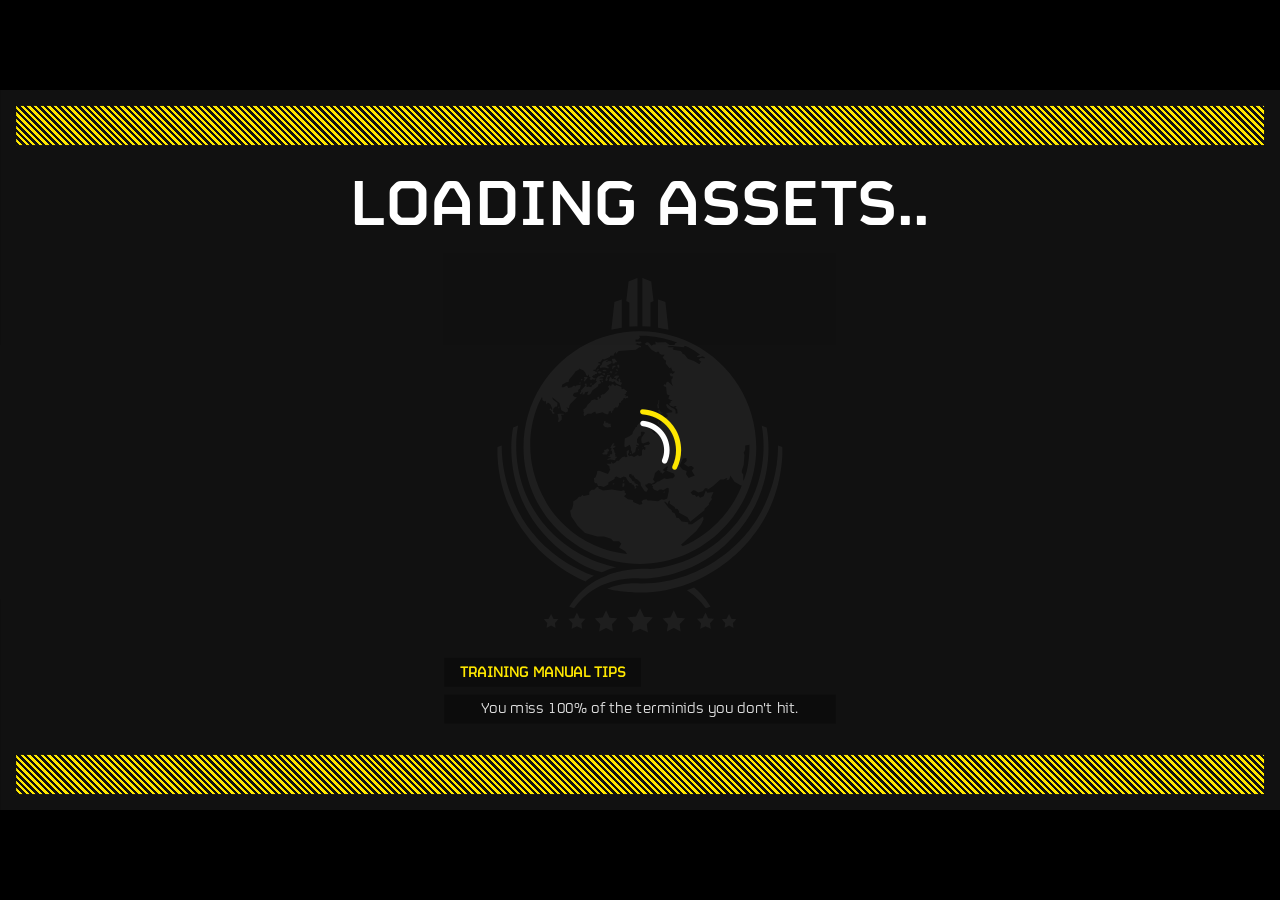
==== commit 18b2c8b8: "Use fontawesome files from this repo instead of u21" ====
--- a/index.html
+++ b/index.html
@@ -1,9 +1,9 @@
-<!DOCTYPE html><html id="html"><head id="head"><meta name="mobile-web-app-capable" content="yes"><meta http-equiv="Content-Type" content="text/html; charset=UTF-8"><meta http-equiv="Cache-Control" content="public"><meta http-equiv="X-UA-Compatible" content="IE=edge"><meta charset="utf-8"><meta name="viewport" content="width=device-width,initial-scale=1"><link id="favico" rel="icon" href="/assets/img/avatars/do.png"><title>Whack a Terminid</title><meta property="og:type" content="website"><meta property="og:site_name" content="libertyday.se"><meta property="og:image:height" content="1920"><meta property="og:image:width" content="1080"><meta property="og:title" content="Whack a Terminid!"><meta property="og:description" content="Celebrate Liberty Day by joining us in a democratically sanctioned bug smashing contest with Whack a Terminid. Demonstrate your devotion to Super Earth and climb your way to the top of the leaderboard!"><meta property="og:image" content="http://whack-a-terminid.libertyday.se/assets/img/embed.png"><meta property="og:url" content="http://whack-a-terminid.libertyday.se"><meta property="og:type" content="website"><meta name="twitter:card" content="summary_large_image"><meta name="twitter:title" content="Whack a Terminid!"><meta name="twitter:description" content="Celebrate Liberty Day by joining us in a democratically sanctioned bug smashing contest with Whack a Terminid. Demonstrate your devotion to Super Earth and climb your way to the top of the leaderboard!"><meta name="twitter:image" content="http://whack-a-terminid.libertyday.se/assets/img/embed.png"><meta name="theme-color" content="#fee700"><meta name="msapplication-navbutton-color" content="#fee700"><meta name="apple-mobile-web-app-status-bar-style" content="#fee700"><link rel="stylesheet" href="./assets/css/vendor-72552343b7.min.css"><link rel="stylesheet" href="//cdn.u21.io/fontawesome-pro-6.5.1/css/all.min.css"><link rel="stylesheet" href="//cdn.u21.io/fontawesome-pro-6.5.1/css/sharp-solid.min.css"><link rel="stylesheet" href="./assets/css/app-0d7f25929e.min.css"><link rel="stylesheet" href="./assets/css/sass-e6b6586828.min.css"></head><body id="body"><main id="main" style="display:none1;overflow:hidden;"><span id="loadbar"></span><div id="container-main" class="flex"><div class="flex flex-col w-100"><div id="navbar"></div><div id="page-content-body" class="page-content"><div id="black-screen-overlay" style="display:none;overflow:hidden;position: absolute; left: 0; top: 0; right: 0; bottom: 0;z-index: 10;background: #000"></div><div id="pages" style="z-index:1;"><div id="game" class="flex noselect" style="display: none;"><div class="shovel nopointer" style="position:fixed;z-index:100;opacity:0;"><div class="pivot" style="transform: rotate(0deg);transition: transform 1s;"><img class="pos-abs-c noselect" src="./assets/img/bug_bonker_2000.png" height="200px" style="transform: translate(-50%, -50%)rotate(-90deg); left: -60px;"></div></div><div class="score-popups nopointer noselect" style="position:fixed;z-index:101;"></div><div class="main-menu pos-abs-fill z-2"><div class="bg noselect nopointer" style="position: fixed; left: 0; right: 0; top: 0; bottom: 0;z-index:-1"><img class="pos-abs z-1" src="./assets/img/decals/stars.webp" width="120%" style="mix-blend-mode: exclusion;opacity: 0.3;mask: radial-gradient(ellipse 370px 520px at 805px 457px, rgb(0, 0, 0, 0) 69%, rgba(0, 0, 0, 1) 100%);"><div class="bg-stripes pos-abs-fill z-3" style="mix-blend-mode: overlay;opacity: 0.4;"></div><div class="pos-abs-c" style="width: 940px;height: 940px;background: radial-gradient(#ffffff, transparent 70%);z-index: 2;mix-blend-mode: overlay;"></div><div class="pos-abs-fill z-1" style="background: #143181e8;mix-blend-mode: multiply;"></div><video autobuffer="" autoloop="" loop="" muted="" autoplay="" style="width: 100%;filter: saturate(0.5)contrast(1);opacity: 0.4;"><source src="./assets/videos/flag.webm?v=1"></video></div><div class="ui-area pos-abs-fill z-1" style="filter: drop-shadow(2px 4px 0px black);"><div class="title-area pos-abs-tc flex flex-col" style="transition: top 200ms; top: 90px; white-space: nowrap;"><div class="flex mar-x-auto" style="zoom: 90%;"><div class="flex flex-col" style="width:0;margin-right: 20px;transform: scaleX(-1);"><div class="pos-rel" style="width: 80px;height: 36px;background:#fff;margin-bottom: 10px;"><span class="sliced-edge" style=""></span></div><div class="pos-rel" style="width: 60px;height: 16px;background:#fff;margin-bottom: 10px;"><span class="sliced-edge" style=""></span></div><div class="pos-rel" style="width: 16px;height: 16px;background:#fff;"><span class="sliced-edge" style=""></span></div></div><!-- <t class="font-fsm bold" style="font-size: 130px;line-height: 106px;">WHACK-A-TERMINID</t> --> <img src="./assets/img/logo.webp" height="80px" class="mar-y-auto"><div class="flex flex-col" style="width:0;margin-left: 20px;"><div class="pos-rel" style="width: 80px;height: 36px;background:#fff;margin-bottom: 10px;"><span class="sliced-edge" style=""></span></div><div class="pos-rel" style="width: 60px;height: 16px;background:#fff;margin-bottom: 10px;"><span class="sliced-edge" style=""></span></div><div class="pos-rel" style="width: 16px;height: 16px;background:#fff;"><span class="sliced-edge" style=""></span></div></div></div><t class="font-fsm bold color-primary mar-x-auto" style="font-size: 90px;">LIBERTY DAY</t></div><div class="pos-abs-tc flex game-feedback-area" style="top: 80px;transition: top 0.7s;display:none;"><div class="flex flex-col noselect" style="width:900px;"><div class="flex mar-x-auto"><t class="font-fsm bold mar-y-auto mar-r-10 fs-26">DIFFICULTY:</t><img class="difficulty-icon" src="" height="50px"></div><t class="font-fsb fs-100 mar-x-auto" style="line-height: 70px;height:0px;transition: 0.5s;opacity:0">GAME OVER</t><t class="font-fsm bold mar-x-auto mar-b-10" style="line-height: 60px;transition: 0.7s;font-size:70px;">SCORE <span class="score">22</span></t><div class="health-bar" style="height: 40px;width:100%;background: #00000057;flex-shrink: 0;display:none1;"><div class="health-bar-inner" style="height:100%;width:80%;background:#fff;"></div></div></div></div><div class="pos-abs-c z-2 flex propaganda-area nopointer" style="width: 1400px;justify-content: space-between;"><div class="flex flex-col pos-rel" style="width: 300px;transition:transform 400ms;transform:scale(1);transform-origin: top left;"><img src="./assets/img/decals/superearth3.webp" width="190px" class="mar-x-auto mar-b-10" style=""> <img src="./assets/img/propaganda_serve.webp" width="130px" class="mar-x-auto"></div><div class="flex flex-col pos-rel" style="width: 300px;transition:transform 400ms;transform:scale(1);transform-origin: top right;"><img src="./assets/img/decals/superearth3.webp" width="190px" class="mar-x-auto mar-b-10" style=""> <img src="./assets/img/propaganda_spread.webp" width="160px" class="mar-x-auto"></div></div><div class="pos-abs-fill drapes-area"><div class="pos-abs" style="width: 0px;top: 0px;left: 10px;z-index: 2;"><div class="pos-abs" style="width: 830px;height: 12px;background: var(--color-primary);transform-origin: top left;transform: rotate(90deg);left: 64px;"><span class="sliced-edge" style=""></span></div><div class="pos-abs" style="width: 750px;height: 12px;background: var(--color-primary);transform-origin: top left;transform: rotate(90deg);left: 40px;"><span class="sliced-edge" style=""></span></div></div><div class="pos-abs" style="width: 0px;top: 0px;right: 10px;z-index: 2;transform:scaleX(-1)"><div class="pos-abs" style="width: 830px;height: 12px;background: var(--color-primary);transform-origin: top left;transform: rotate(90deg);left: 64px;"><span class="sliced-edge" style=""></span></div><div class="pos-abs" style="width: 750px;height: 12px;background: var(--color-primary);transform-origin: top left;transform: rotate(90deg);left: 40px;"><span class="sliced-edge" style=""></span></div></div></div><div class="user-area pos-abs-b" style="transform:translateX(-50%)scale(1);bottom: 50px;left:50%;transition: bottom 100ms, transform 100ms;display:none;"><div class="user-card flex flex-col pos-rel pad-x-100 pad-y-10 color-primary-hover cursor-pointer noselect" hover-sound="ui_effect_3" click-sound="ui_effect_8" click-sound-trusted-only="true" style="background: radial-gradient(#0000005c, transparent 60%);"><div class="flex mar-x-auto" style=""><div class="pos-rel overflow-hidden" style="width: 50px;height: 50px;background:#0000003d;border-radius: 20%;"><img class="pos-abs-c" src="" width="100%"></div><div class="mar-y-auto mar-l-10 flex flex-col"><t class="font-fsm fs-14">Logged in as</t><t class="font-fsb fs-24 display-name">USERNAME</t></div></div></div><div class="user-menu mar-x-auto" style="width:300px;height:0px;background:#00000029;transition: height 100ms, opacity 100ms;opacity:0;pointer-events:none;"><div class="pad-10" style="height: 40px;"><div class="logout-btn font-fsb cursor-pointer mar-b-40 fs-22 brightness-hover noselect" hover-sound="ui_effect_3" click-sound="ui_effect_10" style="height: 40px;background: #0000003d;cursor:pointer;"><div class="color-primary color-darkest-hover bg-primary-hover" style="display: flex;height: 100%;"><t style="margin: auto;">LOGOUT</t></div></div></div></div></div><t class="pos-abs-bc z-3 fs-16 bold opa-09 bottom-text" style="transition: bottom 200ms; text-align: center; width: 660px; bottom: 10px;">HELLDIVERS experiencing anything less than solemn gratitude, heartfelt elation, overwhelming patriotism should report to their nearest democracy officer immediately.</t></div><div class="flex pos-abs z-2 options-area" style="flex-direction: column;top:350px;left: 50%;transform: translateX(-50%);transition: top 100ms;"><div class="" style="width: 500px; margin: 0 auto;"><div class="flex flex-col w-100 difficulty-selection" style="background: rgba(0, 0, 0, 0.55);transition: height 100ms,opacity 100ms;height: 0px;opacity: 0;pointer-events: none;"><div class="flex" style="background: #0000003d;"><t class="font-fsm bold w-100 fs-26 filter-outline pad-4 cursor-pointer color-primary-hover" hover-sound="ui_effect_3" click-sound="ui_effect_10" click-sound-trusted-only="true" style="text-align: center;">GAME SETUP</t></div><div class="pad-y-20 flex flex-col mar-x-auto h-100"><divselect class="flex mar-x-n5"><div class="mar-x-5" style="background: #0000003d;"><opt value="0" class="border-solid-2-selected glow-common-sample-selected color-white color-common-sample-selected bg-white-trans-selected border-color-common-sample-selected border-dashed-2 border-color-gray-light border-color-common-sample-hover flex flex-col pad-x-10 noselect cursor-pointer" hover-sound="ui_effect_3" click-sound="ui_effect_30" click-sound-trusted-only="true" style="width:86px;"><img class="mar-x-auto filter-outline nopointer" src="./assets/img/difficulties/2_easy.webp" style="height:50px;"><t class="bold mar-x-auto filter-outline">EASY</t></opt></div><div class="mar-x-5" style="background: #0000003d;"><opt value="1" class="border-solid-2-selected glow-primary-selected color-white color-primary-selected bg-gray-light-trans-selected border-color-primary-selected border-dashed-2 border-color-gray-light border-color-primary-hover flex flex-col pad-x-10 noselect cursor-pointer" hover-sound="ui_effect_3" click-sound="ui_effect_30" click-sound-trusted-only="true" style="width:86px;"><img class="mar-x-auto filter-outline nopointer" src="./assets/img/difficulties/3_medium.webp" style="height:50px;"><t class="bold mar-x-auto filter-outline">MEDIUM</t></opt></div><div class="mar-x-5" style="background: #0000003d;"><opt value="2" class="border-solid-2-selected glow-rare-sample-selected color-white color-rare-sample-selected bg-gray-light-trans-selected border-color-rare-sample-selected border-dashed-2 border-color-gray-light border-color-rare-sample-hover flex flex-col pad-x-10 noselect cursor-pointer" hover-sound="ui_effect_3" click-sound="ui_effect_30" click-sound-trusted-only="true" style="width:86px;"><img class="mar-x-auto filter-outline nopointer" src="./assets/img/difficulties/5_hard.webp" style="height:50px;"><t class="bold mar-x-auto filter-outline">HARD</t></opt></div><div class="mar-x-5" style="background: #0000003d;"><opt value="3" class="border-solid-2-selected glow-red-selected color-white color-red-selected bg-gray-light-trans-selected border-color-red-selected border-dashed-2 border-color-gray-light border-color-red-hover flex flex-col pad-x-10 noselect cursor-pointer" hover-sound="ui_effect_3" click-sound="ui_effect_30" click-sound-trusted-only="true" style="width:86px;"><img class="mar-x-auto filter-outline nopointer" src="./assets/img/difficulties/9_helldive.webp" style="height:50px;"><t class="bold mar-x-auto filter-outline">HELLDIVE</t></opt></div><!-- <div class="mar-x-5" style="background: #0000003d;display:none;">
+<!DOCTYPE html><html id="html"><head id="head"><meta name="mobile-web-app-capable" content="yes"><meta http-equiv="Content-Type" content="text/html; charset=UTF-8"><meta http-equiv="Cache-Control" content="public"><meta http-equiv="X-UA-Compatible" content="IE=edge"><meta charset="utf-8"><meta name="viewport" content="width=device-width,initial-scale=1"><link id="favico" rel="icon" href="/assets/img/avatars/do.png"><title>Whack a Terminid</title><meta property="og:type" content="website"><meta property="og:site_name" content="libertyday.se"><meta property="og:image:height" content="1920"><meta property="og:image:width" content="1080"><meta property="og:title" content="Whack a Terminid!"><meta property="og:description" content="Celebrate Liberty Day by joining us in a democratically sanctioned bug smashing contest with Whack a Terminid. Demonstrate your devotion to Super Earth and climb your way to the top of the leaderboard!"><meta property="og:image" content="http://whack-a-terminid.libertyday.se/assets/img/embed.png"><meta property="og:url" content="http://whack-a-terminid.libertyday.se"><meta property="og:type" content="website"><meta name="twitter:card" content="summary_large_image"><meta name="twitter:title" content="Whack a Terminid!"><meta name="twitter:description" content="Celebrate Liberty Day by joining us in a democratically sanctioned bug smashing contest with Whack a Terminid. Demonstrate your devotion to Super Earth and climb your way to the top of the leaderboard!"><meta name="twitter:image" content="http://whack-a-terminid.libertyday.se/assets/img/embed.png"><meta name="theme-color" content="#fee700"><meta name="msapplication-navbutton-color" content="#fee700"><meta name="apple-mobile-web-app-status-bar-style" content="#fee700"><link rel="stylesheet" href="./assets/css/vendor-72552343b7.min.css"><link rel="stylesheet" href="./fontawesome-pro-6.5.1/css/all.min.css"><link rel="stylesheet" href="./fontawesome-pro-6.5.1/css/sharp-solid.min.css"><link rel="stylesheet" href="./assets/css/app-0d7f25929e.min.css"><link rel="stylesheet" href="./assets/css/sass-e6b6586828.min.css"></head><body id="body"><main id="main" style="display:none1;overflow:hidden;"><span id="loadbar"></span><div id="container-main" class="flex"><div class="flex flex-col w-100"><div id="navbar"></div><div id="page-content-body" class="page-content"><div id="black-screen-overlay" style="display:none;overflow:hidden;position: absolute; left: 0; top: 0; right: 0; bottom: 0;z-index: 10;background: #000"></div><div id="pages" style="z-index:1;"><div id="game" class="flex noselect" style="display: none;"><div class="shovel nopointer" style="position:fixed;z-index:100;opacity:0;"><div class="pivot" style="transform: rotate(0deg);transition: transform 1s;"><img class="pos-abs-c noselect" src="./assets/img/bug_bonker_2000.png" height="200px" style="transform: translate(-50%, -50%)rotate(-90deg); left: -60px;"></div></div><div class="score-popups nopointer noselect" style="position:fixed;z-index:101;"></div><div class="main-menu pos-abs-fill z-2"><div class="bg noselect nopointer" style="position: fixed; left: 0; right: 0; top: 0; bottom: 0;z-index:-1"><img class="pos-abs z-1" src="./assets/img/decals/stars.webp" width="120%" style="mix-blend-mode: exclusion;opacity: 0.3;mask: radial-gradient(ellipse 370px 520px at 805px 457px, rgb(0, 0, 0, 0) 69%, rgba(0, 0, 0, 1) 100%);"><div class="bg-stripes pos-abs-fill z-3" style="mix-blend-mode: overlay;opacity: 0.4;"></div><div class="pos-abs-c" style="width: 940px;height: 940px;background: radial-gradient(#ffffff, transparent 70%);z-index: 2;mix-blend-mode: overlay;"></div><div class="pos-abs-fill z-1" style="background: #143181e8;mix-blend-mode: multiply;"></div><video autobuffer="" autoloop="" loop="" muted="" autoplay="" style="width: 100%;filter: saturate(0.5)contrast(1);opacity: 0.4;"><source src="./assets/videos/flag.webm?v=1"></video></div><div class="ui-area pos-abs-fill z-1" style="filter: drop-shadow(2px 4px 0px black);"><div class="title-area pos-abs-tc flex flex-col" style="transition: top 200ms; top: 90px; white-space: nowrap;"><div class="flex mar-x-auto" style="zoom: 90%;"><div class="flex flex-col" style="width:0;margin-right: 20px;transform: scaleX(-1);"><div class="pos-rel" style="width: 80px;height: 36px;background:#fff;margin-bottom: 10px;"><span class="sliced-edge" style=""></span></div><div class="pos-rel" style="width: 60px;height: 16px;background:#fff;margin-bottom: 10px;"><span class="sliced-edge" style=""></span></div><div class="pos-rel" style="width: 16px;height: 16px;background:#fff;"><span class="sliced-edge" style=""></span></div></div><!-- <t class="font-fsm bold" style="font-size: 130px;line-height: 106px;">WHACK-A-TERMINID</t> --> <img src="./assets/img/logo.webp" height="80px" class="mar-y-auto"><div class="flex flex-col" style="width:0;margin-left: 20px;"><div class="pos-rel" style="width: 80px;height: 36px;background:#fff;margin-bottom: 10px;"><span class="sliced-edge" style=""></span></div><div class="pos-rel" style="width: 60px;height: 16px;background:#fff;margin-bottom: 10px;"><span class="sliced-edge" style=""></span></div><div class="pos-rel" style="width: 16px;height: 16px;background:#fff;"><span class="sliced-edge" style=""></span></div></div></div><t class="font-fsm bold color-primary mar-x-auto" style="font-size: 90px;">LIBERTY DAY</t></div><div class="pos-abs-tc flex game-feedback-area" style="top: 80px;transition: top 0.7s;display:none;"><div class="flex flex-col noselect" style="width:900px;"><div class="flex mar-x-auto"><t class="font-fsm bold mar-y-auto mar-r-10 fs-26">DIFFICULTY:</t><img class="difficulty-icon" src="" height="50px"></div><t class="font-fsb fs-100 mar-x-auto" style="line-height: 70px;height:0px;transition: 0.5s;opacity:0">GAME OVER</t><t class="font-fsm bold mar-x-auto mar-b-10" style="line-height: 60px;transition: 0.7s;font-size:70px;">SCORE <span class="score">22</span></t><div class="health-bar" style="height: 40px;width:100%;background: #00000057;flex-shrink: 0;display:none1;"><div class="health-bar-inner" style="height:100%;width:80%;background:#fff;"></div></div></div></div><div class="pos-abs-c z-2 flex propaganda-area nopointer" style="width: 1400px;justify-content: space-between;"><div class="flex flex-col pos-rel" style="width: 300px;transition:transform 400ms;transform:scale(1);transform-origin: top left;"><img src="./assets/img/decals/superearth3.webp" width="190px" class="mar-x-auto mar-b-10" style=""> <img src="./assets/img/propaganda_serve.webp" width="130px" class="mar-x-auto"></div><div class="flex flex-col pos-rel" style="width: 300px;transition:transform 400ms;transform:scale(1);transform-origin: top right;"><img src="./assets/img/decals/superearth3.webp" width="190px" class="mar-x-auto mar-b-10" style=""> <img src="./assets/img/propaganda_spread.webp" width="160px" class="mar-x-auto"></div></div><div class="pos-abs-fill drapes-area"><div class="pos-abs" style="width: 0px;top: 0px;left: 10px;z-index: 2;"><div class="pos-abs" style="width: 830px;height: 12px;background: var(--color-primary);transform-origin: top left;transform: rotate(90deg);left: 64px;"><span class="sliced-edge" style=""></span></div><div class="pos-abs" style="width: 750px;height: 12px;background: var(--color-primary);transform-origin: top left;transform: rotate(90deg);left: 40px;"><span class="sliced-edge" style=""></span></div></div><div class="pos-abs" style="width: 0px;top: 0px;right: 10px;z-index: 2;transform:scaleX(-1)"><div class="pos-abs" style="width: 830px;height: 12px;background: var(--color-primary);transform-origin: top left;transform: rotate(90deg);left: 64px;"><span class="sliced-edge" style=""></span></div><div class="pos-abs" style="width: 750px;height: 12px;background: var(--color-primary);transform-origin: top left;transform: rotate(90deg);left: 40px;"><span class="sliced-edge" style=""></span></div></div></div><div class="user-area pos-abs-b" style="transform:translateX(-50%)scale(1);bottom: 50px;left:50%;transition: bottom 100ms, transform 100ms;display:none;"><div class="user-card flex flex-col pos-rel pad-x-100 pad-y-10 color-primary-hover cursor-pointer noselect" hover-sound="ui_effect_3" click-sound="ui_effect_8" click-sound-trusted-only="true" style="background: radial-gradient(#0000005c, transparent 60%);"><div class="flex mar-x-auto" style=""><div class="pos-rel overflow-hidden" style="width: 50px;height: 50px;background:#0000003d;border-radius: 20%;"><img class="pos-abs-c" src="" width="100%"></div><div class="mar-y-auto mar-l-10 flex flex-col"><t class="font-fsm fs-14">Logged in as</t><t class="font-fsb fs-24 display-name">USERNAME</t></div></div></div><div class="user-menu mar-x-auto" style="width:300px;height:0px;background:#00000029;transition: height 100ms, opacity 100ms;opacity:0;pointer-events:none;"><div class="pad-10" style="height: 40px;"><div class="logout-btn font-fsb cursor-pointer mar-b-40 fs-22 brightness-hover noselect" hover-sound="ui_effect_3" click-sound="ui_effect_10" style="height: 40px;background: #0000003d;cursor:pointer;"><div class="color-primary color-darkest-hover bg-primary-hover" style="display: flex;height: 100%;"><t style="margin: auto;">LOGOUT</t></div></div></div></div></div><t class="pos-abs-bc z-3 fs-16 bold opa-09 bottom-text" style="transition: bottom 200ms; text-align: center; width: 660px; bottom: 10px;">HELLDIVERS experiencing anything less than solemn gratitude, heartfelt elation, overwhelming patriotism should report to their nearest democracy officer immediately.</t></div><div class="flex pos-abs z-2 options-area" style="flex-direction: column;top:350px;left: 50%;transform: translateX(-50%);transition: top 100ms;"><div class="" style="width: 600px; margin: 0 auto;"><div class="flex flex-col w-100 difficulty-selection" style="background: rgba(0, 0, 0, 0.55);transition: height 100ms,opacity 100ms;height: 0px;opacity: 0;pointer-events: none;"><div class="flex" style="background: #0000003d;"><t class="font-fsm bold w-100 fs-26 filter-outline pad-4 cursor-pointer color-primary-hover" hover-sound="ui_effect_3" click-sound="ui_effect_10" click-sound-trusted-only="true" style="text-align: center;">GAME SETUP</t></div><div class="pad-y-20 flex flex-col mar-x-auto h-100"><divselect class="flex mar-x-n5"><div class="mar-x-5" style="background: #0000003d;"><opt value="0" class="border-solid-2-selected glow-common-sample-selected color-white color-common-sample-selected bg-white-trans-selected border-color-common-sample-selected border-dashed-2 border-color-gray-light border-color-common-sample-hover flex flex-col pad-x-10 noselect cursor-pointer" hover-sound="ui_effect_3" click-sound="ui_effect_30" click-sound-trusted-only="true" style="width:86px;"><img class="mar-x-auto filter-outline nopointer" src="./assets/img/difficulties/2_easy.webp" style="height:50px;"><t class="bold mar-x-auto filter-outline">EASY</t></opt></div><div class="mar-x-5" style="background: #0000003d;"><opt value="1" class="border-solid-2-selected glow-primary-selected color-white color-primary-selected bg-gray-light-trans-selected border-color-primary-selected border-dashed-2 border-color-gray-light border-color-primary-hover flex flex-col pad-x-10 noselect cursor-pointer" hover-sound="ui_effect_3" click-sound="ui_effect_30" click-sound-trusted-only="true" style="width:86px;"><img class="mar-x-auto filter-outline nopointer" src="./assets/img/difficulties/3_medium.webp" style="height:50px;"><t class="bold mar-x-auto filter-outline">MEDIUM</t></opt></div><div class="mar-x-5" style="background: #0000003d;"><opt value="2" class="border-solid-2-selected glow-rare-sample-selected color-white color-rare-sample-selected bg-gray-light-trans-selected border-color-rare-sample-selected border-dashed-2 border-color-gray-light border-color-rare-sample-hover flex flex-col pad-x-10 noselect cursor-pointer" hover-sound="ui_effect_3" click-sound="ui_effect_30" click-sound-trusted-only="true" style="width:86px;"><img class="mar-x-auto filter-outline nopointer" src="./assets/img/difficulties/5_hard.webp" style="height:50px;"><t class="bold mar-x-auto filter-outline">HARD</t></opt></div><div class="mar-x-5" style="background: #0000003d;"><opt value="3" class="border-solid-2-selected glow-red-selected color-white color-red-selected bg-gray-light-trans-selected border-color-red-selected border-dashed-2 border-color-gray-light border-color-red-hover flex flex-col pad-x-10 noselect cursor-pointer" hover-sound="ui_effect_3" click-sound="ui_effect_30" click-sound-trusted-only="true" style="width:86px;"><img class="mar-x-auto filter-outline nopointer" src="./assets/img/difficulties/9_helldive.webp" style="height:50px;"><t class="bold mar-x-auto filter-outline">HELLDIVE</t></opt></div> <div class="mar-x-5" style="background: #0000003d;">
 								<opt value="4" class="border-solid-2-selected glow-red-selected color-white color-red-selected bg-gray-light-trans-selected border-color-red-selected border-dashed-2 border-color-gray-light border-color-red-hover flex flex-col pad-x-10 noselect cursor-pointer" hover-sound="ui_effect_3" click-sound="ui_effect_30" click-sound-trusted-only="true" style="width:86px;">
-									<img class="mar-x-auto filter-outline nopointer" src="./assets/img/difficulties/9_helldive.webp" style="height:50px;">
+									<img class="mar-x-auto filter-outline nopointer" src="./assets/img/difficulties/10_super_helldive.webp" style="height:50px;">
 									<t class="bold mar-x-auto filter-outline">SUPER HELLDIVE</t>
 								</opt>
-							</div> --></divselect></div><!-- <t class="bold mar-x-auto filter-outline">EASY: FLAVOR TEXT</t> --></div><div style="text-align: center;"><div opt="play" class="font-fsb cursor-pointer mar-b-20 fs-26 brightness-hover noselect" hover-sound="ui_effect_3" click-sound="ui_effect_10" style="height: 50px; background: #0000008c;cursor:pointer;"><div class="bg-primary color-darkest glow-primary-hover border-solid-2 border-color-primary-hover" style="display: flex;height: calc(100% - 4px);"><t style="margin: auto;">PLAY!</t></div></div><div opt="settings" class="font-fsb cursor-pointer mar-b-40 fs-26 brightness-hover noselect" hover-sound="ui_effect_3" click-sound="ui_effect_10" style="height: 50px; background: #0000008c;cursor:pointer;"><div class="color-primary glow-primary-hover border-solid-2 border-color-primary-hover" style="display: flex;height: calc(100% - 4px);"><t style="margin: auto;">SETTINGS</t></div></div><!-- <div opt="leaderboard" class="font-fsb cursor-pointer mar-b-20 fs-26 brightness-hover noselect" hover-sound="ui_effect_3" click-sound="ui_effect_10" style=" height: 50px; background: #0000008c;cursor:pointer;">
+							</div> </divselect></div><!-- <t class="bold mar-x-auto filter-outline">EASY: FLAVOR TEXT</t> --></div><div style="text-align: center;"><div opt="play" class="font-fsb cursor-pointer mar-b-20 fs-26 brightness-hover noselect" hover-sound="ui_effect_3" click-sound="ui_effect_10" style="height: 50px; background: #0000008c;cursor:pointer;"><div class="bg-primary color-darkest glow-primary-hover border-solid-2 border-color-primary-hover" style="display: flex;height: calc(100% - 4px);"><t style="margin: auto;">PLAY!</t></div></div><div opt="settings" class="font-fsb cursor-pointer mar-b-40 fs-26 brightness-hover noselect" hover-sound="ui_effect_3" click-sound="ui_effect_10" style="height: 50px; background: #0000008c;cursor:pointer;"><div class="color-primary glow-primary-hover border-solid-2 border-color-primary-hover" style="display: flex;height: calc(100% - 4px);"><t style="margin: auto;">SETTINGS</t></div></div><!-- <div opt="leaderboard" class="font-fsb cursor-pointer mar-b-20 fs-26 brightness-hover noselect" hover-sound="ui_effect_3" click-sound="ui_effect_10" style=" height: 50px; background: #0000008c;cursor:pointer;">
 						<div class="color-blue2 glow-blue2-hover border-solid-2 border-color-blue2-hover" style="display: flex;height: calc(100% - 4px);">
 							<t style="margin: auto;">JOIN THE DISCORD</t>
 						</div>
@@ -2012,4 +2012,4 @@
 };
 s();</script></div></main><script id="tmp-script-footer">document.getElementById('page-content-footer').remove();
 			document.getElementById('tmp-script-footer').remove();</script>
-</body></html>+</body></html>
--- a/fontawesome-pro-6.5.1/css/sharp-solid.min.css
+++ b/fontawesome-pro-6.5.1/css/sharp-solid.min.css
@@ -0,0 +1,6 @@
+/*!
+ * Font Awesome Pro 6.5.1 by @fontawesome - https://fontawesome.com
+ * License - https://fontawesome.com/license (Commercial License)
+ * Copyright 2023 Fonticons, Inc.
+ */
+:host,:root{--fa-style-family-sharp:"Font Awesome 6 Sharp";--fa-font-sharp-solid:normal 900 1em/1 "Font Awesome 6 Sharp"}@font-face{font-family:"Font Awesome 6 Sharp";font-style:normal;font-weight:900;font-display:block;src:url(../webfonts/fa-sharp-solid-900.woff2) format("woff2"),url(../webfonts/fa-sharp-solid-900.ttf) format("truetype")}.fa-solid,.fass{font-weight:900}
